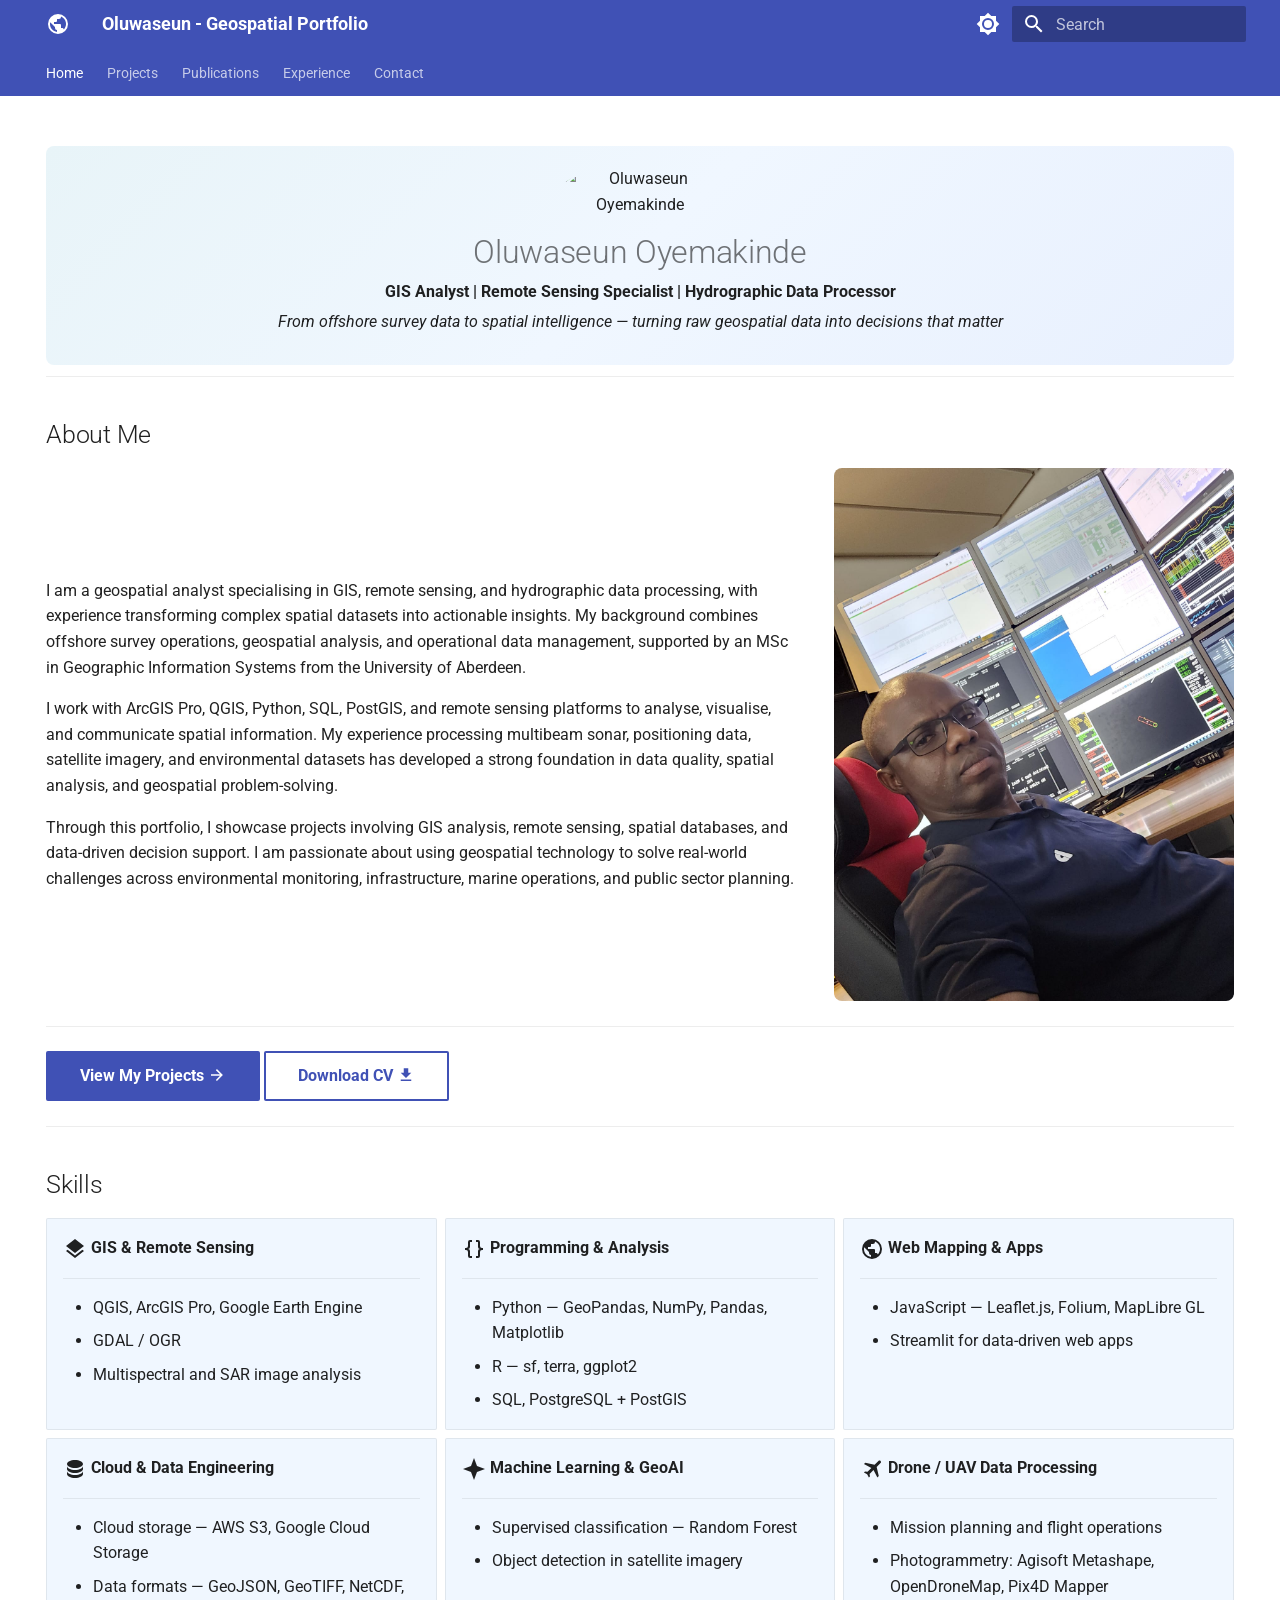
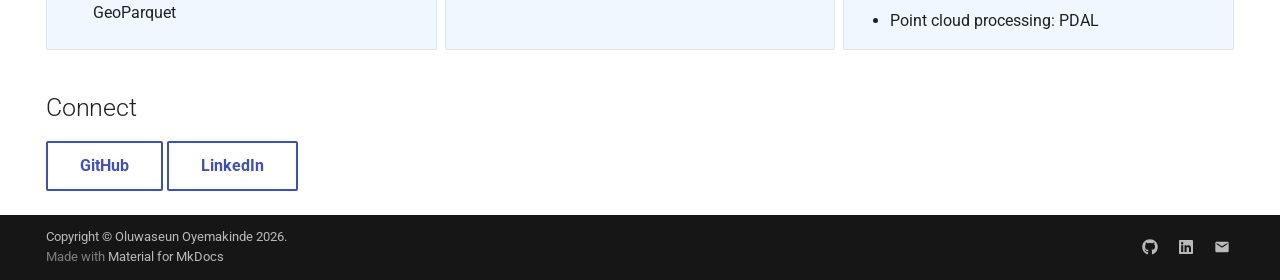
==== index.html @ c58bbd88 "Deployed 86366ca with MkDocs version: 1.6.1" ====
<!doctype html>
<html lang="en" class="no-js">
  <head>
    
      <meta charset="utf-8">
      <meta name="viewport" content="width=device-width,initial-scale=1">
      
        <meta name="description" content="Portfolio of Oluwaseun Oyemakinde — GIS, Remote Sensing, and Spatial Data Science">
      
      
        <meta name="author" content="Oluwaseun Oyemakinde">
      
      
      
      
        <link rel="next" href="projects/">
      
      
        
      
      
      <link rel="icon" href="assets/images/favicon.png">
      <meta name="generator" content="mkdocs-1.6.1, mkdocs-material-9.7.7">
    
    
      
        <title>Oluwaseun - Geospatial Portfolio</title>
      
    
    
      <link rel="stylesheet" href="assets/stylesheets/main.ec1eaa64.min.css">
      
        
        <link rel="stylesheet" href="assets/stylesheets/palette.ab4e12ef.min.css">
      
      


    
    
      
    
    
      
        
        
        <link rel="preconnect" href="https://fonts.gstatic.com" crossorigin>
        <link rel="stylesheet" href="https://fonts.googleapis.com/css?family=Roboto:300,300i,400,400i,700,700i%7CRoboto+Mono:400,400i,700,700i&display=fallback">
        <style>:root{--md-text-font:"Roboto";--md-code-font:"Roboto Mono"}</style>
      
    
    
      <link rel="stylesheet" href="assets/css/extra.css">
    
    <script>__md_scope=new URL(".",location),__md_hash=e=>[...e].reduce(((e,_)=>(e<<5)-e+_.charCodeAt(0)),0),__md_get=(e,_=localStorage,t=__md_scope)=>JSON.parse(_.getItem(t.pathname+"."+e)),__md_set=(e,_,t=localStorage,a=__md_scope)=>{try{t.setItem(a.pathname+"."+e,JSON.stringify(_))}catch(e){}}</script>
    
      

    
    
  </head>
  
  
    
    
      
    
    
    
    
    <body dir="ltr" data-md-color-scheme="default" data-md-color-primary="indigo" data-md-color-accent="blue">
  
    
    <input class="md-toggle" data-md-toggle="drawer" type="checkbox" id="__drawer" autocomplete="off">
    <input class="md-toggle" data-md-toggle="search" type="checkbox" id="__search" autocomplete="off">
    <label class="md-overlay" for="__drawer"></label>
    <div data-md-component="skip">
      
        
        <a href="#about-me" class="md-skip">
          Skip to content
        </a>
      
    </div>
    <div data-md-component="announce">
      
    </div>
    
    
      

<header class="md-header" data-md-component="header">
  <nav class="md-header__inner md-grid" aria-label="Header">
    <a href="." title="Oluwaseun - Geospatial Portfolio" class="md-header__button md-logo" aria-label="Oluwaseun - Geospatial Portfolio" data-md-component="logo">
      
  
  <svg xmlns="http://www.w3.org/2000/svg" viewBox="0 0 24 24"><path d="M17.9 17.39c-.26-.8-1.01-1.39-1.9-1.39h-1v-3a1 1 0 0 0-1-1H8v-2h2a1 1 0 0 0 1-1V7h2a2 2 0 0 0 2-2v-.41a7.984 7.984 0 0 1 2.9 12.8M11 19.93c-3.95-.49-7-3.85-7-7.93 0-.62.08-1.22.21-1.79L9 15v1a2 2 0 0 0 2 2m1-16A10 10 0 0 0 2 12a10 10 0 0 0 10 10 10 10 0 0 0 10-10A10 10 0 0 0 12 2"/></svg>

    </a>
    <label class="md-header__button md-icon" for="__drawer">
      
      <svg xmlns="http://www.w3.org/2000/svg" viewBox="0 0 24 24"><path d="M3 6h18v2H3zm0 5h18v2H3zm0 5h18v2H3z"/></svg>
    </label>
    <div class="md-header__title" data-md-component="header-title">
      <div class="md-header__ellipsis">
        <div class="md-header__topic">
          <span class="md-ellipsis">
            Oluwaseun - Geospatial Portfolio
          </span>
        </div>
        <div class="md-header__topic" data-md-component="header-topic">
          <span class="md-ellipsis">
            
              Home
            
          </span>
        </div>
      </div>
    </div>
    
      
        <form class="md-header__option" data-md-component="palette">
  
    
    
    
    <input class="md-option" data-md-color-media="" data-md-color-scheme="default" data-md-color-primary="indigo" data-md-color-accent="blue"  aria-label="Switch to dark mode"  type="radio" name="__palette" id="__palette_0">
    
      <label class="md-header__button md-icon" title="Switch to dark mode" for="__palette_1" hidden>
        <svg xmlns="http://www.w3.org/2000/svg" viewBox="0 0 24 24"><path d="M12 8a4 4 0 0 0-4 4 4 4 0 0 0 4 4 4 4 0 0 0 4-4 4 4 0 0 0-4-4m0 10a6 6 0 0 1-6-6 6 6 0 0 1 6-6 6 6 0 0 1 6 6 6 6 0 0 1-6 6m8-9.31V4h-4.69L12 .69 8.69 4H4v4.69L.69 12 4 15.31V20h4.69L12 23.31 15.31 20H20v-4.69L23.31 12z"/></svg>
      </label>
    
  
    
    
    
    <input class="md-option" data-md-color-media="" data-md-color-scheme="slate" data-md-color-primary="indigo" data-md-color-accent="blue"  aria-label="Switch to light mode"  type="radio" name="__palette" id="__palette_1">
    
      <label class="md-header__button md-icon" title="Switch to light mode" for="__palette_0" hidden>
        <svg xmlns="http://www.w3.org/2000/svg" viewBox="0 0 24 24"><path d="M12 18c-.89 0-1.74-.2-2.5-.55C11.56 16.5 13 14.42 13 12s-1.44-4.5-3.5-5.45C10.26 6.2 11.11 6 12 6a6 6 0 0 1 6 6 6 6 0 0 1-6 6m8-9.31V4h-4.69L12 .69 8.69 4H4v4.69L.69 12 4 15.31V20h4.69L12 23.31 15.31 20H20v-4.69L23.31 12z"/></svg>
      </label>
    
  
</form>
      
    
    
      <script>var palette=__md_get("__palette");if(palette&&palette.color){if("(prefers-color-scheme)"===palette.color.media){var media=matchMedia("(prefers-color-scheme: light)"),input=document.querySelector(media.matches?"[data-md-color-media='(prefers-color-scheme: light)']":"[data-md-color-media='(prefers-color-scheme: dark)']");palette.color.media=input.getAttribute("data-md-color-media"),palette.color.scheme=input.getAttribute("data-md-color-scheme"),palette.color.primary=input.getAttribute("data-md-color-primary"),palette.color.accent=input.getAttribute("data-md-color-accent")}for(var[key,value]of Object.entries(palette.color))document.body.setAttribute("data-md-color-"+key,value)}</script>
    
    
    
      
      
        <label class="md-header__button md-icon" for="__search">
          
          <svg xmlns="http://www.w3.org/2000/svg" viewBox="0 0 24 24"><path d="M9.5 3A6.5 6.5 0 0 1 16 9.5c0 1.61-.59 3.09-1.56 4.23l.27.27h.79l5 5-1.5 1.5-5-5v-.79l-.27-.27A6.52 6.52 0 0 1 9.5 16 6.5 6.5 0 0 1 3 9.5 6.5 6.5 0 0 1 9.5 3m0 2C7 5 5 7 5 9.5S7 14 9.5 14 14 12 14 9.5 12 5 9.5 5"/></svg>
        </label>
        <div class="md-search" data-md-component="search" role="dialog">
  <label class="md-search__overlay" for="__search"></label>
  <div class="md-search__inner" role="search">
    <form class="md-search__form" name="search">
      <input type="text" class="md-search__input" name="query" aria-label="Search" placeholder="Search" autocapitalize="off" autocorrect="off" autocomplete="off" spellcheck="false" data-md-component="search-query" required>
      <label class="md-search__icon md-icon" for="__search">
        
        <svg xmlns="http://www.w3.org/2000/svg" viewBox="0 0 24 24"><path d="M9.5 3A6.5 6.5 0 0 1 16 9.5c0 1.61-.59 3.09-1.56 4.23l.27.27h.79l5 5-1.5 1.5-5-5v-.79l-.27-.27A6.52 6.52 0 0 1 9.5 16 6.5 6.5 0 0 1 3 9.5 6.5 6.5 0 0 1 9.5 3m0 2C7 5 5 7 5 9.5S7 14 9.5 14 14 12 14 9.5 12 5 9.5 5"/></svg>
        
        <svg xmlns="http://www.w3.org/2000/svg" viewBox="0 0 24 24"><path d="M20 11v2H8l5.5 5.5-1.42 1.42L4.16 12l7.92-7.92L13.5 5.5 8 11z"/></svg>
      </label>
      <nav class="md-search__options" aria-label="Search">
        
        <button type="reset" class="md-search__icon md-icon" title="Clear" aria-label="Clear" tabindex="-1">
          
          <svg xmlns="http://www.w3.org/2000/svg" viewBox="0 0 24 24"><path d="M19 6.41 17.59 5 12 10.59 6.41 5 5 6.41 10.59 12 5 17.59 6.41 19 12 13.41 17.59 19 19 17.59 13.41 12z"/></svg>
        </button>
      </nav>
      
    </form>
    <div class="md-search__output">
      <div class="md-search__scrollwrap" tabindex="0" data-md-scrollfix>
        <div class="md-search-result" data-md-component="search-result">
          <div class="md-search-result__meta">
            Initializing search
          </div>
          <ol class="md-search-result__list" role="presentation"></ol>
        </div>
      </div>
    </div>
  </div>
</div>
      
    
    
  </nav>
  
</header>
    
    <div class="md-container" data-md-component="container">
      
      
        
          
            
<nav class="md-tabs" aria-label="Tabs" data-md-component="tabs">
  <div class="md-grid">
    <ul class="md-tabs__list">
      
        
  
  
  
    
  
  
    <li class="md-tabs__item md-tabs__item--active">
      <a href="." class="md-tabs__link">
        
  
  
    
  
  Home

      </a>
    </li>
  

      
        
  
  
  
  
    
    
      <li class="md-tabs__item">
        <a href="projects/" class="md-tabs__link">
          
  
  
  Projects

        </a>
      </li>
    
  

      
        
  
  
  
  
    <li class="md-tabs__item">
      <a href="publications/" class="md-tabs__link">
        
  
  
    
  
  Publications

      </a>
    </li>
  

      
        
  
  
  
  
    <li class="md-tabs__item">
      <a href="experience/" class="md-tabs__link">
        
  
  
    
  
  Experience

      </a>
    </li>
  

      
        
  
  
  
  
    <li class="md-tabs__item">
      <a href="contact/" class="md-tabs__link">
        
  
  
    
  
  Contact

      </a>
    </li>
  

      
    </ul>
  </div>
</nav>
          
        
      
      <main class="md-main" data-md-component="main">
        <div class="md-main__inner md-grid">
          
            
              
                
              
              <div class="md-sidebar md-sidebar--primary" data-md-component="sidebar" data-md-type="navigation" hidden>
                <div class="md-sidebar__scrollwrap">
                  <div class="md-sidebar__inner">
                    


  


<nav class="md-nav md-nav--primary md-nav--lifted" aria-label="Navigation" data-md-level="0">
  <label class="md-nav__title" for="__drawer">
    <a href="." title="Oluwaseun - Geospatial Portfolio" class="md-nav__button md-logo" aria-label="Oluwaseun - Geospatial Portfolio" data-md-component="logo">
      
  
  <svg xmlns="http://www.w3.org/2000/svg" viewBox="0 0 24 24"><path d="M17.9 17.39c-.26-.8-1.01-1.39-1.9-1.39h-1v-3a1 1 0 0 0-1-1H8v-2h2a1 1 0 0 0 1-1V7h2a2 2 0 0 0 2-2v-.41a7.984 7.984 0 0 1 2.9 12.8M11 19.93c-3.95-.49-7-3.85-7-7.93 0-.62.08-1.22.21-1.79L9 15v1a2 2 0 0 0 2 2m1-16A10 10 0 0 0 2 12a10 10 0 0 0 10 10 10 10 0 0 0 10-10A10 10 0 0 0 12 2"/></svg>

    </a>
    Oluwaseun - Geospatial Portfolio
  </label>
  
  <ul class="md-nav__list" data-md-scrollfix>
    
      
      
  
  
    
  
  
  
    <li class="md-nav__item md-nav__item--active">
      
      <input class="md-nav__toggle md-toggle" type="checkbox" id="__toc">
      
      
      
        <label class="md-nav__link md-nav__link--active" for="__toc">
          
  
  
  <span class="md-ellipsis">
    
  
    Home
  

    
  </span>
  
  

          <span class="md-nav__icon md-icon"></span>
        </label>
      
      <a href="." class="md-nav__link md-nav__link--active">
        
  
  
  <span class="md-ellipsis">
    
  
    Home
  

    
  </span>
  
  

      </a>
      
        

<nav class="md-nav md-nav--secondary" aria-label="Table of contents">
  
  
  
  
    <label class="md-nav__title" for="__toc">
      <span class="md-nav__icon md-icon"></span>
      Table of contents
    </label>
    <ul class="md-nav__list" data-md-component="toc" data-md-scrollfix>
      
        <li class="md-nav__item">
  <a href="#about-me" class="md-nav__link">
    <span class="md-ellipsis">
      
        About Me
      
    </span>
  </a>
  
</li>
      
        <li class="md-nav__item">
  <a href="#skills" class="md-nav__link">
    <span class="md-ellipsis">
      
        Skills
      
    </span>
  </a>
  
</li>
      
        <li class="md-nav__item">
  <a href="#connect" class="md-nav__link">
    <span class="md-ellipsis">
      
        Connect
      
    </span>
  </a>
  
</li>
      
    </ul>
  
</nav>
      
    </li>
  

    
      
      
  
  
  
  
    
    
    
    
      
      
    
    
    <li class="md-nav__item md-nav__item--nested">
      
        
        
        <input class="md-nav__toggle md-toggle " type="checkbox" id="__nav_2" >
        
          
          <label class="md-nav__link" for="__nav_2" id="__nav_2_label" tabindex="0">
            
  
  
  <span class="md-ellipsis">
    
  
    Projects
  

    
  </span>
  
  

            <span class="md-nav__icon md-icon"></span>
          </label>
        
        <nav class="md-nav" data-md-level="1" aria-labelledby="__nav_2_label" aria-expanded="false">
          <label class="md-nav__title" for="__nav_2">
            <span class="md-nav__icon md-icon"></span>
            
  
    Projects
  

          </label>
          <ul class="md-nav__list" data-md-scrollfix>
            
              
                
  
  
  
  
    <li class="md-nav__item">
      <a href="projects/" class="md-nav__link">
        
  
  
  <span class="md-ellipsis">
    
  
    All Projects
  

    
  </span>
  
  

      </a>
    </li>
  

              
            
              
                
  
  
  
  
    <li class="md-nav__item">
      <a href="projects/sample-project/" class="md-nav__link">
        
  
  
  <span class="md-ellipsis">
    
  
    Sample Project
  

    
  </span>
  
  

      </a>
    </li>
  

              
            
              
                
  
  
  
  
    <li class="md-nav__item">
      <a href="projects/sample-notebook/" class="md-nav__link">
        
  
  
  <span class="md-ellipsis">
    
  
    Sample Notebook
  

    
  </span>
  
  

      </a>
    </li>
  

              
            
          </ul>
        </nav>
      
    </li>
  

    
      
      
  
  
  
  
    <li class="md-nav__item">
      <a href="publications/" class="md-nav__link">
        
  
  
  <span class="md-ellipsis">
    
  
    Publications
  

    
  </span>
  
  

      </a>
    </li>
  

    
      
      
  
  
  
  
    <li class="md-nav__item">
      <a href="experience/" class="md-nav__link">
        
  
  
  <span class="md-ellipsis">
    
  
    Experience
  

    
  </span>
  
  

      </a>
    </li>
  

    
      
      
  
  
  
  
    <li class="md-nav__item">
      <a href="contact/" class="md-nav__link">
        
  
  
  <span class="md-ellipsis">
    
  
    Contact
  

    
  </span>
  
  

      </a>
    </li>
  

    
  </ul>
</nav>
                  </div>
                </div>
              </div>
            
            
              
                
              
              <div class="md-sidebar md-sidebar--secondary" data-md-component="sidebar" data-md-type="toc" hidden>
                <div class="md-sidebar__scrollwrap">
                  <div class="md-sidebar__inner">
                    

<nav class="md-nav md-nav--secondary" aria-label="Table of contents">
  
  
  
  
    <label class="md-nav__title" for="__toc">
      <span class="md-nav__icon md-icon"></span>
      Table of contents
    </label>
    <ul class="md-nav__list" data-md-component="toc" data-md-scrollfix>
      
        <li class="md-nav__item">
  <a href="#about-me" class="md-nav__link">
    <span class="md-ellipsis">
      
        About Me
      
    </span>
  </a>
  
</li>
      
        <li class="md-nav__item">
  <a href="#skills" class="md-nav__link">
    <span class="md-ellipsis">
      
        Skills
      
    </span>
  </a>
  
</li>
      
        <li class="md-nav__item">
  <a href="#connect" class="md-nav__link">
    <span class="md-ellipsis">
      
        Connect
      
    </span>
  </a>
  
</li>
      
    </ul>
  
</nav>
                  </div>
                </div>
              </div>
            
          
          
            <div class="md-content" data-md-component="content">
              
              <article class="md-content__inner md-typeset">
                
                  
  




<!--
CHECKLIST FOR THIS PAGE:
- [ ] Replace [YOUR NAME] with your full name (3 places)
- [ ] Replace [YOUR JOB TITLE] with your current or target role
- [ ] Replace [YOUR TAGLINE] with a short phrase describing your focus
- [ ] Rewrite the About Me paragraph with your own words
- [ ] Replace assets/images/profile.png with your actual photo (keep the filename or update it below)
- [ ] Replace assets/images/about.png with your own image (a field photo, map, or workspace shot)
- [ ] Edit the skill cards to match your actual skills (add, remove, or rename cards as needed)
- [ ] Update GitHub and LinkedIn links in the Connect section
- [ ] Add your CV PDF to docs/assets/ and update the filename in the Download CV button
-->

<div class="hero">
  <img src="assets/images/profile1.jpeg" alt="Oluwaseun Oyemakinde" class="profile-photo">
  <h1>Oluwaseun Oyemakinde</h1>
  <p><strong>GIS Analyst | Remote Sensing Specialist | Hydrographic Data Processor</strong></p>
  <p><em>From offshore survey data to spatial intelligence — turning raw geospatial data into decisions that matter</em></p>
</div>

<hr />
<h2 id="about-me">About Me</h2>
<div class="about-section">
<div class="about-text">
<p>I am a geospatial analyst specialising in GIS, remote sensing, and hydrographic data processing, with experience transforming complex spatial datasets into actionable insights. My background combines offshore survey operations, geospatial analysis, and operational data management, supported by an MSc in Geographic Information Systems from the University of Aberdeen.</p>
<p>I work with ArcGIS Pro, QGIS, Python, SQL, PostGIS, and remote sensing platforms to analyse, visualise, and communicate spatial information. My experience processing multibeam sonar, positioning data, satellite imagery, and environmental datasets has developed a strong foundation in data quality, spatial analysis, and geospatial problem-solving.</p>
<p>Through this portfolio, I showcase projects involving GIS analysis, remote sensing, spatial databases, and data-driven decision support. I am passionate about using geospatial technology to solve real-world challenges across environmental monitoring, infrastructure, marine operations, and public sector planning.</p>
</div>
<div class="about-image">
  <img src="assets/images/About Me.jpeg" alt="About">
</div>
</div>
<hr />
<p><a class="md-button md-button--primary" href="projects/">View My Projects <span class="twemoji"><svg xmlns="http://www.w3.org/2000/svg" viewBox="0 0 24 24"><path d="M4 11v2h12l-5.5 5.5 1.42 1.42L19.84 12l-7.92-7.92L10.5 5.5 16 11z"/></svg></span></a>
<a class="md-button" href="assets/Oluwaseun-CV.pdf">Download CV <span class="twemoji"><svg xmlns="http://www.w3.org/2000/svg" viewBox="0 0 24 24"><path d="M5 20h14v-2H5m14-9h-4V3H9v6H5l7 7z"/></svg></span></a></p>
<hr />
<h2 id="skills">Skills</h2>
<div class="grid cards">
<ul>
<li>
<p><span class="twemoji lg middle"><svg xmlns="http://www.w3.org/2000/svg" viewBox="0 0 24 24"><path d="m12 16 7.36-5.73L21 9l-9-7-9 7 1.63 1.27M12 18.54l-7.38-5.73L3 14.07l9 7 9-7-1.63-1.27z"/></svg></span> <strong>GIS &amp; Remote Sensing</strong></p>
<hr />
<ul>
<li>QGIS, ArcGIS Pro, Google Earth Engine</li>
<li>GDAL / OGR</li>
<li>Multispectral and SAR image analysis</li>
</ul>
</li>
<li>
<p><span class="twemoji lg middle"><svg xmlns="http://www.w3.org/2000/svg" viewBox="0 0 24 24"><path d="M8 3a2 2 0 0 0-2 2v4a2 2 0 0 1-2 2H3v2h1a2 2 0 0 1 2 2v4a2 2 0 0 0 2 2h2v-2H8v-5a2 2 0 0 0-2-2 2 2 0 0 0 2-2V5h2V3m6 0a2 2 0 0 1 2 2v4a2 2 0 0 0 2 2h1v2h-1a2 2 0 0 0-2 2v4a2 2 0 0 1-2 2h-2v-2h2v-5a2 2 0 0 1 2-2 2 2 0 0 1-2-2V5h-2V3z"/></svg></span> <strong>Programming &amp; Analysis</strong></p>
<hr />
<ul>
<li>Python — GeoPandas, NumPy, Pandas, Matplotlib</li>
<li>R — sf, terra, ggplot2</li>
<li>SQL, PostgreSQL + PostGIS</li>
</ul>
</li>
<li>
<p><span class="twemoji lg middle"><svg xmlns="http://www.w3.org/2000/svg" viewBox="0 0 24 24"><path d="M17.9 17.39c-.26-.8-1.01-1.39-1.9-1.39h-1v-3a1 1 0 0 0-1-1H8v-2h2a1 1 0 0 0 1-1V7h2a2 2 0 0 0 2-2v-.41a7.984 7.984 0 0 1 2.9 12.8M11 19.93c-3.95-.49-7-3.85-7-7.93 0-.62.08-1.22.21-1.79L9 15v1a2 2 0 0 0 2 2m1-16A10 10 0 0 0 2 12a10 10 0 0 0 10 10 10 10 0 0 0 10-10A10 10 0 0 0 12 2"/></svg></span> <strong>Web Mapping &amp; Apps</strong></p>
<hr />
<ul>
<li>JavaScript — Leaflet.js, Folium, MapLibre GL</li>
<li>Streamlit for data-driven web apps</li>
</ul>
</li>
<li>
<p><span class="twemoji lg middle"><svg xmlns="http://www.w3.org/2000/svg" viewBox="0 0 24 24"><path d="M12 3C7.58 3 4 4.79 4 7s3.58 4 8 4 8-1.79 8-4-3.58-4-8-4M4 9v3c0 2.21 3.58 4 8 4s8-1.79 8-4V9c0 2.21-3.58 4-8 4s-8-1.79-8-4m0 5v3c0 2.21 3.58 4 8 4s8-1.79 8-4v-3c0 2.21-3.58 4-8 4s-8-1.79-8-4"/></svg></span> <strong>Cloud &amp; Data Engineering</strong></p>
<hr />
<ul>
<li>Cloud storage — AWS S3, Google Cloud Storage</li>
<li>Data formats — GeoJSON, GeoTIFF, NetCDF, GeoParquet</li>
</ul>
</li>
<li>
<p><span class="twemoji lg middle"><svg xmlns="http://www.w3.org/2000/svg" viewBox="0 0 24 24"><path d="M12 1 9 9l-8 3 8 3 3 8 3-8 8-3-8-3z"/></svg></span> <strong>Machine Learning &amp; GeoAI</strong></p>
<hr />
<ul>
<li>Supervised classification — Random Forest</li>
<li>Object detection in satellite imagery</li>
</ul>
</li>
<li>
<p><span class="twemoji lg middle"><svg xmlns="http://www.w3.org/2000/svg" viewBox="0 0 24 24"><path d="M20.56 3.91c.59.59.59 1.54 0 2.12l-3.89 3.89 2.12 9.19-1.41 1.42-3.88-7.43L9.6 17l.36 2.47-1.07 1.06-1.76-3.18-3.19-1.77L5 14.5l2.5.37L11.37 11 3.94 7.09l1.42-1.41 9.19 2.12 3.89-3.89c.56-.58 1.56-.58 2.12 0"/></svg></span> <strong>Drone / UAV Data Processing</strong></p>
<hr />
<ul>
<li>Mission planning and flight operations</li>
<li>Photogrammetry: Agisoft Metashape, OpenDroneMap, Pix4D Mapper</li>
<li>Point cloud processing: PDAL</li>
</ul>
</li>
</ul>
</div>
<h2 id="connect">Connect</h2>
<p><a class="md-button" href="https://github.com/seunoye/">GitHub</a>
<a class="md-button" href="https://linkedin.com/in/oluwaseunoyemakinde/">LinkedIn</a></p>







  
  




  



                
              </article>
            </div>
          
          
<script>var target=document.getElementById(location.hash.slice(1));target&&target.name&&(target.checked=target.name.startsWith("__tabbed_"))</script>
        </div>
        
          <button type="button" class="md-top md-icon" data-md-component="top" hidden>
  
  <svg xmlns="http://www.w3.org/2000/svg" viewBox="0 0 24 24"><path d="M13 20h-2V8l-5.5 5.5-1.42-1.42L12 4.16l7.92 7.92-1.42 1.42L13 8z"/></svg>
  Back to top
</button>
        
      </main>
      
        <footer class="md-footer">
  
  <div class="md-footer-meta md-typeset">
    <div class="md-footer-meta__inner md-grid">
      <div class="md-copyright">
  
    <div class="md-copyright__highlight">
      Copyright &copy; Oluwaseun Oyemakinde 2026.
    </div>
  
  
    Made with
    <a href="https://squidfunk.github.io/mkdocs-material/" target="_blank" rel="noopener">
      Material for MkDocs
    </a>
  
</div>
      
        
<div class="md-social">
  
    
    
    
    
      
      
    
    <a href="https://github.com/seunoye/" target="_blank" rel="noopener" title="github.com" class="md-social__link">
      <svg xmlns="http://www.w3.org/2000/svg" viewBox="0 0 512 512"><!--! Font Awesome Free 7.1.0 by @fontawesome - https://fontawesome.com License - https://fontawesome.com/license/free (Icons: CC BY 4.0, Fonts: SIL OFL 1.1, Code: MIT License) Copyright 2025 Fonticons, Inc.--><path d="M173.9 397.4c0 2-2.3 3.6-5.2 3.6-3.3.3-5.6-1.3-5.6-3.6 0-2 2.3-3.6 5.2-3.6 3-.3 5.6 1.3 5.6 3.6m-31.1-4.5c-.7 2 1.3 4.3 4.3 4.9 2.6 1 5.6 0 6.2-2s-1.3-4.3-4.3-5.2c-2.6-.7-5.5.3-6.2 2.3m44.2-1.7c-2.9.7-4.9 2.6-4.6 4.9.3 2 2.9 3.3 5.9 2.6 2.9-.7 4.9-2.6 4.6-4.6-.3-1.9-3-3.2-5.9-2.9M252.8 8C114.1 8 8 113.3 8 252c0 110.9 69.8 205.8 169.5 239.2 12.8 2.3 17.3-5.6 17.3-12.1 0-6.2-.3-40.4-.3-61.4 0 0-70 15-84.7-29.8 0 0-11.4-29.1-27.8-36.6 0 0-22.9-15.7 1.6-15.4 0 0 24.9 2 38.6 25.8 21.9 38.6 58.6 27.5 72.9 20.9 2.3-16 8.8-27.1 16-33.7-55.9-6.2-112.3-14.3-112.3-110.5 0-27.5 7.6-41.3 23.6-58.9-2.6-6.5-11.1-33.3 2.6-67.9 20.9-6.5 69 27 69 27 20-5.6 41.5-8.5 62.8-8.5s42.8 2.9 62.8 8.5c0 0 48.1-33.6 69-27 13.7 34.7 5.2 61.4 2.6 67.9 16 17.7 25.8 31.5 25.8 58.9 0 96.5-58.9 104.2-114.8 110.5 9.2 7.9 17 22.9 17 46.4 0 33.7-.3 75.4-.3 83.6 0 6.5 4.6 14.4 17.3 12.1C436.2 457.8 504 362.9 504 252 504 113.3 391.5 8 252.8 8M105.2 352.9c-1.3 1-1 3.3.7 5.2 1.6 1.6 3.9 2.3 5.2 1 1.3-1 1-3.3-.7-5.2-1.6-1.6-3.9-2.3-5.2-1m-10.8-8.1c-.7 1.3.3 2.9 2.3 3.9 1.6 1 3.6.7 4.3-.7.7-1.3-.3-2.9-2.3-3.9-2-.6-3.6-.3-4.3.7m32.4 35.6c-1.6 1.3-1 4.3 1.3 6.2 2.3 2.3 5.2 2.6 6.5 1 1.3-1.3.7-4.3-1.3-6.2-2.2-2.3-5.2-2.6-6.5-1m-11.4-14.7c-1.6 1-1.6 3.6 0 5.9s4.3 3.3 5.6 2.3c1.6-1.3 1.6-3.9 0-6.2-1.4-2.3-4-3.3-5.6-2"/></svg>
    </a>
  
    
    
    
    
      
      
    
    <a href="https://linkedin.com/in/oluwaseunoyemakinde/" target="_blank" rel="noopener" title="linkedin.com" class="md-social__link">
      <svg xmlns="http://www.w3.org/2000/svg" viewBox="0 0 448 512"><!--! Font Awesome Free 7.1.0 by @fontawesome - https://fontawesome.com License - https://fontawesome.com/license/free (Icons: CC BY 4.0, Fonts: SIL OFL 1.1, Code: MIT License) Copyright 2025 Fonticons, Inc.--><path d="M416 32H31.9C14.3 32 0 46.5 0 64.3v383.4C0 465.5 14.3 480 31.9 480H416c17.6 0 32-14.5 32-32.3V64.3c0-17.8-14.4-32.3-32-32.3M135.4 416H69V202.2h66.5V416zM102.2 96a38.5 38.5 0 1 1 0 77 38.5 38.5 0 1 1 0-77m282.1 320h-66.4V312c0-24.8-.5-56.7-34.5-56.7-34.6 0-39.9 27-39.9 54.9V416h-66.4V202.2h63.7v29.2h.9c8.9-16.8 30.6-34.5 62.9-34.5 67.2 0 79.7 44.3 79.7 101.9z"/></svg>
    </a>
  
    
    
    
    
    <a href="mailto:seunoyemakinde@hotmail.com" target="_blank" rel="noopener" title="" class="md-social__link">
      <svg xmlns="http://www.w3.org/2000/svg" viewBox="0 0 24 24"><path d="m20 8-8 5-8-5V6l8 5 8-5m0-2H4c-1.11 0-2 .89-2 2v12a2 2 0 0 0 2 2h16a2 2 0 0 0 2-2V6a2 2 0 0 0-2-2"/></svg>
    </a>
  
</div>
      
    </div>
  </div>
</footer>
      
    </div>
    <div class="md-dialog" data-md-component="dialog">
      <div class="md-dialog__inner md-typeset"></div>
    </div>
    
    
    
      
      
      <script id="__config" type="application/json">{"annotate": null, "base": ".", "features": ["navigation.tabs", "navigation.top", "content.code.copy"], "search": "assets/javascripts/workers/search.2c215733.min.js", "tags": null, "translations": {"clipboard.copied": "Copied to clipboard", "clipboard.copy": "Copy to clipboard", "search.result.more.one": "1 more on this page", "search.result.more.other": "# more on this page", "search.result.none": "No matching documents", "search.result.one": "1 matching document", "search.result.other": "# matching documents", "search.result.placeholder": "Type to start searching", "search.result.term.missing": "Missing", "select.version": "Select version"}, "version": null}</script>
    
    
      <script src="assets/javascripts/bundle.d7400e89.min.js"></script>
      
    
  </body>
</html>
---- assets/stylesheets/main.ec1eaa64.min.css ----
@charset "UTF-8";html{-webkit-text-size-adjust:none;-moz-text-size-adjust:none;text-size-adjust:none;box-sizing:border-box}*,:after,:before{box-sizing:inherit}@media (prefers-reduced-motion){*,:after,:before{transition:none!important}}body{margin:0}a,button,input,label{-webkit-tap-highlight-color:transparent}a{color:inherit;text-decoration:none}hr{border:0;box-sizing:initial;display:block;height:.05rem;overflow:visible;padding:0}small{font-size:80%}sub,sup{line-height:1em}img{border-style:none}table{border-collapse:initial;border-spacing:0}td,th{font-weight:400;vertical-align:top}button{background:#0000;border:0;font-family:inherit;font-size:inherit;margin:0;padding:0}input{border:0;outline:none}:root{--md-primary-fg-color:#4051b5;--md-primary-fg-color--light:#5d6cc0;--md-primary-fg-color--dark:#303fa1;--md-primary-bg-color:#fff;--md-primary-bg-color--light:#ffffffb3;--md-accent-fg-color:#526cfe;--md-accent-fg-color--transparent:#526cfe1a;--md-accent-bg-color:#fff;--md-accent-bg-color--light:#ffffffb3}[data-md-color-scheme=default]{color-scheme:light}[data-md-color-scheme=default] img[src$="#gh-dark-mode-only"],[data-md-color-scheme=default] img[src$="#only-dark"]{display:none}:root,[data-md-color-scheme=default]{--md-hue:225deg;--md-default-fg-color:#000000de;--md-default-fg-color--light:#0000008a;--md-default-fg-color--lighter:#00000052;--md-default-fg-color--lightest:#00000012;--md-default-bg-color:#fff;--md-default-bg-color--light:#ffffffb3;--md-default-bg-color--lighter:#ffffff4d;--md-default-bg-color--lightest:#ffffff1f;--md-code-fg-color:#36464e;--md-code-bg-color:#f5f5f5;--md-code-bg-color--light:#f5f5f5b3;--md-code-bg-color--lighter:#f5f5f54d;--md-code-hl-color:#4287ff;--md-code-hl-color--light:#4287ff1a;--md-code-hl-number-color:#d52a2a;--md-code-hl-special-color:#db1457;--md-code-hl-function-color:#a846b9;--md-code-hl-constant-color:#6e59d9;--md-code-hl-keyword-color:#3f6ec6;--md-code-hl-string-color:#1c7d4d;--md-code-hl-name-color:var(--md-code-fg-color);--md-code-hl-operator-color:var(--md-default-fg-color--light);--md-code-hl-punctuation-color:var(--md-default-fg-color--light);--md-code-hl-comment-color:var(--md-default-fg-color--light);--md-code-hl-generic-color:var(--md-default-fg-color--light);--md-code-hl-variable-color:var(--md-default-fg-color--light);--md-typeset-color:var(--md-default-fg-color);--md-typeset-a-color:var(--md-primary-fg-color);--md-typeset-del-color:#f5503d26;--md-typeset-ins-color:#0bd57026;--md-typeset-kbd-color:#fafafa;--md-typeset-kbd-accent-color:#fff;--md-typeset-kbd-border-color:#b8b8b8;--md-typeset-mark-color:#ffff0080;--md-typeset-table-color:#0000001f;--md-typeset-table-color--light:rgba(0,0,0,.035);--md-admonition-fg-color:var(--md-default-fg-color);--md-admonition-bg-color:var(--md-default-bg-color);--md-warning-fg-color:#000000de;--md-warning-bg-color:#ff9;--md-footer-fg-color:#fff;--md-footer-fg-color--light:#ffffffb3;--md-footer-fg-color--lighter:#ffffff73;--md-footer-bg-color:#000000de;--md-footer-bg-color--dark:#00000052;--md-shadow-z1:0 0.2rem 0.5rem #0000000d,0 0 0.05rem #0000001a;--md-shadow-z2:0 0.2rem 0.5rem #0000001a,0 0 0.05rem #00000040;--md-shadow-z3:0 0.2rem 0.5rem #0003,0 0 0.05rem #00000059}.md-icon svg{fill:currentcolor;display:block;height:1.2rem;width:1.2rem}body{-webkit-font-smoothing:antialiased;-moz-osx-font-smoothing:grayscale;--md-text-font-family:var(--md-text-font,_),-apple-system,BlinkMacSystemFont,Helvetica,Arial,sans-serif;--md-code-font-family:var(--md-code-font,_),SFMono-Regular,Consolas,Menlo,monospace}aside,body,input{font-feature-settings:"kern","liga";color:var(--md-typeset-color);font-family:var(--md-text-font-family)}code,kbd,pre{font-feature-settings:"kern";font-family:var(--md-code-font-family)}:root{--md-typeset-table-sort-icon:url('data:image/svg+xml;charset=utf-8,<svg xmlns="http://www.w3.org/2000/svg" viewBox="0 0 24 24"><path d="m18 21-4-4h3V7h-3l4-4 4 4h-3v10h3M2 19v-2h10v2M2 13v-2h7v2M2 7V5h4v2z"/></svg>');--md-typeset-table-sort-icon--asc:url('data:image/svg+xml;charset=utf-8,<svg xmlns="http://www.w3.org/2000/svg" viewBox="0 0 24 24"><path d="M19 17h3l-4 4-4-4h3V3h2M2 17h10v2H2M6 5v2H2V5m0 6h7v2H2z"/></svg>');--md-typeset-table-sort-icon--desc:url('data:image/svg+xml;charset=utf-8,<svg xmlns="http://www.w3.org/2000/svg" viewBox="0 0 24 24"><path d="M19 7h3l-4-4-4 4h3v14h2M2 17h10v2H2M6 5v2H2V5m0 6h7v2H2z"/></svg>')}.md-typeset{-webkit-print-color-adjust:exact;color-adjust:exact;font-size:.8rem;line-height:1.6;overflow-wrap:break-word}@media print{.md-typeset{font-size:.68rem}}.md-typeset blockquote,.md-typeset dl,.md-typeset figure,.md-typeset ol,.md-typeset pre,.md-typeset ul{margin-bottom:1em;margin-top:1em}.md-typeset h1{color:var(--md-default-fg-color--light);font-size:2em;line-height:1.3;margin:0 0 1.25em}.md-typeset h1,.md-typeset h2{font-weight:300;letter-spacing:-.01em}.md-typeset h2{font-size:1.5625em;line-height:1.4;margin:1.6em 0 .64em}.md-typeset h3{font-size:1.25em;font-weight:400;letter-spacing:-.01em;line-height:1.5;margin:1.6em 0 .8em}.md-typeset h2+h3{margin-top:.8em}.md-typeset h4{font-weight:700;letter-spacing:-.01em;margin:1em 0}.md-typeset h5,.md-typeset h6{color:var(--md-default-fg-color--light);font-size:.8em;font-weight:700;letter-spacing:-.01em;margin:1.25em 0}.md-typeset h5{text-transform:uppercase}.md-typeset h5 code{text-transform:none}.md-typeset hr{border-bottom:.05rem solid var(--md-default-fg-color--lightest);display:flow-root;margin:1.5em 0}.md-typeset a{color:var(--md-typeset-a-color);word-break:break-word}.md-typeset a,.md-typeset a:before{transition:color 125ms}.md-typeset a:focus,.md-typeset a:hover{color:var(--md-accent-fg-color)}.md-typeset a:focus code,.md-typeset a:hover code{background-color:var(--md-accent-fg-color--transparent);color:var(--md-accent-fg-color)}.md-typeset a code{color:var(--md-typeset-a-color)}.md-typeset a.focus-visible{outline-color:var(--md-accent-fg-color);outline-offset:.2rem}.md-typeset code,.md-typeset kbd,.md-typeset pre{color:var(--md-code-fg-color);direction:ltr;font-variant-ligatures:none;transition:background-color 125ms}@media print{.md-typeset code,.md-typeset kbd,.md-typeset pre{white-space:pre-wrap}}.md-typeset code{background-color:var(--md-code-bg-color);border-radius:.1rem;-webkit-box-decoration-break:clone;box-decoration-break:clone;font-size:.85em;padding:0 .2941176471em;transition:color 125ms,background-color 125ms;word-break:break-word}.md-typeset code:not(.focus-visible){-webkit-tap-highlight-color:transparent;outline:none}.md-typeset pre{display:flow-root;line-height:1.4;position:relative}.md-typeset pre>code{-webkit-box-decoration-break:slice;box-decoration-break:slice;box-shadow:none;display:block;margin:0;outline-color:var(--md-accent-fg-color);overflow:auto;padding:.7720588235em 1.1764705882em;scrollbar-color:var(--md-default-fg-color--lighter) #0000;scrollbar-width:thin;touch-action:auto;word-break:normal}.md-typeset pre>code:hover{scrollbar-color:var(--md-accent-fg-color) #0000}.md-typeset pre>code::-webkit-scrollbar{height:.2rem;width:.2rem}.md-typeset pre>code::-webkit-scrollbar-thumb{background-color:var(--md-default-fg-color--lighter)}.md-typeset pre>code::-webkit-scrollbar-thumb:hover{background-color:var(--md-accent-fg-color)}.md-typeset kbd{background-color:var(--md-typeset-kbd-color);border-radius:.1rem;box-shadow:0 .1rem 0 .05rem var(--md-typeset-kbd-border-color),0 .1rem 0 var(--md-typeset-kbd-border-color),0 -.1rem .2rem var(--md-typeset-kbd-accent-color) inset;color:var(--md-default-fg-color);display:inline-block;font-size:.75em;padding:0 .6666666667em;vertical-align:text-top;word-break:break-word}.md-typeset mark{background-color:var(--md-typeset-mark-color);-webkit-box-decoration-break:clone;box-decoration-break:clone;color:inherit;word-break:break-word}.md-typeset abbr{cursor:help;text-decoration:none}.md-typeset [data-preview],.md-typeset abbr{border-bottom:.05rem dotted var(--md-default-fg-color--light)}.md-typeset small{opacity:.75}[dir=ltr] .md-typeset sub,[dir=ltr] .md-typeset sup{margin-left:.078125em}[dir=rtl] .md-typeset sub,[dir=rtl] .md-typeset sup{margin-right:.078125em}[dir=ltr] .md-typeset blockquote{padding-left:.6rem}[dir=rtl] .md-typeset blockquote{padding-right:.6rem}[dir=ltr] .md-typeset blockquote{border-left:.2rem solid var(--md-default-fg-color--lighter)}[dir=rtl] .md-typeset blockquote{border-right:.2rem solid var(--md-default-fg-color--lighter)}.md-typeset blockquote{color:var(--md-default-fg-color--light);margin-left:0;margin-right:0}.md-typeset ul{list-style-type:disc}.md-typeset ul[type]{list-style-type:revert-layer}[dir=ltr] .md-typeset ol,[dir=ltr] .md-typeset ul{margin-left:.625em}[dir=rtl] .md-typeset ol,[dir=rtl] .md-typeset ul{margin-right:.625em}.md-typeset ol,.md-typeset ul{padding:0}.md-typeset ol:not([hidden]),.md-typeset ul:not([hidden]){display:flow-root}.md-typeset ol ol,.md-typeset ul ol{list-style-type:lower-alpha}.md-typeset ol ol ol,.md-typeset ul ol ol{list-style-type:lower-roman}.md-typeset ol ol ol ol,.md-typeset ul ol ol ol{list-style-type:upper-alpha}.md-typeset ol ol ol ol ol,.md-typeset ul ol ol ol ol{list-style-type:upper-roman}.md-typeset ol[type],.md-typeset ul[type]{list-style-type:revert-layer}[dir=ltr] .md-typeset ol li,[dir=ltr] .md-typeset ul li{margin-left:1.25em}[dir=rtl] .md-typeset ol li,[dir=rtl] .md-typeset ul li{margin-right:1.25em}.md-typeset ol li,.md-typeset ul li{margin-bottom:.5em}.md-typeset ol li blockquote,.md-typeset ol li p,.md-typeset ul li blockquote,.md-typeset ul li p{margin:.5em 0}.md-typeset ol li:last-child,.md-typeset ul li:last-child{margin-bottom:0}[dir=ltr] .md-typeset ol li ol,[dir=ltr] .md-typeset ol li ul,[dir=ltr] .md-typeset ul li ol,[dir=ltr] .md-typeset ul li ul{margin-left:.625em}[dir=rtl] .md-typeset ol li ol,[dir=rtl] .md-typeset ol li ul,[dir=rtl] .md-typeset ul li ol,[dir=rtl] .md-typeset ul li ul{margin-right:.625em}.md-typeset ol li ol,.md-typeset ol li ul,.md-typeset ul li ol,.md-typeset ul li ul{margin-bottom:.5em;margin-top:.5em}[dir=ltr] .md-typeset dd{margin-left:1.875em}[dir=rtl] .md-typeset dd{margin-right:1.875em}.md-typeset dd{margin-bottom:1.5em;margin-top:1em}.md-typeset img,.md-typeset svg,.md-typeset video{height:auto;max-width:100%}.md-typeset img[align=left]{margin:1em 1em 1em 0}.md-typeset img[align=right]{margin:1em 0 1em 1em}.md-typeset img[align]:only-child{margin-top:0}.md-typeset figure{display:flow-root;margin:1em auto;max-width:100%;text-align:center;width:fit-content}.md-typeset figure img{display:block;margin:0 auto}.md-typeset figcaption{font-style:italic;margin:1em auto;max-width:24rem}.md-typeset iframe{max-width:100%}.md-typeset table:not([class]){background-color:var(--md-default-bg-color);border:.05rem solid var(--md-typeset-table-color);border-radius:.1rem;display:inline-block;font-size:.64rem;max-width:100%;overflow:auto;touch-action:auto}@media print{.md-typeset table:not([class]){display:table}}.md-typeset table:not([class])+*{margin-top:1.5em}.md-typeset table:not([class]) td>:first-child,.md-typeset table:not([class]) th>:first-child{margin-top:0}.md-typeset table:not([class]) td>:last-child,.md-typeset table:not([class]) th>:last-child{margin-bottom:0}.md-typeset table:not([class]) td:not([align]),.md-typeset table:not([class]) th:not([align]){text-align:left}[dir=rtl] .md-typeset table:not([class]) td:not([align]),[dir=rtl] .md-typeset table:not([class]) th:not([align]){text-align:right}.md-typeset table:not([class]) th{font-weight:700;min-width:5rem;padding:.9375em 1.25em;vertical-align:top}.md-typeset table:not([class]) td{border-top:.05rem solid var(--md-typeset-table-color);padding:.9375em 1.25em;vertical-align:top}.md-typeset table:not([class]) tbody tr{transition:background-color 125ms}.md-typeset table:not([class]) tbody tr:hover{background-color:var(--md-typeset-table-color--light);box-shadow:0 .05rem 0 var(--md-default-bg-color) inset}.md-typeset table:not([class]) a{word-break:normal}.md-typeset table th[role=columnheader]{cursor:pointer}[dir=ltr] .md-typeset table th[role=columnheader]:after{margin-left:.5em}[dir=rtl] .md-typeset table th[role=columnheader]:after{margin-right:.5em}.md-typeset table th[role=columnheader]:after{content:"";display:inline-block;height:1.2em;-webkit-mask-image:var(--md-typeset-table-sort-icon);mask-image:var(--md-typeset-table-sort-icon);-webkit-mask-repeat:no-repeat;mask-repeat:no-repeat;-webkit-mask-size:contain;mask-size:contain;transition:background-color 125ms;vertical-align:text-bottom;width:1.2em}.md-typeset table th[role=columnheader]:hover:after{background-color:var(--md-default-fg-color--lighter)}.md-typeset table th[role=columnheader][aria-sort=ascending]:after{background-color:var(--md-default-fg-color--light);-webkit-mask-image:var(--md-typeset-table-sort-icon--asc);mask-image:var(--md-typeset-table-sort-icon--asc)}.md-typeset table th[role=columnheader][aria-sort=descending]:after{background-color:var(--md-default-fg-color--light);-webkit-mask-image:var(--md-typeset-table-sort-icon--desc);mask-image:var(--md-typeset-table-sort-icon--desc)}.md-typeset__scrollwrap{margin:1em -.8rem;overflow-x:auto;touch-action:auto}.md-typeset__table{display:inline-block;margin-bottom:.5em;padding:0 .8rem}@media print{.md-typeset__table{display:block}}html .md-typeset__table table{display:table;margin:0;overflow:hidden;width:100%}@media screen and (max-width:44.984375em){.md-content__inner>pre{margin:1em -.8rem}.md-content__inner>pre code{border-radius:0}}.md-typeset .md-author{border-radius:100%;display:block;flex-shrink:0;height:1.6rem;overflow:hidden;position:relative;transition:color 125ms,transform 125ms;width:1.6rem}.md-typeset .md-author img{display:block}.md-typeset .md-author--more{background:var(--md-default-fg-color--lightest);color:var(--md-default-fg-color--lighter);font-size:.6rem;font-weight:700;line-height:1.6rem;text-align:center}.md-typeset .md-author--long{height:2.4rem;width:2.4rem}.md-typeset a.md-author{transform:scale(1)}.md-typeset a.md-author img{border-radius:100%;filter:grayscale(100%) opacity(75%);transition:filter 125ms}.md-typeset a.md-author:focus,.md-typeset a.md-author:hover{transform:scale(1.1);z-index:1}.md-typeset a.md-author:focus img,.md-typeset a.md-author:hover img{filter:grayscale(0)}.md-banner{background-color:var(--md-footer-bg-color);color:var(--md-footer-fg-color);overflow:auto}@media print{.md-banner{display:none}}.md-banner--warning{background-color:var(--md-warning-bg-color);color:var(--md-warning-fg-color)}.md-banner__inner{font-size:.7rem;margin:.6rem auto;padding:0 .8rem}[dir=ltr] .md-banner__button{float:right}[dir=rtl] .md-banner__button{float:left}.md-banner__button{color:inherit;cursor:pointer;transition:opacity .25s}.no-js .md-banner__button{display:none}.md-banner__button:hover{opacity:.7}html{font-size:125%;height:100%;overflow-x:hidden}@media screen and (min-width:100em){html{font-size:137.5%}}@media screen and (min-width:125em){html{font-size:150%}}body{background-color:var(--md-default-bg-color);display:flex;flex-direction:column;font-size:.5rem;min-height:100%;position:relative;width:100%}@media print{body{display:block}}@media screen and (max-width:59.984375em){body[data-md-scrolllock]{position:fixed}}.md-grid{margin-left:auto;margin-right:auto;max-width:61rem}.md-container{display:flex;flex-direction:column;flex-grow:1}@media print{.md-container{display:block}}.md-main{flex-grow:1}.md-main__inner{display:flex;height:100%;margin-top:1.5rem}.md-ellipsis{overflow:hidden;text-overflow:ellipsis}.md-toggle{display:none}.md-option{height:0;opacity:0;position:absolute;width:0}.md-option:checked+label:not([hidden]){display:block}.md-option.focus-visible+label{outline-color:var(--md-accent-fg-color);outline-style:auto}.md-skip{background-color:var(--md-default-fg-color);border-radius:.1rem;color:var(--md-default-bg-color);font-size:.64rem;margin:.5rem;opacity:0;outline-color:var(--md-accent-fg-color);padding:.3rem .5rem;position:fixed;transform:translateY(.4rem);z-index:-1}.md-skip:focus{opacity:1;transform:translateY(0);transition:transform .25s cubic-bezier(.4,0,.2,1),opacity 175ms 75ms;z-index:10}@page{margin:25mm}:root{--md-clipboard-icon:url('data:image/svg+xml;charset=utf-8,<svg xmlns="http://www.w3.org/2000/svg" viewBox="0 0 24 24"><path d="M19 21H8V7h11m0-2H8a2 2 0 0 0-2 2v14a2 2 0 0 0 2 2h11a2 2 0 0 0 2-2V7a2 2 0 0 0-2-2m-3-4H4a2 2 0 0 0-2 2v14h2V3h12z"/></svg>')}.md-clipboard{border-radius:.1rem;color:var(--md-default-fg-color--lightest);cursor:pointer;height:1.5em;outline-color:var(--md-accent-fg-color);outline-offset:.1rem;transition:color .25s;width:1.5em;z-index:1}@media print{.md-clipboard{display:none}}.md-clipboard:not(.focus-visible){-webkit-tap-highlight-color:transparent;outline:none}:hover>.md-clipboard{color:var(--md-default-fg-color--light)}.md-clipboard:focus,.md-clipboard:hover{color:var(--md-accent-fg-color)}.md-clipboard:after{background-color:currentcolor;content:"";display:block;height:1.125em;margin:0 auto;-webkit-mask-image:var(--md-clipboard-icon);mask-image:var(--md-clipboard-icon);-webkit-mask-position:center;mask-position:center;-webkit-mask-repeat:no-repeat;mask-repeat:no-repeat;-webkit-mask-size:contain;mask-size:contain;width:1.125em}.md-clipboard--inline{cursor:pointer}.md-clipboard--inline code{transition:color .25s,background-color .25s}.md-clipboard--inline:focus code,.md-clipboard--inline:hover code{background-color:var(--md-accent-fg-color--transparent);color:var(--md-accent-fg-color)}:root{--md-code-select-icon:url('data:image/svg+xml;charset=utf-8,<svg xmlns="http://www.w3.org/2000/svg" viewBox="0 0 24 24"><path d="M19 19h-4v2h4c1.1 0 2-.9 2-2v-4h-2m0-12h-4v2h4v4h2V5c0-1.1-.9-2-2-2M5 5h4V3H5c-1.1 0-2 .9-2 2v4h2m0 6H3v4c0 1.1.9 2 2 2h4v-2H5zm2-4h2v2H7zm4 0h2v2h-2zm4 0h2v2h-2zM7 7h2v2H7zm4 0h2v2h-2zm4 0h2v2h-2zm-8 8h2v2H7zm4 0h2v2h-2zm4 0h2v2h-2z"/></svg>');--md-code-copy-icon:url('data:image/svg+xml;charset=utf-8,<svg xmlns="http://www.w3.org/2000/svg" viewBox="0 0 24 24"><path d="M19 21H8V7h11m0-2H8a2 2 0 0 0-2 2v14a2 2 0 0 0 2 2h11a2 2 0 0 0 2-2V7a2 2 0 0 0-2-2m-3-4H4a2 2 0 0 0-2 2v14h2V3h12z"/></svg>')}.md-typeset .md-code__content{display:grid}.md-code__nav{background-color:var(--md-code-bg-color--lighter);border-radius:.1rem;display:flex;gap:.2rem;padding:.2rem;position:absolute;right:.25em;top:.25em;transition:background-color .25s;z-index:1}:hover>.md-code__nav{background-color:var(--md-code-bg-color--light)}.md-code__button{color:var(--md-default-fg-color--lightest);cursor:pointer;display:block;height:1.5em;outline-color:var(--md-accent-fg-color);outline-offset:.1rem;transition:color .25s;width:1.5em}:hover>*>.md-code__button{color:var(--md-default-fg-color--light)}.md-code__button.focus-visible,.md-code__button:hover{color:var(--md-accent-fg-color)}.md-code__button--active{color:var(--md-default-fg-color)!important}.md-code__button:after{background-color:currentcolor;content:"";display:block;height:1.125em;margin:0 auto;-webkit-mask-position:center;mask-position:center;-webkit-mask-repeat:no-repeat;mask-repeat:no-repeat;-webkit-mask-size:contain;mask-size:contain;width:1.125em}.md-code__button[data-md-type=select]:after{-webkit-mask-image:var(--md-code-select-icon);mask-image:var(--md-code-select-icon)}.md-code__button[data-md-type=copy]:after{-webkit-mask-image:var(--md-code-copy-icon);mask-image:var(--md-code-copy-icon)}@keyframes consent{0%{opacity:0;transform:translateY(100%)}to{opacity:1;transform:translateY(0)}}@keyframes overlay{0%{opacity:0}to{opacity:1}}.md-consent__overlay{animation:overlay .25s both;-webkit-backdrop-filter:blur(.1rem);backdrop-filter:blur(.1rem);background-color:#0000008a;height:100%;opacity:1;position:fixed;top:0;width:100%;z-index:5}.md-consent__inner{animation:consent .5s cubic-bezier(.1,.7,.1,1) both;background-color:var(--md-default-bg-color);border:0;border-radius:.1rem;bottom:0;box-shadow:0 0 .2rem #0000001a,0 .2rem .4rem #0003;max-height:100%;overflow:auto;padding:0;position:fixed;width:100%;z-index:5}.md-consent__form{padding:.8rem}.md-consent__settings{display:none;margin:1em 0}input:checked+.md-consent__settings{display:block}.md-consent__controls{margin-bottom:.8rem}.md-typeset .md-consent__controls .md-button{display:inline}@media screen and (max-width:44.984375em){.md-typeset .md-consent__controls .md-button{display:block;margin-top:.4rem;text-align:center;width:100%}}.md-consent label{cursor:pointer}.md-content{flex-grow:1;min-width:0}.md-content__inner{margin:0 .8rem 1.2rem;padding-top:.6rem}@media screen and (min-width:76.25em){[dir=ltr] .md-sidebar--primary:not([hidden])~.md-content>.md-content__inner{margin-left:1.2rem}[dir=ltr] .md-sidebar--secondary:not([hidden])~.md-content>.md-content__inner,[dir=rtl] .md-sidebar--primary:not([hidden])~.md-content>.md-content__inner{margin-right:1.2rem}[dir=rtl] .md-sidebar--secondary:not([hidden])~.md-content>.md-content__inner{margin-left:1.2rem}}.md-content__inner:before{content:"";display:block;height:.4rem}.md-content__inner>:last-child{margin-bottom:0}[dir=ltr] .md-content__button{float:right}[dir=rtl] .md-content__button{float:left}[dir=ltr] .md-content__button{margin-left:.4rem}[dir=rtl] .md-content__button{margin-right:.4rem}.md-content__button{margin:.4rem 0;padding:0}@media print{.md-content__button{display:none}}.md-typeset .md-content__button{color:var(--md-default-fg-color--lighter)}.md-content__button svg{display:inline;vertical-align:top}[dir=rtl] .md-content__button svg{transform:scaleX(-1)}[dir=ltr] .md-dialog{right:.8rem}[dir=rtl] .md-dialog{left:.8rem}.md-dialog{background-color:var(--md-default-fg-color);border-radius:.1rem;bottom:.8rem;box-shadow:var(--md-shadow-z3);min-width:11.1rem;opacity:0;padding:.4rem .6rem;pointer-events:none;position:fixed;transform:translateY(100%);transition:transform 0ms .4s,opacity .4s;z-index:4}@media print{.md-dialog{display:none}}.md-dialog--active{opacity:1;pointer-events:auto;transform:translateY(0);transition:transform .4s cubic-bezier(.075,.85,.175,1),opacity .4s}.md-dialog__inner{color:var(--md-default-bg-color);font-size:.7rem}.md-feedback{margin:2em 0 1em;text-align:center}.md-feedback fieldset{border:none;margin:0;padding:0}.md-feedback__title{font-weight:700;margin:1em auto}.md-feedback__inner{position:relative}.md-feedback__list{display:flex;flex-wrap:wrap;place-content:baseline center;position:relative}.md-feedback__list:hover .md-icon:not(:disabled){color:var(--md-default-fg-color--lighter)}:disabled .md-feedback__list{min-height:1.8rem}.md-feedback__icon{color:var(--md-default-fg-color--light);cursor:pointer;flex-shrink:0;margin:0 .1rem;transition:color 125ms}.md-feedback__icon:not(:disabled).md-icon:hover{color:var(--md-accent-fg-color)}.md-feedback__icon:disabled{color:var(--md-default-fg-color--lightest);pointer-events:none}.md-feedback__note{opacity:0;position:relative;transform:translateY(.4rem);transition:transform .4s cubic-bezier(.1,.7,.1,1),opacity .15s}.md-feedback__note>*{margin:0 auto;max-width:16rem}:disabled .md-feedback__note{opacity:1;transform:translateY(0)}@media print{.md-feedback{display:none}}.md-footer{background-color:var(--md-footer-bg-color);color:var(--md-footer-fg-color)}@media print{.md-footer{display:none}}.md-footer__inner{justify-content:space-between;overflow:auto;padding:.2rem}.md-footer__inner:not([hidden]){display:flex}.md-footer__link{align-items:end;display:flex;flex-grow:0.01;margin-bottom:.4rem;margin-top:1rem;max-width:100%;outline-color:var(--md-accent-fg-color);overflow:hidden;transition:opacity .25s}.md-footer__link:focus,.md-footer__link:hover{opacity:.7}[dir=rtl] .md-footer__link svg{transform:scaleX(-1)}@media screen and (max-width:44.984375em){.md-footer__link--prev{flex-shrink:0}.md-footer__link--prev .md-footer__title{display:none}}[dir=ltr] .md-footer__link--next{margin-left:auto}[dir=rtl] .md-footer__link--next{margin-right:auto}.md-footer__link--next{text-align:right}[dir=rtl] .md-footer__link--next{text-align:left}.md-footer__title{flex-grow:1;font-size:.9rem;margin-bottom:.7rem;max-width:calc(100% - 2.4rem);padding:0 1rem;white-space:nowrap}.md-footer__button{margin:.2rem;padding:.4rem}.md-footer__direction{font-size:.64rem;opacity:.7}.md-footer-meta{background-color:var(--md-footer-bg-color--dark)}.md-footer-meta__inner{display:flex;flex-wrap:wrap;justify-content:space-between;padding:.2rem}html .md-footer-meta.md-typeset a{color:var(--md-footer-fg-color--light)}html .md-footer-meta.md-typeset a:focus,html .md-footer-meta.md-typeset a:hover{color:var(--md-footer-fg-color)}.md-copyright{color:var(--md-footer-fg-color--lighter);font-size:.64rem;margin:auto .6rem;padding:.4rem 0;width:100%}@media screen and (min-width:45em){.md-copyright{width:auto}}.md-copyright__highlight{color:var(--md-footer-fg-color--light)}.md-social{display:inline-flex;gap:.2rem;margin:0 .4rem;padding:.2rem 0 .6rem}@media screen and (min-width:45em){.md-social{padding:.6rem 0}}.md-social__link{display:inline-block;height:1.6rem;text-align:center;width:1.6rem}.md-social__link:before{line-height:1.9}.md-social__link svg{fill:currentcolor;max-height:.8rem;vertical-align:-25%}.md-typeset .md-button{border:.1rem solid;border-radius:.1rem;color:var(--md-primary-fg-color);cursor:pointer;display:inline-block;font-weight:700;padding:.625em 2em;transition:color 125ms,background-color 125ms,border-color 125ms}.md-typeset .md-button--primary{background-color:var(--md-primary-fg-color);border-color:var(--md-primary-fg-color);color:var(--md-primary-bg-color)}.md-typeset .md-button:focus,.md-typeset .md-button:hover{background-color:var(--md-accent-fg-color);border-color:var(--md-accent-fg-color);color:var(--md-accent-bg-color)}[dir=ltr] .md-typeset .md-input{border-top-left-radius:.1rem}[dir=ltr] .md-typeset .md-input,[dir=rtl] .md-typeset .md-input{border-top-right-radius:.1rem}[dir=rtl] .md-typeset .md-input{border-top-left-radius:.1rem}.md-typeset .md-input{border-bottom:.1rem solid var(--md-default-fg-color--lighter);box-shadow:var(--md-shadow-z1);font-size:.8rem;height:1.8rem;padding:0 .6rem;transition:border .25s,box-shadow .25s}.md-typeset .md-input:focus,.md-typeset .md-input:hover{border-bottom-color:var(--md-accent-fg-color);box-shadow:var(--md-shadow-z2)}.md-typeset .md-input--stretch{width:100%}.md-header{background-color:var(--md-primary-fg-color);box-shadow:0 0 .2rem #0000,0 .2rem .4rem #0000;color:var(--md-primary-bg-color);display:block;left:0;position:sticky;right:0;top:0;z-index:4}@media print{.md-header{display:none}}.md-header[hidden]{transform:translateY(-100%);transition:transform .25s cubic-bezier(.8,0,.6,1),box-shadow .25s}.md-header--shadow{box-shadow:0 0 .2rem #0000001a,0 .2rem .4rem #0003;transition:transform .25s cubic-bezier(.1,.7,.1,1),box-shadow .25s}.md-header__inner{align-items:center;display:flex;padding:0 .2rem}.md-header__button{color:currentcolor;cursor:pointer;margin:.2rem;outline-color:var(--md-accent-fg-color);padding:.4rem;position:relative;transition:opacity .25s;vertical-align:middle;z-index:1}.md-header__button:hover{opacity:.7}.md-header__button:not([hidden]){display:inline-block}.md-header__button:not(.focus-visible){-webkit-tap-highlight-color:transparent;outline:none}.md-header__button.md-logo{margin:.2rem;padding:.4rem}@media screen and (max-width:76.234375em){.md-header__button.md-logo{display:none}}.md-header__button.md-logo img,.md-header__button.md-logo svg{fill:currentcolor;display:block;height:1.2rem;width:auto}@media screen and (min-width:60em){.md-header__button[for=__search]{display:none}}.no-js .md-header__button[for=__search]{display:none}[dir=rtl] .md-header__button[for=__search] svg{transform:scaleX(-1)}@media screen and (min-width:76.25em){.md-header__button[for=__drawer]{display:none}}.md-header__topic{display:flex;max-width:100%;position:absolute;transition:transform .4s cubic-bezier(.1,.7,.1,1),opacity .15s;white-space:nowrap}.md-header__topic+.md-header__topic{opacity:0;pointer-events:none;transform:translateX(1.25rem);transition:transform .4s cubic-bezier(1,.7,.1,.1),opacity .15s;z-index:-1}[dir=rtl] .md-header__topic+.md-header__topic{transform:translateX(-1.25rem)}.md-header__topic:first-child{font-weight:700}[dir=ltr] .md-header__title{margin-left:1rem;margin-right:.4rem}[dir=rtl] .md-header__title{margin-left:.4rem;margin-right:1rem}.md-header__title{flex-grow:1;font-size:.9rem;height:2.4rem;line-height:2.4rem}.md-header__title--active .md-header__topic{opacity:0;pointer-events:none;transform:translateX(-1.25rem);transition:transform .4s cubic-bezier(1,.7,.1,.1),opacity .15s;z-index:-1}[dir=rtl] .md-header__title--active .md-header__topic{transform:translateX(1.25rem)}.md-header__title--active .md-header__topic+.md-header__topic{opacity:1;pointer-events:auto;transform:translateX(0);transition:transform .4s cubic-bezier(.1,.7,.1,1),opacity .15s;z-index:0}.md-header__title>.md-header__ellipsis{height:100%;position:relative;width:100%}.md-header__option{display:flex;flex-shrink:0;max-width:100%;transition:max-width 0ms .25s,opacity .25s .25s;white-space:nowrap}[data-md-toggle=search]:checked~.md-header .md-header__option{max-width:0;opacity:0;transition:max-width 0ms,opacity 0ms}.md-header__option>input{bottom:0}.md-header__source{display:none}@media screen and (min-width:60em){[dir=ltr] .md-header__source{margin-left:1rem}[dir=rtl] .md-header__source{margin-right:1rem}.md-header__source{display:block;max-width:11.7rem;width:11.7rem}}@media screen and (min-width:76.25em){[dir=ltr] .md-header__source{margin-left:1.4rem}[dir=rtl] .md-header__source{margin-right:1.4rem}}.md-meta{color:var(--md-default-fg-color--light);font-size:.7rem;line-height:1.3}.md-meta__list{display:inline-flex;flex-wrap:wrap;list-style:none;margin:0;padding:0}.md-meta__item:not(:last-child):after{content:"·";margin-left:.2rem;margin-right:.2rem}.md-meta__link{color:var(--md-typeset-a-color)}.md-meta__link:focus,.md-meta__link:hover{color:var(--md-accent-fg-color)}.md-draft{background-color:#ff1744;border-radius:.125em;color:#fff;display:inline-block;font-weight:700;padding-left:.5714285714em;padding-right:.5714285714em}:root{--md-nav-icon--prev:url('data:image/svg+xml;charset=utf-8,<svg xmlns="http://www.w3.org/2000/svg" viewBox="0 0 24 24"><path d="M20 11v2H8l5.5 5.5-1.42 1.42L4.16 12l7.92-7.92L13.5 5.5 8 11z"/></svg>');--md-nav-icon--next:url('data:image/svg+xml;charset=utf-8,<svg xmlns="http://www.w3.org/2000/svg" viewBox="0 0 24 24"><path d="M8.59 16.58 13.17 12 8.59 7.41 10 6l6 6-6 6z"/></svg>');--md-toc-icon:url('data:image/svg+xml;charset=utf-8,<svg xmlns="http://www.w3.org/2000/svg" viewBox="0 0 24 24"><path d="M3 9h14V7H3zm0 4h14v-2H3zm0 4h14v-2H3zm16 0h2v-2h-2zm0-10v2h2V7zm0 6h2v-2h-2z"/></svg>')}.md-nav{font-size:.7rem;line-height:1.3}.md-nav__title{color:var(--md-default-fg-color--light);display:block;font-weight:700;overflow:hidden;padding:0 .6rem;text-overflow:ellipsis}.md-nav__title .md-nav__button{display:none}.md-nav__title .md-nav__button img{height:100%;width:auto}.md-nav__title .md-nav__button.md-logo img,.md-nav__title .md-nav__button.md-logo svg{fill:currentcolor;display:block;height:2.4rem;max-width:100%;object-fit:contain;width:auto}.md-nav__list{list-style:none;margin:0;padding:0}.md-nav__link{align-items:flex-start;display:flex;gap:.4rem;margin-top:.625em;scroll-snap-align:start;transition:color 125ms}.md-nav__link--passed,.md-nav__link--passed code{color:var(--md-default-fg-color--light)}.md-nav__item .md-nav__link--active,.md-nav__item .md-nav__link--active code{color:var(--md-typeset-a-color)}.md-nav__link .md-ellipsis{position:relative}.md-nav__link .md-ellipsis code{word-break:normal}[dir=ltr] .md-nav__link .md-icon:last-child{margin-left:auto}[dir=rtl] .md-nav__link .md-icon:last-child{margin-right:auto}.md-nav__link .md-typeset{font-size:.7rem;line-height:1.3}.md-nav__link svg{fill:currentcolor;flex-shrink:0;height:1.3em;position:relative}.md-nav__link[for]:focus,.md-nav__link[for]:hover,.md-nav__link[href]:focus,.md-nav__link[href]:hover{color:var(--md-accent-fg-color);cursor:pointer}.md-nav__link[for]:focus code,.md-nav__link[for]:hover code,.md-nav__link[href]:focus code,.md-nav__link[href]:hover code{background-color:var(--md-accent-fg-color--transparent);color:var(--md-accent-fg-color)}.md-nav__link.focus-visible{outline-color:var(--md-accent-fg-color);outline-offset:.2rem}.md-nav--primary .md-nav__link[for=__toc]{display:none}.md-nav--primary .md-nav__link[for=__toc] .md-icon:after{background-color:currentcolor;display:block;height:100%;-webkit-mask-image:var(--md-toc-icon);mask-image:var(--md-toc-icon);width:100%}.md-nav--primary .md-nav__link[for=__toc]~.md-nav{display:none}.md-nav__container>.md-nav__link{margin-top:0}.md-nav__container>.md-nav__link:first-child{flex-grow:1;min-width:0}.md-nav__icon{flex-shrink:0}.md-nav__source{display:none}@media screen and (max-width:76.234375em){.md-nav--primary,.md-nav--primary .md-nav{background-color:var(--md-default-bg-color);display:flex;flex-direction:column;height:100%;left:0;position:absolute;right:0;top:0;z-index:1}.md-nav--primary .md-nav__item,.md-nav--primary .md-nav__title{font-size:.8rem;line-height:1.5}.md-nav--primary .md-nav__title{background-color:var(--md-default-fg-color--lightest);color:var(--md-default-fg-color--light);cursor:pointer;height:5.6rem;line-height:2.4rem;padding:3rem .8rem .2rem;position:relative;white-space:nowrap}[dir=ltr] .md-nav--primary .md-nav__title .md-nav__icon{left:.4rem}[dir=rtl] .md-nav--primary .md-nav__title .md-nav__icon{right:.4rem}.md-nav--primary .md-nav__title .md-nav__icon{display:block;height:1.2rem;margin:.2rem;position:absolute;top:.4rem;width:1.2rem}.md-nav--primary .md-nav__title .md-nav__icon:after{background-color:currentcolor;content:"";display:block;height:100%;-webkit-mask-image:var(--md-nav-icon--prev);mask-image:var(--md-nav-icon--prev);-webkit-mask-position:center;mask-position:center;-webkit-mask-repeat:no-repeat;mask-repeat:no-repeat;-webkit-mask-size:contain;mask-size:contain;width:100%}.md-nav--primary .md-nav__title~.md-nav__list{background-color:var(--md-default-bg-color);box-shadow:0 .05rem 0 var(--md-default-fg-color--lightest) inset;overflow-y:auto;scroll-snap-type:y mandatory;touch-action:pan-y}.md-nav--primary .md-nav__title~.md-nav__list>:first-child{border-top:0}.md-nav--primary .md-nav__title[for=__drawer]{background-color:var(--md-primary-fg-color);color:var(--md-primary-bg-color);font-weight:700}.md-nav--primary .md-nav__title .md-logo{display:block;left:.2rem;margin:.2rem;padding:.4rem;position:absolute;right:.2rem;top:.2rem}.md-nav--primary .md-nav__list{flex:1}.md-nav--primary .md-nav__item{border-top:.05rem solid var(--md-default-fg-color--lightest)}.md-nav--primary .md-nav__item--active>.md-nav__link{color:var(--md-typeset-a-color)}.md-nav--primary .md-nav__item--active>.md-nav__link:focus,.md-nav--primary .md-nav__item--active>.md-nav__link:hover{color:var(--md-accent-fg-color)}.md-nav--primary .md-nav__link{margin-top:0;padding:.6rem .8rem}.md-nav--primary .md-nav__link svg{margin-top:.1em}.md-nav--primary .md-nav__link>.md-nav__link{padding:0}[dir=ltr] .md-nav--primary .md-nav__link .md-nav__icon{margin-right:-.2rem}[dir=rtl] .md-nav--primary .md-nav__link .md-nav__icon{margin-left:-.2rem}.md-nav--primary .md-nav__link .md-nav__icon{font-size:1.2rem;height:1.2rem;width:1.2rem}.md-nav--primary .md-nav__link .md-nav__icon:after{background-color:currentcolor;content:"";display:block;height:100%;-webkit-mask-image:var(--md-nav-icon--next);mask-image:var(--md-nav-icon--next);-webkit-mask-position:center;mask-position:center;-webkit-mask-repeat:no-repeat;mask-repeat:no-repeat;-webkit-mask-size:contain;mask-size:contain;width:100%}[dir=rtl] .md-nav--primary .md-nav__icon:after{transform:scale(-1)}.md-nav--primary .md-nav--secondary .md-nav{background-color:initial;position:static}[dir=ltr] .md-nav--primary .md-nav--secondary .md-nav .md-nav__link{padding-left:1.4rem}[dir=rtl] .md-nav--primary .md-nav--secondary .md-nav .md-nav__link{padding-right:1.4rem}[dir=ltr] .md-nav--primary .md-nav--secondary .md-nav .md-nav .md-nav__link{padding-left:2rem}[dir=rtl] .md-nav--primary .md-nav--secondary .md-nav .md-nav .md-nav__link{padding-right:2rem}[dir=ltr] .md-nav--primary .md-nav--secondary .md-nav .md-nav .md-nav .md-nav__link{padding-left:2.6rem}[dir=rtl] .md-nav--primary .md-nav--secondary .md-nav .md-nav .md-nav .md-nav__link{padding-right:2.6rem}[dir=ltr] .md-nav--primary .md-nav--secondary .md-nav .md-nav .md-nav .md-nav .md-nav__link{padding-left:3.2rem}[dir=rtl] .md-nav--primary .md-nav--secondary .md-nav .md-nav .md-nav .md-nav .md-nav__link{padding-right:3.2rem}.md-nav--secondary{background-color:initial}.md-nav__toggle~.md-nav{display:flex;opacity:0;transform:translateX(100%);transition:transform .25s cubic-bezier(.8,0,.6,1),opacity 125ms 50ms}[dir=rtl] .md-nav__toggle~.md-nav{transform:translateX(-100%)}.md-nav__toggle:checked~.md-nav{opacity:1;transform:translateX(0);transition:transform .25s cubic-bezier(.4,0,.2,1),opacity 125ms 125ms}.md-nav__toggle:checked~.md-nav>.md-nav__list{backface-visibility:hidden}}@media screen and (max-width:59.984375em){.md-nav--primary .md-nav__link[for=__toc]{display:flex}.md-nav--primary .md-nav__link[for=__toc] .md-icon:after{content:""}.md-nav--primary .md-nav__link[for=__toc]+.md-nav__link{display:none}.md-nav--primary .md-nav__link[for=__toc]~.md-nav{display:flex}.md-nav__source{background-color:var(--md-primary-fg-color--dark);color:var(--md-primary-bg-color);display:block;padding:0 .2rem}}@media screen and (min-width:60em) and (max-width:76.234375em){.md-nav--integrated .md-nav__link[for=__toc]{display:flex}.md-nav--integrated .md-nav__link[for=__toc] .md-icon:after{content:""}.md-nav--integrated .md-nav__link[for=__toc]+.md-nav__link{display:none}.md-nav--integrated .md-nav__link[for=__toc]~.md-nav{display:flex}}@media screen and (min-width:60em){.md-nav{margin-bottom:-.4rem}.md-nav--secondary .md-nav__title{background:var(--md-default-bg-color);box-shadow:0 0 .4rem .4rem var(--md-default-bg-color);position:sticky;top:0;z-index:1}.md-nav--secondary .md-nav__title[for=__toc]{scroll-snap-align:start}.md-nav--secondary .md-nav__title .md-nav__icon{display:none}[dir=ltr] .md-nav--secondary .md-nav__list{padding-left:.6rem}[dir=rtl] .md-nav--secondary .md-nav__list{padding-right:.6rem}.md-nav--secondary .md-nav__list{padding-bottom:.4rem}[dir=ltr] .md-nav--secondary .md-nav__item>.md-nav__link{margin-right:.4rem}[dir=rtl] .md-nav--secondary .md-nav__item>.md-nav__link{margin-left:.4rem}}@media screen and (min-width:76.25em){.md-nav{margin-bottom:-.4rem;transition:max-height .25s cubic-bezier(.86,0,.07,1)}.md-nav--primary .md-nav__title{background:var(--md-default-bg-color);box-shadow:0 0 .4rem .4rem var(--md-default-bg-color);position:sticky;top:0;z-index:1}.md-nav--primary .md-nav__title[for=__drawer]{scroll-snap-align:start}.md-nav--primary .md-nav__title .md-nav__icon{display:none}[dir=ltr] .md-nav--primary .md-nav__list{padding-left:.6rem}[dir=rtl] .md-nav--primary .md-nav__list{padding-right:.6rem}.md-nav--primary .md-nav__list{padding-bottom:.4rem}[dir=ltr] .md-nav--primary .md-nav__item>.md-nav__link{margin-right:.4rem}[dir=rtl] .md-nav--primary .md-nav__item>.md-nav__link{margin-left:.4rem}.md-nav__toggle~.md-nav{display:grid;grid-template-rows:minmax(.4rem,0fr);opacity:0;transition:grid-template-rows .25s cubic-bezier(.86,0,.07,1),opacity .25s,visibility 0ms .25s;visibility:collapse}.md-nav__toggle~.md-nav>.md-nav__list{overflow:hidden}.md-nav__toggle.md-toggle--indeterminate~.md-nav,.md-nav__toggle:checked~.md-nav{grid-template-rows:minmax(.4rem,1fr);opacity:1;transition:grid-template-rows .25s cubic-bezier(.86,0,.07,1),opacity .15s .1s,visibility 0ms;visibility:visible}.md-nav__toggle.md-toggle--indeterminate~.md-nav{transition:none}.md-nav__item--nested>.md-nav>.md-nav__title{display:none}.md-nav__item--section{display:block;margin:1.25em 0}.md-nav__item--section:last-child{margin-bottom:0}.md-nav__item--section>.md-nav__link{font-weight:700}.md-nav__item--section>.md-nav__link[for]{color:var(--md-default-fg-color--light)}.md-nav__item--section>.md-nav__link:not(.md-nav__container){pointer-events:none}.md-nav__item--section>.md-nav__link .md-icon,.md-nav__item--section>.md-nav__link>[for]{display:none}[dir=ltr] .md-nav__item--section>.md-nav{margin-left:-.6rem}[dir=rtl] .md-nav__item--section>.md-nav{margin-right:-.6rem}.md-nav__item--section>.md-nav{display:block;opacity:1;visibility:visible}.md-nav__item--section>.md-nav>.md-nav__list>.md-nav__item{padding:0}.md-nav__icon{border-radius:100%;height:.9rem;transition:background-color .25s;width:.9rem}.md-nav__icon:hover{background-color:var(--md-accent-fg-color--transparent)}.md-nav__icon:after{background-color:currentcolor;border-radius:100%;content:"";display:inline-block;height:100%;-webkit-mask-image:var(--md-nav-icon--next);mask-image:var(--md-nav-icon--next);-webkit-mask-position:center;mask-position:center;-webkit-mask-repeat:no-repeat;mask-repeat:no-repeat;-webkit-mask-size:contain;mask-size:contain;transition:transform .25s;vertical-align:-.1rem;width:100%}[dir=rtl] .md-nav__icon:after{transform:rotate(180deg)}.md-nav__item--nested .md-nav__toggle:checked~.md-nav__link .md-nav__icon:after,.md-nav__item--nested .md-toggle--indeterminate~.md-nav__link .md-nav__icon:after{transform:rotate(90deg)}.md-nav--lifted>.md-nav__list>.md-nav__item,.md-nav--lifted>.md-nav__title{display:none}.md-nav--lifted>.md-nav__list>.md-nav__item--active{display:block}.md-nav--lifted>.md-nav__list>.md-nav__item--active>.md-nav__link{background:var(--md-default-bg-color);box-shadow:0 0 .4rem .4rem var(--md-default-bg-color);margin-top:0;position:sticky;top:0;z-index:1}.md-nav--lifted>.md-nav__list>.md-nav__item--active>.md-nav__link:not(.md-nav__container){pointer-events:none}.md-nav--lifted>.md-nav__list>.md-nav__item--active.md-nav__item--section{margin:0}[dir=ltr] .md-nav--lifted>.md-nav__list>.md-nav__item>.md-nav:not(.md-nav--secondary){margin-left:-.6rem}[dir=rtl] .md-nav--lifted>.md-nav__list>.md-nav__item>.md-nav:not(.md-nav--secondary){margin-right:-.6rem}.md-nav--lifted>.md-nav__list>.md-nav__item>[for]{color:var(--md-default-fg-color--light)}.md-nav--lifted .md-nav[data-md-level="1"]{grid-template-rows:minmax(.4rem,1fr);opacity:1;visibility:visible}[dir=ltr] .md-nav--integrated>.md-nav__list>.md-nav__item--active .md-nav--secondary{border-left:.05rem solid var(--md-primary-fg-color)}[dir=rtl] .md-nav--integrated>.md-nav__list>.md-nav__item--active .md-nav--secondary{border-right:.05rem solid var(--md-primary-fg-color)}.md-nav--integrated>.md-nav__list>.md-nav__item--active .md-nav--secondary{display:block;margin-bottom:1.25em;opacity:1;visibility:visible}.md-nav--integrated>.md-nav__list>.md-nav__item--active .md-nav--secondary>.md-nav__list{overflow:visible;padding-bottom:0}.md-nav--integrated>.md-nav__list>.md-nav__item--active .md-nav--secondary>.md-nav__title{display:none}}.md-pagination{font-size:.8rem;font-weight:700;gap:.4rem}.md-pagination,.md-pagination>*{align-items:center;display:flex;justify-content:center}.md-pagination>*{border-radius:.2rem;height:1.8rem;min-width:1.8rem;text-align:center}.md-pagination__current{background-color:var(--md-default-fg-color--lightest);color:var(--md-default-fg-color--light)}.md-pagination__link{transition:color 125ms,background-color 125ms}.md-pagination__link:focus,.md-pagination__link:hover{background-color:var(--md-accent-fg-color--transparent);color:var(--md-accent-fg-color)}.md-pagination__link:focus svg,.md-pagination__link:hover svg{color:var(--md-accent-fg-color)}.md-pagination__link.focus-visible{outline-color:var(--md-accent-fg-color);outline-offset:.2rem}.md-pagination__link svg{fill:currentcolor;color:var(--md-default-fg-color--lighter);display:block;max-height:100%;width:1.2rem}:root{--md-path-icon:url('data:image/svg+xml;charset=utf-8,<svg xmlns="http://www.w3.org/2000/svg" viewBox="0 0 24 24"><path d="M8.59 16.58 13.17 12 8.59 7.41 10 6l6 6-6 6z"/></svg>')}.md-path{font-size:.7rem;margin:0 .8rem;overflow:auto;padding-top:1.2rem}.md-path:not([hidden]){display:block}@media screen and (min-width:76.25em){.md-path{margin:0 1.2rem}}.md-path__list{align-items:center;display:flex;gap:.2rem;list-style:none;margin:0;padding:0}.md-path__item:not(:first-child){display:inline-flex;gap:.2rem;white-space:nowrap}.md-path__item:not(:first-child):before{background-color:var(--md-default-fg-color--lighter);content:"";display:inline;height:.8rem;-webkit-mask-image:var(--md-path-icon);mask-image:var(--md-path-icon);width:.8rem}.md-path__link{align-items:center;color:var(--md-default-fg-color--light);display:flex}.md-path__link:focus,.md-path__link:hover{color:var(--md-accent-fg-color)}:root{--md-post-pin-icon:url('data:image/svg+xml;charset=utf-8,<svg xmlns="http://www.w3.org/2000/svg" viewBox="0 0 24 24"><path d="M16 12V4h1V2H7v2h1v8l-2 2v2h5.2v6h1.6v-6H18v-2z"/></svg>')}.md-post__back{border-bottom:.05rem solid var(--md-default-fg-color--lightest);margin-bottom:1.2rem;padding-bottom:1.2rem}@media screen and (max-width:76.234375em){.md-post__back{display:none}}[dir=rtl] .md-post__back svg{transform:scaleX(-1)}.md-post__authors{display:flex;flex-direction:column;gap:.6rem;margin:0 .6rem 1.2rem}.md-post .md-post__meta a{transition:color 125ms}.md-post .md-post__meta a:focus,.md-post .md-post__meta a:hover{color:var(--md-accent-fg-color)}.md-post__title{color:var(--md-default-fg-color--light);font-weight:700}.md-post--excerpt{margin-bottom:3.2rem}.md-post--excerpt .md-post__header{align-items:center;display:flex;gap:.6rem;min-height:1.6rem}.md-post--excerpt .md-post__authors{align-items:center;display:inline-flex;flex-direction:row;gap:.2rem;margin:0;min-height:2.4rem}[dir=ltr] .md-post--excerpt .md-post__meta .md-meta__list{margin-right:.4rem}[dir=rtl] .md-post--excerpt .md-post__meta .md-meta__list{margin-left:.4rem}.md-post--excerpt .md-post__content>:first-child{--md-scroll-margin:6rem;margin-top:0}.md-post>.md-nav--secondary{margin:1em 0}.md-pin{background:var(--md-default-fg-color--lightest);border-radius:1rem;margin-top:-.05rem;padding:.2rem}.md-pin:after{background-color:currentcolor;content:"";display:block;height:.6rem;margin:0 auto;-webkit-mask-image:var(--md-post-pin-icon);mask-image:var(--md-post-pin-icon);-webkit-mask-position:center;mask-position:center;-webkit-mask-repeat:no-repeat;mask-repeat:no-repeat;-webkit-mask-size:contain;mask-size:contain;width:.6rem}.md-profile{align-items:center;display:flex;font-size:.7rem;gap:.6rem;line-height:1.4;width:100%}.md-profile__description{flex-grow:1}.md-content--post{display:flex}@media screen and (max-width:76.234375em){.md-content--post{flex-flow:column-reverse}}.md-content--post>.md-content__inner{flex-grow:1;min-width:0}@media screen and (min-width:76.25em){[dir=ltr] .md-content--post>.md-content__inner{margin-left:1.2rem}[dir=rtl] .md-content--post>.md-content__inner{margin-right:1.2rem}}@media screen and (max-width:76.234375em){.md-sidebar.md-sidebar--post{padding:0;position:static;width:100%}.md-sidebar.md-sidebar--post .md-sidebar__scrollwrap{overflow:visible}.md-sidebar.md-sidebar--post .md-sidebar__inner{padding:0}.md-sidebar.md-sidebar--post .md-post__meta{margin-left:.6rem;margin-right:.6rem}.md-sidebar.md-sidebar--post .md-nav__item{border:none;display:inline}.md-sidebar.md-sidebar--post .md-nav__list{display:inline-flex;flex-wrap:wrap;gap:.6rem;padding-bottom:.6rem;padding-top:.6rem}.md-sidebar.md-sidebar--post .md-nav__link{padding:0}.md-sidebar.md-sidebar--post .md-nav{height:auto;margin-bottom:0;position:static}}:root{--md-progress-value:0;--md-progress-delay:400ms}.md-progress{background:var(--md-primary-bg-color);height:.075rem;opacity:min(clamp(0,var(--md-progress-value),1),clamp(0,100 - var(--md-progress-value),1));position:fixed;top:0;transform:scaleX(calc(var(--md-progress-value)*1%));transform-origin:left;transition:transform .5s cubic-bezier(.19,1,.22,1),opacity .25s var(--md-progress-delay);width:100%;z-index:4}:root{--md-search-result-icon:url('data:image/svg+xml;charset=utf-8,<svg xmlns="http://www.w3.org/2000/svg" viewBox="0 0 24 24"><path d="M14 2H6a2 2 0 0 0-2 2v16a2 2 0 0 0 2 2h7c-.41-.25-.8-.56-1.14-.9-.33-.33-.61-.7-.86-1.1H6V4h7v5h5v1.18c.71.16 1.39.43 2 .82V8zm6.31 16.9c1.33-2.11.69-4.9-1.4-6.22-2.11-1.33-4.91-.68-6.22 1.4-1.34 2.11-.69 4.89 1.4 6.22 1.46.93 3.32.93 4.79.02L22 23.39 23.39 22zm-3.81.1a2.5 2.5 0 0 1-2.5-2.5 2.5 2.5 0 0 1 2.5-2.5 2.5 2.5 0 0 1 2.5 2.5 2.5 2.5 0 0 1-2.5 2.5"/></svg>')}.md-search{position:relative}@media screen and (min-width:60em){.md-search{padding:.2rem 0}}.no-js .md-search{display:none}.md-search__overlay{opacity:0;z-index:1}@media screen and (max-width:59.984375em){[dir=ltr] .md-search__overlay{left:-2.2rem}[dir=rtl] .md-search__overlay{right:-2.2rem}.md-search__overlay{background-color:var(--md-default-bg-color);border-radius:1rem;height:2rem;overflow:hidden;pointer-events:none;position:absolute;top:-1rem;transform-origin:center;transition:transform .3s .1s,opacity .2s .2s;width:2rem}[data-md-toggle=search]:checked~.md-header .md-search__overlay{opacity:1;transition:transform .4s,opacity .1s}}@media screen and (min-width:60em){[dir=ltr] .md-search__overlay{left:0}[dir=rtl] .md-search__overlay{right:0}.md-search__overlay{background-color:#0000008a;cursor:pointer;height:0;position:fixed;top:0;transition:width 0ms .25s,height 0ms .25s,opacity .25s;width:0}[data-md-toggle=search]:checked~.md-header .md-search__overlay{height:200vh;opacity:1;transition:width 0ms,height 0ms,opacity .25s;width:100%}}@media screen and (max-width:29.984375em){[data-md-toggle=search]:checked~.md-header .md-search__overlay{transform:scale(45)}}@media screen and (min-width:30em) and (max-width:44.984375em){[data-md-toggle=search]:checked~.md-header .md-search__overlay{transform:scale(60)}}@media screen and (min-width:45em) and (max-width:59.984375em){[data-md-toggle=search]:checked~.md-header .md-search__overlay{transform:scale(75)}}.md-search__inner{backface-visibility:hidden}@media screen and (max-width:59.984375em){[dir=ltr] .md-search__inner{left:0}[dir=rtl] .md-search__inner{right:0}.md-search__inner{height:0;opacity:0;overflow:hidden;position:fixed;top:0;transform:translateX(5%);transition:width 0ms .3s,height 0ms .3s,transform .15s cubic-bezier(.4,0,.2,1) .15s,opacity .15s .15s;width:0;z-index:2}[dir=rtl] .md-search__inner{transform:translateX(-5%)}[data-md-toggle=search]:checked~.md-header .md-search__inner{height:100%;opacity:1;transform:translateX(0);transition:width 0ms 0ms,height 0ms 0ms,transform .15s cubic-bezier(.1,.7,.1,1) .15s,opacity .15s .15s;width:100%}}@media screen and (min-width:60em){[dir=ltr] .md-search__inner{float:right}[dir=rtl] .md-search__inner{float:left}.md-search__inner{padding:.1rem 0;position:relative;transition:width .25s cubic-bezier(.1,.7,.1,1);width:11.7rem}}@media screen and (min-width:60em) and (max-width:76.234375em){[data-md-toggle=search]:checked~.md-header .md-search__inner{width:23.4rem}}@media screen and (min-width:76.25em){[data-md-toggle=search]:checked~.md-header .md-search__inner{width:34.4rem}}.md-search__form{background-color:var(--md-default-bg-color);box-shadow:0 0 .6rem #0000;height:2.4rem;position:relative;transition:color .25s,background-color .25s;z-index:2}@media screen and (min-width:60em){.md-search__form{background-color:#00000042;border-radius:.1rem;height:1.8rem}.md-search__form:hover{background-color:#ffffff1f}}[data-md-toggle=search]:checked~.md-header .md-search__form{background-color:var(--md-default-bg-color);border-radius:.1rem .1rem 0 0;box-shadow:0 0 .6rem #00000012;color:var(--md-default-fg-color)}[dir=ltr] .md-search__input{padding-left:3.6rem;padding-right:2.2rem}[dir=rtl] .md-search__input{padding-left:2.2rem;padding-right:3.6rem}.md-search__input{background:#0000;font-size:.9rem;height:100%;position:relative;text-overflow:ellipsis;width:100%;z-index:2}.md-search__input::placeholder{transition:color .25s}.md-search__input::placeholder,.md-search__input~.md-search__icon{color:var(--md-default-fg-color--light)}.md-search__input::-ms-clear{display:none}@media screen and (max-width:59.984375em){.md-search__input{font-size:.9rem;height:2.4rem;width:100%}}@media screen and (min-width:60em){[dir=ltr] .md-search__input{padding-left:2.2rem}[dir=rtl] .md-search__input{padding-right:2.2rem}.md-search__input{color:inherit;font-size:.8rem}.md-search__input::placeholder{color:var(--md-primary-bg-color--light)}.md-search__input+.md-search__icon{color:var(--md-primary-bg-color)}[data-md-toggle=search]:checked~.md-header .md-search__input{text-overflow:clip}[data-md-toggle=search]:checked~.md-header .md-search__input+.md-search__icon{color:var(--md-default-fg-color--light)}[data-md-toggle=search]:checked~.md-header .md-search__input::placeholder{color:#0000}}.md-search__icon{cursor:pointer;display:inline-block;height:1.2rem;transition:color .25s,opacity .25s;width:1.2rem}.md-search__icon:hover{opacity:.7}[dir=ltr] .md-search__icon[for=__search]{left:.5rem}[dir=rtl] .md-search__icon[for=__search]{right:.5rem}.md-search__icon[for=__search]{position:absolute;top:.3rem;z-index:2}[dir=rtl] .md-search__icon[for=__search] svg{transform:scaleX(-1)}@media screen and (max-width:59.984375em){[dir=ltr] .md-search__icon[for=__search]{left:.8rem}[dir=rtl] .md-search__icon[for=__search]{right:.8rem}.md-search__icon[for=__search]{top:.6rem}.md-search__icon[for=__search] svg:first-child{display:none}}@media screen and (min-width:60em){.md-search__icon[for=__search]{pointer-events:none}.md-search__icon[for=__search] svg:last-child{display:none}}[dir=ltr] .md-search__options{right:.5rem}[dir=rtl] .md-search__options{left:.5rem}.md-search__options{pointer-events:none;position:absolute;top:.3rem;z-index:2}@media screen and (max-width:59.984375em){[dir=ltr] .md-search__options{right:.8rem}[dir=rtl] .md-search__options{left:.8rem}.md-search__options{top:.6rem}}[dir=ltr] .md-search__options>.md-icon{margin-left:.2rem}[dir=rtl] .md-search__options>.md-icon{margin-right:.2rem}.md-search__options>.md-icon{color:var(--md-default-fg-color--light);opacity:0;transform:scale(.75);transition:transform .15s cubic-bezier(.1,.7,.1,1),opacity .15s}.md-search__options>.md-icon:not(.focus-visible){-webkit-tap-highlight-color:transparent;outline:none}[data-md-toggle=search]:checked~.md-header .md-search__input:valid~.md-search__options>.md-icon{opacity:1;pointer-events:auto;transform:scale(1)}[data-md-toggle=search]:checked~.md-header .md-search__input:valid~.md-search__options>.md-icon:hover{opacity:.7}[dir=ltr] .md-search__suggest{padding-left:3.6rem;padding-right:2.2rem}[dir=rtl] .md-search__suggest{padding-left:2.2rem;padding-right:3.6rem}.md-search__suggest{align-items:center;color:var(--md-default-fg-color--lighter);display:flex;font-size:.9rem;height:100%;opacity:0;position:absolute;top:0;transition:opacity 50ms;white-space:pre;width:100%}@media screen and (min-width:60em){[dir=ltr] .md-search__suggest{padding-left:2.2rem}[dir=rtl] .md-search__suggest{padding-right:2.2rem}.md-search__suggest{font-size:.8rem}}[data-md-toggle=search]:checked~.md-header .md-search__suggest{opacity:1;transition:opacity .3s .1s}[dir=ltr] .md-search__output{border-bottom-left-radius:.1rem}[dir=ltr] .md-search__output,[dir=rtl] .md-search__output{border-bottom-right-radius:.1rem}[dir=rtl] .md-search__output{border-bottom-left-radius:.1rem}.md-search__output{overflow:hidden;position:absolute;width:100%;z-index:1}@media screen and (max-width:59.984375em){.md-search__output{bottom:0;top:2.4rem}}@media screen and (min-width:60em){.md-search__output{opacity:0;top:1.9rem;transition:opacity .4s}[data-md-toggle=search]:checked~.md-header .md-search__output{box-shadow:var(--md-shadow-z3);opacity:1}}.md-search__scrollwrap{backface-visibility:hidden;background-color:var(--md-default-bg-color);height:100%;overflow-y:auto;touch-action:pan-y}@media (-webkit-max-device-pixel-ratio:1),(max-resolution:1dppx){.md-search__scrollwrap{transform:translateZ(0)}}@media screen and (min-width:60em) and (max-width:76.234375em){.md-search__scrollwrap{width:23.4rem}}@media screen and (min-width:76.25em){.md-search__scrollwrap{width:34.4rem}}@media screen and (min-width:60em){.md-search__scrollwrap{max-height:0;scrollbar-color:var(--md-default-fg-color--lighter) #0000;scrollbar-width:thin}[data-md-toggle=search]:checked~.md-header .md-search__scrollwrap{max-height:75vh}.md-search__scrollwrap:hover{scrollbar-color:var(--md-accent-fg-color) #0000}.md-search__scrollwrap::-webkit-scrollbar{height:.2rem;width:.2rem}.md-search__scrollwrap::-webkit-scrollbar-thumb{background-color:var(--md-default-fg-color--lighter)}.md-search__scrollwrap::-webkit-scrollbar-thumb:hover{background-color:var(--md-accent-fg-color)}}.md-search-result{color:var(--md-default-fg-color);word-break:break-word}.md-search-result__meta{background-color:var(--md-default-fg-color--lightest);color:var(--md-default-fg-color--light);font-size:.64rem;line-height:1.8rem;padding:0 .8rem;scroll-snap-align:start}@media screen and (min-width:60em){[dir=ltr] .md-search-result__meta{padding-left:2.2rem}[dir=rtl] .md-search-result__meta{padding-right:2.2rem}}.md-search-result__list{list-style:none;margin:0;padding:0;-webkit-user-select:none;user-select:none}.md-search-result__item{box-shadow:0 -.05rem var(--md-default-fg-color--lightest)}.md-search-result__item:first-child{box-shadow:none}.md-search-result__link{display:block;outline:none;scroll-snap-align:start;transition:background-color .25s}.md-search-result__link:focus,.md-search-result__link:hover{background-color:var(--md-accent-fg-color--transparent)}.md-search-result__link:last-child p:last-child{margin-bottom:.6rem}.md-search-result__more>summary{cursor:pointer;display:block;outline:none;position:sticky;scroll-snap-align:start;top:0;z-index:1}.md-search-result__more>summary::marker{display:none}.md-search-result__more>summary::-webkit-details-marker{display:none}.md-search-result__more>summary>div{color:var(--md-typeset-a-color);font-size:.64rem;padding:.75em .8rem;transition:color .25s,background-color .25s}@media screen and (min-width:60em){[dir=ltr] .md-search-result__more>summary>div{padding-left:2.2rem}[dir=rtl] .md-search-result__more>summary>div{padding-right:2.2rem}}.md-search-result__more>summary:focus>div,.md-search-result__more>summary:hover>div{background-color:var(--md-accent-fg-color--transparent);color:var(--md-accent-fg-color)}.md-search-result__more[open]>summary{background-color:var(--md-default-bg-color)}.md-search-result__article{overflow:hidden;padding:0 .8rem;position:relative}@media screen and (min-width:60em){[dir=ltr] .md-search-result__article{padding-left:2.2rem}[dir=rtl] .md-search-result__article{padding-right:2.2rem}}[dir=ltr] .md-search-result__icon{left:0}[dir=rtl] .md-search-result__icon{right:0}.md-search-result__icon{color:var(--md-default-fg-color--light);height:1.2rem;margin:.5rem;position:absolute;width:1.2rem}@media screen and (max-width:59.984375em){.md-search-result__icon{display:none}}.md-search-result__icon:after{background-color:currentcolor;content:"";display:inline-block;height:100%;-webkit-mask-image:var(--md-search-result-icon);mask-image:var(--md-search-result-icon);-webkit-mask-position:center;mask-position:center;-webkit-mask-repeat:no-repeat;mask-repeat:no-repeat;-webkit-mask-size:contain;mask-size:contain;width:100%}[dir=rtl] .md-search-result__icon:after{transform:scaleX(-1)}.md-search-result .md-typeset{color:var(--md-default-fg-color--light);font-size:.64rem;line-height:1.6}.md-search-result .md-typeset h1{color:var(--md-default-fg-color);font-size:.8rem;font-weight:400;line-height:1.4;margin:.55rem 0}.md-search-result .md-typeset h1 mark{text-decoration:none}.md-search-result .md-typeset h2{color:var(--md-default-fg-color);font-size:.64rem;font-weight:700;line-height:1.6;margin:.5em 0}.md-search-result .md-typeset h2 mark{text-decoration:none}.md-search-result__terms{color:var(--md-default-fg-color);display:block;font-size:.64rem;font-style:italic;margin:.5em 0}.md-search-result mark{background-color:initial;color:var(--md-accent-fg-color);text-decoration:underline}.md-select{position:relative;z-index:1}.md-select__inner{background-color:var(--md-default-bg-color);border-radius:.1rem;box-shadow:var(--md-shadow-z2);color:var(--md-default-fg-color);left:50%;margin-top:.2rem;max-height:0;opacity:0;position:absolute;top:calc(100% - .2rem);transform:translate3d(-50%,.3rem,0);transition:transform .25s 375ms,opacity .25s .25s,max-height 0ms .5s}.md-select:focus-within .md-select__inner,.md-select:hover .md-select__inner{max-height:10rem;opacity:1;transform:translate3d(-50%,0,0);transition:transform .25s cubic-bezier(.1,.7,.1,1),opacity .25s,max-height 0ms}.md-select__inner:after{border-bottom:.2rem solid #0000;border-bottom-color:var(--md-default-bg-color);border-left:.2rem solid #0000;border-right:.2rem solid #0000;border-top:0;content:"";height:0;left:50%;margin-left:-.2rem;margin-top:-.2rem;position:absolute;top:0;width:0}.md-select__list{border-radius:.1rem;font-size:.8rem;list-style-type:none;margin:0;max-height:inherit;overflow:auto;padding:0}.md-select__item{line-height:1.8rem}[dir=ltr] .md-select__link{padding-left:.6rem;padding-right:1.2rem}[dir=rtl] .md-select__link{padding-left:1.2rem;padding-right:.6rem}.md-select__link{cursor:pointer;display:block;outline:none;scroll-snap-align:start;transition:background-color .25s,color .25s;width:100%}.md-select__link:focus,.md-select__link:hover{color:var(--md-accent-fg-color)}.md-select__link:focus{background-color:var(--md-default-fg-color--lightest)}.md-sidebar{align-self:flex-start;flex-shrink:0;padding:1.2rem 0;position:sticky;top:2.4rem;width:12.1rem}@media print{.md-sidebar{display:none}}@media screen and (max-width:76.234375em){[dir=ltr] .md-sidebar--primary{left:-12.1rem}[dir=rtl] .md-sidebar--primary{right:-12.1rem}.md-sidebar--primary{background-color:var(--md-default-bg-color);display:block;height:100%;position:fixed;top:0;transform:translateX(0);transition:transform .25s cubic-bezier(.4,0,.2,1),box-shadow .25s;width:12.1rem;z-index:5}[data-md-toggle=drawer]:checked~.md-container .md-sidebar--primary{box-shadow:var(--md-shadow-z3);transform:translateX(12.1rem)}[dir=rtl] [data-md-toggle=drawer]:checked~.md-container .md-sidebar--primary{transform:translateX(-12.1rem)}.md-sidebar--primary .md-sidebar__scrollwrap{bottom:0;left:0;margin:0;overflow:hidden;position:absolute;right:0;scroll-snap-type:none;top:0}}@media screen and (min-width:76.25em){.md-sidebar{height:0}.no-js .md-sidebar{height:auto}.md-header--lifted~.md-container .md-sidebar{top:4.8rem}}.md-sidebar--secondary{display:none;order:2}@media screen and (min-width:60em){.md-sidebar--secondary{height:0}.no-js .md-sidebar--secondary{height:auto}.md-sidebar--secondary:not([hidden]){display:block}.md-sidebar--secondary .md-sidebar__scrollwrap{touch-action:pan-y}}.md-sidebar__scrollwrap{backface-visibility:hidden;margin:0 .2rem;overflow-y:auto;scrollbar-color:var(--md-default-fg-color--lighter) #0000}@media screen and (min-width:60em){.md-sidebar__scrollwrap{scrollbar-gutter:stable;scrollbar-width:thin}}.md-sidebar__scrollwrap::-webkit-scrollbar{height:.2rem;width:.2rem}.md-sidebar__scrollwrap:focus-within,.md-sidebar__scrollwrap:hover{scrollbar-color:var(--md-accent-fg-color) #0000}.md-sidebar__scrollwrap:focus-within::-webkit-scrollbar-thumb,.md-sidebar__scrollwrap:hover::-webkit-scrollbar-thumb{background-color:var(--md-default-fg-color--lighter)}.md-sidebar__scrollwrap:focus-within::-webkit-scrollbar-thumb:hover,.md-sidebar__scrollwrap:hover::-webkit-scrollbar-thumb:hover{background-color:var(--md-accent-fg-color)}@supports selector(::-webkit-scrollbar){.md-sidebar__scrollwrap{scrollbar-gutter:auto}[dir=ltr] .md-sidebar__inner{padding-right:calc(100% - 11.5rem)}[dir=rtl] .md-sidebar__inner{padding-left:calc(100% - 11.5rem)}}@media screen and (max-width:76.234375em){.md-overlay{background-color:#0000008a;height:0;opacity:0;position:fixed;top:0;transition:width 0ms .25s,height 0ms .25s,opacity .25s;width:0;z-index:5}[data-md-toggle=drawer]:checked~.md-overlay{height:100%;opacity:1;transition:width 0ms,height 0ms,opacity .25s;width:100%}}@keyframes facts{0%{height:0}to{height:.65rem}}@keyframes fact{0%{opacity:0;transform:translateY(100%)}50%{opacity:0}to{opacity:1;transform:translateY(0)}}:root{--md-source-forks-icon:url('data:image/svg+xml;charset=utf-8,<svg xmlns="http://www.w3.org/2000/svg" viewBox="0 0 16 16"><path d="M5 5.372v.878c0 .414.336.75.75.75h4.5a.75.75 0 0 0 .75-.75v-.878a2.25 2.25 0 1 1 1.5 0v.878a2.25 2.25 0 0 1-2.25 2.25h-1.5v2.128a2.251 2.251 0 1 1-1.5 0V8.5h-1.5A2.25 2.25 0 0 1 3.5 6.25v-.878a2.25 2.25 0 1 1 1.5 0M5 3.25a.75.75 0 1 0-1.5 0 .75.75 0 0 0 1.5 0m6.75.75a.75.75 0 1 0 0-1.5.75.75 0 0 0 0 1.5m-3 8.75a.75.75 0 1 0-1.5 0 .75.75 0 0 0 1.5 0"/></svg>');--md-source-repositories-icon:url('data:image/svg+xml;charset=utf-8,<svg xmlns="http://www.w3.org/2000/svg" viewBox="0 0 16 16"><path d="M2 2.5A2.5 2.5 0 0 1 4.5 0h8.75a.75.75 0 0 1 .75.75v12.5a.75.75 0 0 1-.75.75h-2.5a.75.75 0 0 1 0-1.5h1.75v-2h-8a1 1 0 0 0-.714 1.7.75.75 0 1 1-1.072 1.05A2.5 2.5 0 0 1 2 11.5Zm10.5-1h-8a1 1 0 0 0-1 1v6.708A2.5 2.5 0 0 1 4.5 9h8ZM5 12.25a.25.25 0 0 1 .25-.25h3.5a.25.25 0 0 1 .25.25v3.25a.25.25 0 0 1-.4.2l-1.45-1.087a.25.25 0 0 0-.3 0L5.4 15.7a.25.25 0 0 1-.4-.2Z"/></svg>');--md-source-stars-icon:url('data:image/svg+xml;charset=utf-8,<svg xmlns="http://www.w3.org/2000/svg" viewBox="0 0 16 16"><path d="M8 .25a.75.75 0 0 1 .673.418l1.882 3.815 4.21.612a.75.75 0 0 1 .416 1.279l-3.046 2.97.719 4.192a.751.751 0 0 1-1.088.791L8 12.347l-3.766 1.98a.75.75 0 0 1-1.088-.79l.72-4.194L.818 6.374a.75.75 0 0 1 .416-1.28l4.21-.611L7.327.668A.75.75 0 0 1 8 .25m0 2.445L6.615 5.5a.75.75 0 0 1-.564.41l-3.097.45 2.24 2.184a.75.75 0 0 1 .216.664l-.528 3.084 2.769-1.456a.75.75 0 0 1 .698 0l2.77 1.456-.53-3.084a.75.75 0 0 1 .216-.664l2.24-2.183-3.096-.45a.75.75 0 0 1-.564-.41z"/></svg>');--md-source-version-icon:url('data:image/svg+xml;charset=utf-8,<svg xmlns="http://www.w3.org/2000/svg" viewBox="0 0 16 16"><path d="M1 7.775V2.75C1 1.784 1.784 1 2.75 1h5.025c.464 0 .91.184 1.238.513l6.25 6.25a1.75 1.75 0 0 1 0 2.474l-5.026 5.026a1.75 1.75 0 0 1-2.474 0l-6.25-6.25A1.75 1.75 0 0 1 1 7.775m1.5 0c0 .066.026.13.073.177l6.25 6.25a.25.25 0 0 0 .354 0l5.025-5.025a.25.25 0 0 0 0-.354l-6.25-6.25a.25.25 0 0 0-.177-.073H2.75a.25.25 0 0 0-.25.25ZM6 5a1 1 0 1 1 0 2 1 1 0 0 1 0-2"/></svg>')}.md-source{backface-visibility:hidden;display:block;font-size:.65rem;line-height:1.2;outline-color:var(--md-accent-fg-color);transition:opacity .25s;white-space:nowrap}.md-source:hover{opacity:.7}.md-source__icon{display:inline-block;height:2.4rem;vertical-align:middle;width:2rem}[dir=ltr] .md-source__icon svg{margin-left:.6rem}[dir=rtl] .md-source__icon svg{margin-right:.6rem}.md-source__icon svg{margin-top:.6rem}[dir=ltr] .md-source__icon+.md-source__repository{padding-left:2rem}[dir=rtl] .md-source__icon+.md-source__repository{padding-right:2rem}[dir=ltr] .md-source__icon+.md-source__repository{margin-left:-2rem}[dir=rtl] .md-source__icon+.md-source__repository{margin-right:-2rem}[dir=ltr] .md-source__repository{margin-left:.6rem}[dir=rtl] .md-source__repository{margin-right:.6rem}.md-source__repository{display:inline-block;max-width:calc(100% - 1.2rem);overflow:hidden;text-overflow:ellipsis;vertical-align:middle}.md-source__facts{display:flex;font-size:.55rem;gap:.4rem;list-style-type:none;margin:.1rem 0 0;opacity:.75;overflow:hidden;padding:0;width:100%}.md-source__repository--active .md-source__facts{animation:facts .25s ease-in}.md-source__fact{overflow:hidden;text-overflow:ellipsis}.md-source__repository--active .md-source__fact{animation:fact .4s ease-out}[dir=ltr] .md-source__fact:before{margin-right:.1rem}[dir=rtl] .md-source__fact:before{margin-left:.1rem}.md-source__fact:before{background-color:currentcolor;content:"";display:inline-block;height:.6rem;-webkit-mask-position:center;mask-position:center;-webkit-mask-repeat:no-repeat;mask-repeat:no-repeat;-webkit-mask-size:contain;mask-size:contain;vertical-align:text-top;width:.6rem}.md-source__fact:nth-child(1n+2){flex-shrink:0}.md-source__fact--version:before{-webkit-mask-image:var(--md-source-version-icon);mask-image:var(--md-source-version-icon)}.md-source__fact--stars:before{-webkit-mask-image:var(--md-source-stars-icon);mask-image:var(--md-source-stars-icon)}.md-source__fact--forks:before{-webkit-mask-image:var(--md-source-forks-icon);mask-image:var(--md-source-forks-icon)}.md-source__fact--repositories:before{-webkit-mask-image:var(--md-source-repositories-icon);mask-image:var(--md-source-repositories-icon)}.md-source-file{margin:1em 0}[dir=ltr] .md-source-file__fact{margin-right:.6rem}[dir=rtl] .md-source-file__fact{margin-left:.6rem}.md-source-file__fact{align-items:center;color:var(--md-default-fg-color--light);display:inline-flex;font-size:.68rem;gap:.3rem}.md-source-file__fact .md-icon{flex-shrink:0;margin-bottom:.05rem}[dir=ltr] .md-source-file__fact .md-author{float:left}[dir=rtl] .md-source-file__fact .md-author{float:right}.md-source-file__fact .md-author{margin-right:.2rem}.md-source-file__fact svg{width:.9rem}:root{--md-status:url('data:image/svg+xml;charset=utf-8,<svg xmlns="http://www.w3.org/2000/svg" viewBox="0 0 24 24"><path d="M11 9h2V7h-2m1 13c-4.41 0-8-3.59-8-8s3.59-8 8-8 8 3.59 8 8-3.59 8-8 8m0-18A10 10 0 0 0 2 12a10 10 0 0 0 10 10 10 10 0 0 0 10-10A10 10 0 0 0 12 2m-1 15h2v-6h-2z"/></svg>');--md-status--new:url('data:image/svg+xml;charset=utf-8,<svg xmlns="http://www.w3.org/2000/svg" viewBox="0 0 24 24"><path d="m23 12-2.44-2.78.34-3.68-3.61-.82-1.89-3.18L12 3 8.6 1.54 6.71 4.72l-3.61.81.34 3.68L1 12l2.44 2.78-.34 3.69 3.61.82 1.89 3.18L12 21l3.4 1.46 1.89-3.18 3.61-.82-.34-3.68zm-10 5h-2v-2h2zm0-4h-2V7h2z"/></svg>');--md-status--deprecated:url('data:image/svg+xml;charset=utf-8,<svg xmlns="http://www.w3.org/2000/svg" viewBox="0 0 24 24"><path d="M9 3v1H4v2h1v13a2 2 0 0 0 2 2h10a2 2 0 0 0 2-2V6h1V4h-5V3zm0 5h2v9H9zm4 0h2v9h-2z"/></svg>');--md-status--encrypted:url('data:image/svg+xml;charset=utf-8,<svg xmlns="http://www.w3.org/2000/svg" viewBox="0 0 24 24"><path d="M12 1 3 5v6c0 5.55 3.84 10.74 9 12 5.16-1.26 9-6.45 9-12V5zm0 6c1.4 0 2.8 1.1 2.8 2.5V11c.6 0 1.2.6 1.2 1.3v3.5c0 .6-.6 1.2-1.3 1.2H9.2c-.6 0-1.2-.6-1.2-1.3v-3.5c0-.6.6-1.2 1.2-1.2V9.5C9.2 8.1 10.6 7 12 7m0 1.2c-.8 0-1.5.5-1.5 1.3V11h3V9.5c0-.8-.7-1.3-1.5-1.3"/></svg>')}.md-status:after{background-color:var(--md-default-fg-color--light);content:"";display:inline-block;height:1.125em;-webkit-mask-image:var(--md-status);mask-image:var(--md-status);-webkit-mask-position:center;mask-position:center;-webkit-mask-repeat:no-repeat;mask-repeat:no-repeat;-webkit-mask-size:contain;mask-size:contain;vertical-align:text-bottom;width:1.125em}.md-status:hover:after{background-color:currentcolor}.md-status--new:after{-webkit-mask-image:var(--md-status--new);mask-image:var(--md-status--new)}.md-status--deprecated:after{-webkit-mask-image:var(--md-status--deprecated);mask-image:var(--md-status--deprecated)}.md-status--encrypted:after{-webkit-mask-image:var(--md-status--encrypted);mask-image:var(--md-status--encrypted)}.md-tabs{background-color:var(--md-primary-fg-color);color:var(--md-primary-bg-color);display:block;line-height:1.3;overflow:auto;width:100%;z-index:3}@media print{.md-tabs{display:none}}@media screen and (max-width:76.234375em){.md-tabs{display:none}}.md-tabs[hidden]{pointer-events:none}[dir=ltr] .md-tabs__list{margin-left:.2rem}[dir=rtl] .md-tabs__list{margin-right:.2rem}.md-tabs__list{contain:content;display:flex;list-style:none;margin:0;overflow:auto;padding:0;scrollbar-width:none;white-space:nowrap}.md-tabs__list::-webkit-scrollbar{display:none}.md-tabs__item{height:2.4rem;padding-left:.6rem;padding-right:.6rem}.md-tabs__item--active .md-tabs__link{color:inherit;opacity:1}.md-tabs__link{backface-visibility:hidden;display:flex;font-size:.7rem;margin-top:.8rem;opacity:.7;outline-color:var(--md-accent-fg-color);outline-offset:.2rem;transition:transform .4s cubic-bezier(.1,.7,.1,1),opacity .25s}.md-tabs__link:focus,.md-tabs__link:hover{color:inherit;opacity:1}[dir=ltr] .md-tabs__link svg{margin-right:.4rem}[dir=rtl] .md-tabs__link svg{margin-left:.4rem}.md-tabs__link svg{fill:currentcolor;height:1.3em}.md-tabs__item:nth-child(2) .md-tabs__link{transition-delay:20ms}.md-tabs__item:nth-child(3) .md-tabs__link{transition-delay:40ms}.md-tabs__item:nth-child(4) .md-tabs__link{transition-delay:60ms}.md-tabs__item:nth-child(5) .md-tabs__link{transition-delay:80ms}.md-tabs__item:nth-child(6) .md-tabs__link{transition-delay:.1s}.md-tabs__item:nth-child(7) .md-tabs__link{transition-delay:.12s}.md-tabs__item:nth-child(8) .md-tabs__link{transition-delay:.14s}.md-tabs__item:nth-child(9) .md-tabs__link{transition-delay:.16s}.md-tabs__item:nth-child(10) .md-tabs__link{transition-delay:.18s}.md-tabs__item:nth-child(11) .md-tabs__link{transition-delay:.2s}.md-tabs__item:nth-child(12) .md-tabs__link{transition-delay:.22s}.md-tabs__item:nth-child(13) .md-tabs__link{transition-delay:.24s}.md-tabs__item:nth-child(14) .md-tabs__link{transition-delay:.26s}.md-tabs__item:nth-child(15) .md-tabs__link{transition-delay:.28s}.md-tabs__item:nth-child(16) .md-tabs__link{transition-delay:.3s}.md-tabs[hidden] .md-tabs__link{opacity:0;transform:translateY(50%);transition:transform 0ms .1s,opacity .1s}:root{--md-tag-icon:url('data:image/svg+xml;charset=utf-8,<svg xmlns="http://www.w3.org/2000/svg" viewBox="0 0 24 24"><path d="m5.41 21 .71-4h-4l.35-2h4l1.06-6h-4l.35-2h4l.71-4h2l-.71 4h6l.71-4h2l-.71 4h4l-.35 2h-4l-1.06 6h4l-.35 2h-4l-.71 4h-2l.71-4h-6l-.71 4zM9.53 9l-1.06 6h6l1.06-6z"/></svg>')}.md-typeset .md-tags:not([hidden]){display:inline-flex;flex-wrap:wrap;gap:.5em;margin-bottom:.75em;margin-top:-.125em}.md-typeset .md-tag{align-items:center;background:var(--md-default-fg-color--lightest);border-radius:2.4rem;display:inline-flex;font-size:.64rem;font-size:min(.8em,.64rem);font-weight:700;gap:.5em;letter-spacing:normal;line-height:1.6;padding:.3125em .78125em}.md-typeset .md-tag[href]{-webkit-tap-highlight-color:transparent;color:inherit;outline:none;transition:color 125ms,background-color 125ms}.md-typeset .md-tag[href]:focus,.md-typeset .md-tag[href]:hover{background-color:var(--md-accent-fg-color);color:var(--md-accent-bg-color)}[id]>.md-typeset .md-tag{vertical-align:text-top}.md-typeset .md-tag-shadow{opacity:.5}.md-typeset .md-tag-icon:before{background-color:var(--md-default-fg-color--lighter);content:"";display:inline-block;height:1.2em;-webkit-mask-image:var(--md-tag-icon);mask-image:var(--md-tag-icon);-webkit-mask-position:center;mask-position:center;-webkit-mask-repeat:no-repeat;mask-repeat:no-repeat;-webkit-mask-size:contain;mask-size:contain;transition:background-color 125ms;vertical-align:text-bottom;width:1.2em}.md-typeset .md-tag-icon[href]:focus:before,.md-typeset .md-tag-icon[href]:hover:before{background-color:var(--md-accent-bg-color)}@keyframes pulse{0%{transform:scale(.95)}75%{transform:scale(1)}to{transform:scale(.95)}}:root{--md-annotation-bg-icon:url('data:image/svg+xml;charset=utf-8,<svg xmlns="http://www.w3.org/2000/svg" viewBox="0 0 24 24"><path d="M12 2A10 10 0 0 0 2 12a10 10 0 0 0 10 10 10 10 0 0 0 10-10A10 10 0 0 0 12 2"/></svg>');--md-annotation-icon:url('data:image/svg+xml;charset=utf-8,<svg xmlns="http://www.w3.org/2000/svg" viewBox="0 0 24 24"><path d="M17 13h-4v4h-2v-4H7v-2h4V7h2v4h4m-5-9A10 10 0 0 0 2 12a10 10 0 0 0 10 10 10 10 0 0 0 10-10A10 10 0 0 0 12 2"/></svg>')}.md-tooltip{backface-visibility:hidden;background-color:var(--md-default-bg-color);border-radius:.1rem;box-shadow:var(--md-shadow-z2);color:var(--md-default-fg-color);font-family:var(--md-text-font-family);left:clamp(var(--md-tooltip-0,0rem) + .8rem,var(--md-tooltip-x),100vw + var(--md-tooltip-0,0rem) + .8rem - var(--md-tooltip-width) - 2 * .8rem);max-width:calc(100vw - 1.6rem);opacity:0;position:absolute;top:var(--md-tooltip-y);transform:translateY(-.4rem);transition:transform 0ms .25s,opacity .25s,z-index .25s;width:var(--md-tooltip-width);z-index:0}.md-tooltip--active{opacity:1;transform:translateY(0);transition:transform .25s cubic-bezier(.1,.7,.1,1),opacity .25s,z-index 0ms;z-index:2}.md-tooltip--inline{font-weight:700;-webkit-user-select:none;user-select:none;width:auto}.md-tooltip--inline:not(.md-tooltip--active){transform:translateY(.2rem) scale(.9)}.md-tooltip--inline .md-tooltip__inner{font-size:.5rem;padding:.2rem .4rem}[hidden]+.md-tooltip--inline{display:none}.focus-visible>.md-tooltip,.md-tooltip:target{outline:var(--md-accent-fg-color) auto}.md-tooltip__inner{font-size:.64rem;padding:.8rem}.md-tooltip__inner.md-typeset>:first-child{margin-top:0}.md-tooltip__inner.md-typeset>:last-child{margin-bottom:0}.md-annotation{font-style:normal;font-weight:400;outline:none;text-align:initial;vertical-align:text-bottom;white-space:normal}[dir=rtl] .md-annotation{direction:rtl}code .md-annotation{font-family:var(--md-code-font-family);font-size:inherit}.md-annotation:not([hidden]){display:inline-block;line-height:1.25}.md-annotation__index{border-radius:.01px;cursor:pointer;display:inline-block;margin-left:.4ch;margin-right:.4ch;outline:none;overflow:hidden;position:relative;-webkit-user-select:none;user-select:none;vertical-align:text-top;z-index:0}.md-annotation .md-annotation__index{transition:z-index .25s}@media screen{.md-annotation__index{width:2.2ch}[data-md-visible]>.md-annotation__index{animation:pulse 2s infinite}.md-annotation__index:before{background:var(--md-default-bg-color);-webkit-mask-image:var(--md-annotation-bg-icon);mask-image:var(--md-annotation-bg-icon)}.md-annotation__index:after,.md-annotation__index:before{content:"";height:2.2ch;-webkit-mask-position:center;mask-position:center;-webkit-mask-repeat:no-repeat;mask-repeat:no-repeat;-webkit-mask-size:contain;mask-size:contain;position:absolute;top:-.1ch;width:2.2ch;z-index:-1}.md-annotation__index:after{background-color:var(--md-default-fg-color--lighter);-webkit-mask-image:var(--md-annotation-icon);mask-image:var(--md-annotation-icon);transform:scale(1.0001);transition:background-color .25s,transform .25s}.md-tooltip--active+.md-annotation__index:after{transform:rotate(45deg)}.md-tooltip--active+.md-annotation__index:after,:hover>.md-annotation__index:after{background-color:var(--md-accent-fg-color)}}.md-tooltip--active+.md-annotation__index{animation-play-state:paused;transition-duration:0ms;z-index:2}.md-annotation__index [data-md-annotation-id]{display:inline-block}@media print{.md-annotation__index [data-md-annotation-id]{background:var(--md-default-fg-color--lighter);border-radius:2ch;color:var(--md-default-bg-color);font-weight:700;padding:0 .6ch;white-space:nowrap}.md-annotation__index [data-md-annotation-id]:after{content:attr(data-md-annotation-id)}}.md-typeset .md-annotation-list{counter-reset:annotation;list-style:none!important}.md-typeset .md-annotation-list li{position:relative}[dir=ltr] .md-typeset .md-annotation-list li:before{left:-2.125em}[dir=rtl] .md-typeset .md-annotation-list li:before{right:-2.125em}.md-typeset .md-annotation-list li:before{background:var(--md-default-fg-color--lighter);border-radius:2ch;color:var(--md-default-bg-color);content:counter(annotation);counter-increment:annotation;font-size:.8875em;font-weight:700;height:2ch;line-height:1.25;min-width:2ch;padding:0 .6ch;position:absolute;text-align:center;top:.25em}:root{--md-tooltip-width:20rem;--md-tooltip-tail:0.3rem}.md-tooltip2{backface-visibility:hidden;color:var(--md-default-fg-color);font-family:var(--md-text-font-family);opacity:0;pointer-events:none;position:absolute;top:calc(var(--md-tooltip-host-y) + var(--md-tooltip-y));transform:translateY(-.4rem);transform-origin:calc(var(--md-tooltip-host-x) + var(--md-tooltip-x)) 0;transition:transform 0ms .25s,opacity .25s,z-index .25s;width:100%;z-index:0}.md-tooltip2:before{border-left:var(--md-tooltip-tail) solid #0000;border-right:var(--md-tooltip-tail) solid #0000;content:"";display:block;left:clamp(1.5 * .8rem,var(--md-tooltip-host-x) + var(--md-tooltip-x) - var(--md-tooltip-tail),100vw - 2 * var(--md-tooltip-tail) - 1.5 * .8rem);position:absolute;z-index:1}.md-tooltip2--top:before{border-top:var(--md-tooltip-tail) solid var(--md-default-bg-color);bottom:calc(var(--md-tooltip-tail)*-1 + .025rem);filter:drop-shadow(0 1px 0 hsla(0,0%,0%,.05))}.md-tooltip2--bottom:before{border-bottom:var(--md-tooltip-tail) solid var(--md-default-bg-color);filter:drop-shadow(0 -1px 0 hsla(0,0%,0%,.05));top:calc(var(--md-tooltip-tail)*-1 + .025rem)}.md-tooltip2--active{opacity:1;transform:translateY(0);transition:transform .4s cubic-bezier(0,1,.5,1),opacity .25s,z-index 0ms;z-index:2}.md-tooltip2__inner{scrollbar-gutter:stable;background-color:var(--md-default-bg-color);border-radius:.1rem;box-shadow:var(--md-shadow-z2);left:clamp(.8rem,var(--md-tooltip-host-x) - .8rem,100vw - var(--md-tooltip-width) - .8rem);max-height:40vh;max-width:calc(100vw - 1.6rem);position:relative;scrollbar-width:thin}.md-tooltip2__inner::-webkit-scrollbar{height:.2rem;width:.2rem}.md-tooltip2__inner::-webkit-scrollbar-thumb{background-color:var(--md-default-fg-color--lighter)}.md-tooltip2__inner::-webkit-scrollbar-thumb:hover{background-color:var(--md-accent-fg-color)}[role=dialog]>.md-tooltip2__inner{font-size:.64rem;overflow:auto;padding:0 .8rem;pointer-events:auto;width:var(--md-tooltip-width)}[role=dialog]>.md-tooltip2__inner:after,[role=dialog]>.md-tooltip2__inner:before{content:"";display:block;height:.8rem;position:sticky;width:100%;z-index:10}[role=dialog]>.md-tooltip2__inner:before{background:linear-gradient(var(--md-default-bg-color),#0000 75%);top:0}[role=dialog]>.md-tooltip2__inner:after{background:linear-gradient(#0000,var(--md-default-bg-color) 75%);bottom:0}[role=tooltip]>.md-tooltip2__inner{font-size:.5rem;font-weight:700;left:clamp(.8rem,var(--md-tooltip-host-x) + var(--md-tooltip-x) - var(--md-tooltip-width)/2,100vw - var(--md-tooltip-width) - .8rem);max-width:min(100vw - 2 * .8rem,400px);padding:.2rem .4rem;-webkit-user-select:none;user-select:none;width:fit-content}.md-tooltip2__inner.md-typeset>:first-child{margin-top:0}.md-tooltip2__inner.md-typeset>:last-child{margin-bottom:0}[dir=ltr] .md-top{margin-left:50%}[dir=rtl] .md-top{margin-right:50%}.md-top{background-color:var(--md-default-bg-color);border-radius:1.6rem;box-shadow:var(--md-shadow-z2);color:var(--md-default-fg-color--light);cursor:pointer;display:block;font-size:.7rem;outline:none;padding:.4rem .8rem;position:fixed;top:3.2rem;transform:translate(-50%);transition:color 125ms,background-color 125ms,transform 125ms cubic-bezier(.4,0,.2,1),opacity 125ms;z-index:2}@media print{.md-top{display:none}}[dir=rtl] .md-top{transform:translate(50%)}.md-top[hidden]{opacity:0;pointer-events:none;transform:translate(-50%,.2rem);transition-duration:0ms}[dir=rtl] .md-top[hidden]{transform:translate(50%,.2rem)}.md-top:focus,.md-top:hover{background-color:var(--md-accent-fg-color);color:var(--md-accent-bg-color)}.md-top svg{display:inline-block;vertical-align:-.5em}@keyframes hoverfix{0%{pointer-events:none}}:root{--md-version-icon:url('data:image/svg+xml;charset=utf-8,<svg xmlns="http://www.w3.org/2000/svg" viewBox="0 0 320 512"><!--! Font Awesome Free 7.1.0 by @fontawesome - https://fontawesome.com License - https://fontawesome.com/license/free (Icons: CC BY 4.0, Fonts: SIL OFL 1.1, Code: MIT License) Copyright 2025 Fonticons, Inc.--><path d="M140.3 376.8c12.6 10.2 31.1 9.5 42.8-2.2l128-128c9.2-9.2 11.9-22.9 6.9-34.9S301.4 192 288.5 192h-256c-12.9 0-24.6 7.8-29.6 19.8s-2.2 25.7 7 34.8l128 128z"/></svg>')}.md-version{flex-shrink:0;font-size:.8rem;height:2.4rem}[dir=ltr] .md-version__current{margin-left:1.4rem;margin-right:.4rem}[dir=rtl] .md-version__current{margin-left:.4rem;margin-right:1.4rem}.md-version__current{color:inherit;cursor:pointer;outline:none;position:relative;top:.05rem}[dir=ltr] .md-version__current:after{margin-left:.4rem}[dir=rtl] .md-version__current:after{margin-right:.4rem}.md-version__current:after{background-color:currentcolor;content:"";display:inline-block;height:.6rem;-webkit-mask-image:var(--md-version-icon);mask-image:var(--md-version-icon);-webkit-mask-position:center;mask-position:center;-webkit-mask-repeat:no-repeat;mask-repeat:no-repeat;-webkit-mask-size:contain;mask-size:contain;width:.4rem}.md-version__alias{margin-left:.3rem;opacity:.7}.md-version__list{background-color:var(--md-default-bg-color);border-radius:.1rem;box-shadow:var(--md-shadow-z2);color:var(--md-default-fg-color);list-style-type:none;margin:.2rem .8rem;max-height:0;opacity:0;overflow:auto;padding:0;position:absolute;scroll-snap-type:y mandatory;top:.15rem;transition:max-height 0ms .5s,opacity .25s .25s;z-index:3}.md-version:focus-within .md-version__list,.md-version:hover .md-version__list{max-height:10rem;opacity:1;transition:max-height 0ms,opacity .25s}@media (hover:none),(pointer:coarse){.md-version:hover .md-version__list{animation:hoverfix .25s forwards}.md-version:focus-within .md-version__list{animation:none}}.md-version__item{line-height:1.8rem}[dir=ltr] .md-version__link{padding-left:.6rem;padding-right:1.2rem}[dir=rtl] .md-version__link{padding-left:1.2rem;padding-right:.6rem}.md-version__link{cursor:pointer;display:block;outline:none;scroll-snap-align:start;transition:color .25s,background-color .25s;white-space:nowrap;width:100%}.md-version__link:focus,.md-version__link:hover{color:var(--md-accent-fg-color)}.md-version__link:focus{background-color:var(--md-default-fg-color--lightest)}:root{--md-admonition-icon--note:url('data:image/svg+xml;charset=utf-8,<svg xmlns="http://www.w3.org/2000/svg" viewBox="0 0 24 24"><path d="M12 2C6.47 2 2 6.47 2 12s4.47 10 10 10 10-4.47 10-10S17.53 2 12 2m3.1 5.07c.14 0 .28.05.4.16l1.27 1.27c.23.22.23.57 0 .78l-1 1-2.05-2.05 1-1c.1-.11.24-.16.38-.16m-1.97 1.74 2.06 2.06-6.06 6.06H7.07v-2.06z"/></svg>');--md-admonition-icon--abstract:url('data:image/svg+xml;charset=utf-8,<svg xmlns="http://www.w3.org/2000/svg" viewBox="0 0 24 24"><path d="M17 9H7V7h10m0 6H7v-2h10m-3 6H7v-2h7M12 3a1 1 0 0 1 1 1 1 1 0 0 1-1 1 1 1 0 0 1-1-1 1 1 0 0 1 1-1m7 0h-4.18C14.4 1.84 13.3 1 12 1s-2.4.84-2.82 2H5a2 2 0 0 0-2 2v14a2 2 0 0 0 2 2h14a2 2 0 0 0 2-2V5a2 2 0 0 0-2-2"/></svg>');--md-admonition-icon--info:url('data:image/svg+xml;charset=utf-8,<svg xmlns="http://www.w3.org/2000/svg" viewBox="0 0 24 24"><path d="M13 9h-2V7h2m0 10h-2v-6h2m-1-9A10 10 0 0 0 2 12a10 10 0 0 0 10 10 10 10 0 0 0 10-10A10 10 0 0 0 12 2"/></svg>');--md-admonition-icon--tip:url('data:image/svg+xml;charset=utf-8,<svg xmlns="http://www.w3.org/2000/svg" viewBox="0 0 24 24"><path d="M17.66 11.2c-.23-.3-.51-.56-.77-.82-.67-.6-1.43-1.03-2.07-1.66C13.33 7.26 13 4.85 13.95 3c-.95.23-1.78.75-2.49 1.32-2.59 2.08-3.61 5.75-2.39 8.9.04.1.08.2.08.33 0 .22-.15.42-.35.5-.23.1-.47.04-.66-.12a.6.6 0 0 1-.14-.17c-1.13-1.43-1.31-3.48-.55-5.12C5.78 10 4.87 12.3 5 14.47c.06.5.12 1 .29 1.5.14.6.41 1.2.71 1.73 1.08 1.73 2.95 2.97 4.96 3.22 2.14.27 4.43-.12 6.07-1.6 1.83-1.66 2.47-4.32 1.53-6.6l-.13-.26c-.21-.46-.77-1.26-.77-1.26m-3.16 6.3c-.28.24-.74.5-1.1.6-1.12.4-2.24-.16-2.9-.82 1.19-.28 1.9-1.16 2.11-2.05.17-.8-.15-1.46-.28-2.23-.12-.74-.1-1.37.17-2.06.19.38.39.76.63 1.06.77 1 1.98 1.44 2.24 2.8.04.14.06.28.06.43.03.82-.33 1.72-.93 2.27"/></svg>');--md-admonition-icon--success:url('data:image/svg+xml;charset=utf-8,<svg xmlns="http://www.w3.org/2000/svg" viewBox="0 0 24 24"><path d="M21 7 9 19l-5.5-5.5 1.41-1.41L9 16.17 19.59 5.59z"/></svg>');--md-admonition-icon--question:url('data:image/svg+xml;charset=utf-8,<svg xmlns="http://www.w3.org/2000/svg" viewBox="0 0 24 24"><path d="m15.07 11.25-.9.92C13.45 12.89 13 13.5 13 15h-2v-.5c0-1.11.45-2.11 1.17-2.83l1.24-1.26c.37-.36.59-.86.59-1.41a2 2 0 0 0-2-2 2 2 0 0 0-2 2H8a4 4 0 0 1 4-4 4 4 0 0 1 4 4 3.2 3.2 0 0 1-.93 2.25M13 19h-2v-2h2M12 2A10 10 0 0 0 2 12a10 10 0 0 0 10 10 10 10 0 0 0 10-10c0-5.53-4.5-10-10-10"/></svg>');--md-admonition-icon--warning:url('data:image/svg+xml;charset=utf-8,<svg xmlns="http://www.w3.org/2000/svg" viewBox="0 0 24 24"><path d="M13 14h-2V9h2m0 9h-2v-2h2M1 21h22L12 2z"/></svg>');--md-admonition-icon--failure:url('data:image/svg+xml;charset=utf-8,<svg xmlns="http://www.w3.org/2000/svg" viewBox="0 0 24 24"><path d="M19 6.41 17.59 5 12 10.59 6.41 5 5 6.41 10.59 12 5 17.59 6.41 19 12 13.41 17.59 19 19 17.59 13.41 12z"/></svg>');--md-admonition-icon--danger:url('data:image/svg+xml;charset=utf-8,<svg xmlns="http://www.w3.org/2000/svg" viewBox="0 0 24 24"><path d="m11.5 20 4.86-9.73H13V4l-5 9.73h3.5zM12 2c2.75 0 5.1 1 7.05 2.95S22 9.25 22 12s-1 5.1-2.95 7.05S14.75 22 12 22s-5.1-1-7.05-2.95S2 14.75 2 12s1-5.1 2.95-7.05S9.25 2 12 2"/></svg>');--md-admonition-icon--bug:url('data:image/svg+xml;charset=utf-8,<svg xmlns="http://www.w3.org/2000/svg" viewBox="0 0 24 24"><path d="M11 13h2v1h-2zm10-8v6c0 5.5-3.8 10.7-9 12-5.2-1.3-9-6.5-9-12V5l9-4zm-4 5h-2.2c-.2-.6-.6-1.1-1.1-1.5l1.2-1.2-.7-.7L12.8 8H12c-.2 0-.5 0-.7.1L9.9 6.6l-.8.8 1.2 1.2c-.5.3-.9.8-1.1 1.4H7v1h2v1H7v1h2v1H7v1h2.2c.4 1.2 1.5 2 2.8 2s2.4-.8 2.8-2H17v-1h-2v-1h2v-1h-2v-1h2zm-6 2h2v-1h-2z"/></svg>');--md-admonition-icon--example:url('data:image/svg+xml;charset=utf-8,<svg xmlns="http://www.w3.org/2000/svg" viewBox="0 0 24 24"><path d="M7 2v2h1v14a4 4 0 0 0 4 4 4 4 0 0 0 4-4V4h1V2zm4 14c-.6 0-1-.4-1-1s.4-1 1-1 1 .4 1 1-.4 1-1 1m2-4c-.6 0-1-.4-1-1s.4-1 1-1 1 .4 1 1-.4 1-1 1m1-5h-4V4h4z"/></svg>');--md-admonition-icon--quote:url('data:image/svg+xml;charset=utf-8,<svg xmlns="http://www.w3.org/2000/svg" viewBox="0 0 24 24"><path d="M14 17h3l2-4V7h-6v6h3M6 17h3l2-4V7H5v6h3z"/></svg>')}.md-typeset .admonition,.md-typeset details{background-color:var(--md-admonition-bg-color);border:.075rem solid #448aff;border-radius:.2rem;box-shadow:var(--md-shadow-z1);color:var(--md-admonition-fg-color);display:flow-root;font-size:.64rem;margin:1.5625em 0;padding:0 .6rem;page-break-inside:avoid;transition:box-shadow 125ms}@media print{.md-typeset .admonition,.md-typeset details{box-shadow:none}}.md-typeset .admonition:focus-within,.md-typeset details:focus-within{box-shadow:0 0 0 .2rem #448aff1a}.md-typeset .admonition>*,.md-typeset details>*{box-sizing:border-box}.md-typeset .admonition .admonition,.md-typeset .admonition details,.md-typeset details .admonition,.md-typeset details details{margin-bottom:1em;margin-top:1em}.md-typeset .admonition .md-typeset__scrollwrap,.md-typeset details .md-typeset__scrollwrap{margin:1em -.6rem}.md-typeset .admonition .md-typeset__table,.md-typeset details .md-typeset__table{padding:0 .6rem}.md-typeset .admonition>.tabbed-set:only-child,.md-typeset details>.tabbed-set:only-child{margin-top:0}html .md-typeset .admonition>:last-child,html .md-typeset details>:last-child{margin-bottom:.6rem}[dir=ltr] .md-typeset .admonition-title,[dir=ltr] .md-typeset summary{padding-left:2rem;padding-right:.6rem}[dir=rtl] .md-typeset .admonition-title,[dir=rtl] .md-typeset summary{padding-left:.6rem;padding-right:2rem}[dir=ltr] .md-typeset .admonition-title,[dir=ltr] .md-typeset summary{border-left-width:.2rem}[dir=rtl] .md-typeset .admonition-title,[dir=rtl] .md-typeset summary{border-right-width:.2rem}[dir=ltr] .md-typeset .admonition-title,[dir=ltr] .md-typeset summary{border-top-left-radius:.1rem}[dir=ltr] .md-typeset .admonition-title,[dir=ltr] .md-typeset summary,[dir=rtl] .md-typeset .admonition-title,[dir=rtl] .md-typeset summary{border-top-right-radius:.1rem}[dir=rtl] .md-typeset .admonition-title,[dir=rtl] .md-typeset summary{border-top-left-radius:.1rem}.md-typeset .admonition-title,.md-typeset summary{background-color:#448aff1a;border:none;font-weight:700;margin:0 -.6rem;padding-bottom:.4rem;padding-top:.4rem;position:relative}html .md-typeset .admonition-title:last-child,html .md-typeset summary:last-child{margin-bottom:0}[dir=ltr] .md-typeset .admonition-title:before,[dir=ltr] .md-typeset summary:before{left:.6rem}[dir=rtl] .md-typeset .admonition-title:before,[dir=rtl] .md-typeset summary:before{right:.6rem}.md-typeset .admonition-title:before,.md-typeset summary:before{background-color:#448aff;content:"";height:1rem;-webkit-mask-image:var(--md-admonition-icon--note);mask-image:var(--md-admonition-icon--note);-webkit-mask-position:center;mask-position:center;-webkit-mask-repeat:no-repeat;mask-repeat:no-repeat;-webkit-mask-size:contain;mask-size:contain;position:absolute;top:.625em;width:1rem}.md-typeset .admonition-title code,.md-typeset summary code{box-shadow:0 0 0 .05rem var(--md-default-fg-color--lightest)}.md-typeset .admonition.note,.md-typeset details.note{border-color:#448aff}.md-typeset .admonition.note:focus-within,.md-typeset details.note:focus-within{box-shadow:0 0 0 .2rem #448aff1a}.md-typeset .note>.admonition-title,.md-typeset .note>summary{background-color:#448aff1a}.md-typeset .note>.admonition-title:before,.md-typeset .note>summary:before{background-color:#448aff;-webkit-mask-image:var(--md-admonition-icon--note);mask-image:var(--md-admonition-icon--note)}.md-typeset .note>.admonition-title:after,.md-typeset .note>summary:after{color:#448aff}.md-typeset .admonition.abstract,.md-typeset details.abstract{border-color:#00b0ff}.md-typeset .admonition.abstract:focus-within,.md-typeset details.abstract:focus-within{box-shadow:0 0 0 .2rem #00b0ff1a}.md-typeset .abstract>.admonition-title,.md-typeset .abstract>summary{background-color:#00b0ff1a}.md-typeset .abstract>.admonition-title:before,.md-typeset .abstract>summary:before{background-color:#00b0ff;-webkit-mask-image:var(--md-admonition-icon--abstract);mask-image:var(--md-admonition-icon--abstract)}.md-typeset .abstract>.admonition-title:after,.md-typeset .abstract>summary:after{color:#00b0ff}.md-typeset .admonition.info,.md-typeset details.info{border-color:#00b8d4}.md-typeset .admonition.info:focus-within,.md-typeset details.info:focus-within{box-shadow:0 0 0 .2rem #00b8d41a}.md-typeset .info>.admonition-title,.md-typeset .info>summary{background-color:#00b8d41a}.md-typeset .info>.admonition-title:before,.md-typeset .info>summary:before{background-color:#00b8d4;-webkit-mask-image:var(--md-admonition-icon--info);mask-image:var(--md-admonition-icon--info)}.md-typeset .info>.admonition-title:after,.md-typeset .info>summary:after{color:#00b8d4}.md-typeset .admonition.tip,.md-typeset details.tip{border-color:#00bfa5}.md-typeset .admonition.tip:focus-within,.md-typeset details.tip:focus-within{box-shadow:0 0 0 .2rem #00bfa51a}.md-typeset .tip>.admonition-title,.md-typeset .tip>summary{background-color:#00bfa51a}.md-typeset .tip>.admonition-title:before,.md-typeset .tip>summary:before{background-color:#00bfa5;-webkit-mask-image:var(--md-admonition-icon--tip);mask-image:var(--md-admonition-icon--tip)}.md-typeset .tip>.admonition-title:after,.md-typeset .tip>summary:after{color:#00bfa5}.md-typeset .admonition.success,.md-typeset details.success{border-color:#00c853}.md-typeset .admonition.success:focus-within,.md-typeset details.success:focus-within{box-shadow:0 0 0 .2rem #00c8531a}.md-typeset .success>.admonition-title,.md-typeset .success>summary{background-color:#00c8531a}.md-typeset .success>.admonition-title:before,.md-typeset .success>summary:before{background-color:#00c853;-webkit-mask-image:var(--md-admonition-icon--success);mask-image:var(--md-admonition-icon--success)}.md-typeset .success>.admonition-title:after,.md-typeset .success>summary:after{color:#00c853}.md-typeset .admonition.question,.md-typeset details.question{border-color:#64dd17}.md-typeset .admonition.question:focus-within,.md-typeset details.question:focus-within{box-shadow:0 0 0 .2rem #64dd171a}.md-typeset .question>.admonition-title,.md-typeset .question>summary{background-color:#64dd171a}.md-typeset .question>.admonition-title:before,.md-typeset .question>summary:before{background-color:#64dd17;-webkit-mask-image:var(--md-admonition-icon--question);mask-image:var(--md-admonition-icon--question)}.md-typeset .question>.admonition-title:after,.md-typeset .question>summary:after{color:#64dd17}.md-typeset .admonition.warning,.md-typeset details.warning{border-color:#ff9100}.md-typeset .admonition.warning:focus-within,.md-typeset details.warning:focus-within{box-shadow:0 0 0 .2rem #ff91001a}.md-typeset .warning>.admonition-title,.md-typeset .warning>summary{background-color:#ff91001a}.md-typeset .warning>.admonition-title:before,.md-typeset .warning>summary:before{background-color:#ff9100;-webkit-mask-image:var(--md-admonition-icon--warning);mask-image:var(--md-admonition-icon--warning)}.md-typeset .warning>.admonition-title:after,.md-typeset .warning>summary:after{color:#ff9100}.md-typeset .admonition.failure,.md-typeset details.failure{border-color:#ff5252}.md-typeset .admonition.failure:focus-within,.md-typeset details.failure:focus-within{box-shadow:0 0 0 .2rem #ff52521a}.md-typeset .failure>.admonition-title,.md-typeset .failure>summary{background-color:#ff52521a}.md-typeset .failure>.admonition-title:before,.md-typeset .failure>summary:before{background-color:#ff5252;-webkit-mask-image:var(--md-admonition-icon--failure);mask-image:var(--md-admonition-icon--failure)}.md-typeset .failure>.admonition-title:after,.md-typeset .failure>summary:after{color:#ff5252}.md-typeset .admonition.danger,.md-typeset details.danger{border-color:#ff1744}.md-typeset .admonition.danger:focus-within,.md-typeset details.danger:focus-within{box-shadow:0 0 0 .2rem #ff17441a}.md-typeset .danger>.admonition-title,.md-typeset .danger>summary{background-color:#ff17441a}.md-typeset .danger>.admonition-title:before,.md-typeset .danger>summary:before{background-color:#ff1744;-webkit-mask-image:var(--md-admonition-icon--danger);mask-image:var(--md-admonition-icon--danger)}.md-typeset .danger>.admonition-title:after,.md-typeset .danger>summary:after{color:#ff1744}.md-typeset .admonition.bug,.md-typeset details.bug{border-color:#f50057}.md-typeset .admonition.bug:focus-within,.md-typeset details.bug:focus-within{box-shadow:0 0 0 .2rem #f500571a}.md-typeset .bug>.admonition-title,.md-typeset .bug>summary{background-color:#f500571a}.md-typeset .bug>.admonition-title:before,.md-typeset .bug>summary:before{background-color:#f50057;-webkit-mask-image:var(--md-admonition-icon--bug);mask-image:var(--md-admonition-icon--bug)}.md-typeset .bug>.admonition-title:after,.md-typeset .bug>summary:after{color:#f50057}.md-typeset .admonition.example,.md-typeset details.example{border-color:#7c4dff}.md-typeset .admonition.example:focus-within,.md-typeset details.example:focus-within{box-shadow:0 0 0 .2rem #7c4dff1a}.md-typeset .example>.admonition-title,.md-typeset .example>summary{background-color:#7c4dff1a}.md-typeset .example>.admonition-title:before,.md-typeset .example>summary:before{background-color:#7c4dff;-webkit-mask-image:var(--md-admonition-icon--example);mask-image:var(--md-admonition-icon--example)}.md-typeset .example>.admonition-title:after,.md-typeset .example>summary:after{color:#7c4dff}.md-typeset .admonition.quote,.md-typeset details.quote{border-color:#9e9e9e}.md-typeset .admonition.quote:focus-within,.md-typeset details.quote:focus-within{box-shadow:0 0 0 .2rem #9e9e9e1a}.md-typeset .quote>.admonition-title,.md-typeset .quote>summary{background-color:#9e9e9e1a}.md-typeset .quote>.admonition-title:before,.md-typeset .quote>summary:before{background-color:#9e9e9e;-webkit-mask-image:var(--md-admonition-icon--quote);mask-image:var(--md-admonition-icon--quote)}.md-typeset .quote>.admonition-title:after,.md-typeset .quote>summary:after{color:#9e9e9e}:root{--md-footnotes-icon:url('data:image/svg+xml;charset=utf-8,<svg xmlns="http://www.w3.org/2000/svg" viewBox="0 0 24 24"><path d="M19 7v4H5.83l3.58-3.59L8 6l-6 6 6 6 1.41-1.42L5.83 13H21V7z"/></svg>')}.md-typeset .footnote{color:var(--md-default-fg-color--light);font-size:.64rem}[dir=ltr] .md-typeset .footnote>ol{margin-left:0}[dir=rtl] .md-typeset .footnote>ol{margin-right:0}.md-typeset .footnote>ol>li{transition:color 125ms}.md-typeset .footnote>ol>li:target{color:var(--md-default-fg-color)}.md-typeset .footnote>ol>li:focus-within .footnote-backref{opacity:1;transform:translateX(0);transition:none}.md-typeset .footnote>ol>li:hover .footnote-backref,.md-typeset .footnote>ol>li:target .footnote-backref{opacity:1;transform:translateX(0)}.md-typeset .footnote>ol>li>:first-child{margin-top:0}.md-typeset .footnote-ref{font-size:.75em;font-weight:700}html .md-typeset .footnote-ref{outline-offset:.1rem}.md-typeset [id^="fnref:"]:target>.footnote-ref{outline:auto}.md-typeset .footnote-backref{color:var(--md-typeset-a-color);display:inline-block;font-size:0;opacity:0;transform:translateX(.25rem);transition:color .25s,transform .25s .25s,opacity 125ms .25s;vertical-align:text-bottom}@media print{.md-typeset .footnote-backref{color:var(--md-typeset-a-color);opacity:1;transform:translateX(0)}}[dir=rtl] .md-typeset .footnote-backref{transform:translateX(-.25rem)}.md-typeset .footnote-backref:hover{color:var(--md-accent-fg-color)}.md-typeset .footnote-backref:before{background-color:currentcolor;content:"";display:inline-block;height:.8rem;-webkit-mask-image:var(--md-footnotes-icon);mask-image:var(--md-footnotes-icon);-webkit-mask-position:center;mask-position:center;-webkit-mask-repeat:no-repeat;mask-repeat:no-repeat;-webkit-mask-size:contain;mask-size:contain;width:.8rem}[dir=rtl] .md-typeset .footnote-backref:before{transform:scaleX(-1)}[dir=ltr] .md-typeset .headerlink{margin-left:.5rem}[dir=rtl] .md-typeset .headerlink{margin-right:.5rem}.md-typeset .headerlink{color:var(--md-default-fg-color--lighter);display:inline-block;opacity:0;transition:color .25s,opacity 125ms}@media print{.md-typeset .headerlink{display:none}}.md-typeset .headerlink:focus,.md-typeset :hover>.headerlink,.md-typeset :target>.headerlink{opacity:1;transition:color .25s,opacity 125ms}.md-typeset .headerlink:focus,.md-typeset .headerlink:hover,.md-typeset :target>.headerlink{color:var(--md-accent-fg-color)}.md-typeset :target{--md-scroll-margin:3.6rem;--md-scroll-offset:0rem;scroll-margin-top:calc(var(--md-scroll-margin) - var(--md-scroll-offset))}@media screen and (min-width:76.25em){.md-header--lifted~.md-container .md-typeset :target{--md-scroll-margin:6rem}}.md-typeset h1:target,.md-typeset h2:target,.md-typeset h3:target{--md-scroll-offset:0.2rem}.md-typeset h4:target{--md-scroll-offset:0.15rem}.md-typeset div.arithmatex{overflow:auto}@media screen and (max-width:44.984375em){.md-typeset div.arithmatex{margin:0 -.8rem}.md-typeset div.arithmatex>*{width:min-content}}.md-typeset div.arithmatex>*{margin-left:auto!important;margin-right:auto!important;padding:0 .8rem;touch-action:auto}.md-typeset div.arithmatex>* mjx-container{margin:0!important}.md-typeset div.arithmatex mjx-assistive-mml{height:0}.md-typeset .katex-html svg{max-width:revert}.md-typeset del.critic{background-color:var(--md-typeset-del-color)}.md-typeset del.critic,.md-typeset ins.critic{-webkit-box-decoration-break:clone;box-decoration-break:clone}.md-typeset ins.critic{background-color:var(--md-typeset-ins-color)}.md-typeset .critic.comment{-webkit-box-decoration-break:clone;box-decoration-break:clone;color:var(--md-code-hl-comment-color)}.md-typeset .critic.comment:before{content:"/* "}.md-typeset .critic.comment:after{content:" */"}.md-typeset .critic.block{box-shadow:none;display:block;margin:1em 0;overflow:auto;padding-left:.8rem;padding-right:.8rem}.md-typeset .critic.block>:first-child{margin-top:.5em}.md-typeset .critic.block>:last-child{margin-bottom:.5em}:root{--md-details-icon:url('data:image/svg+xml;charset=utf-8,<svg xmlns="http://www.w3.org/2000/svg" viewBox="0 0 24 24"><path d="M8.59 16.58 13.17 12 8.59 7.41 10 6l6 6-6 6z"/></svg>')}.md-typeset details{display:flow-root;overflow:visible;padding-top:0}.md-typeset details[open]>summary:after{transform:rotate(90deg)}.md-typeset details:not([open]){box-shadow:none;padding-bottom:0}.md-typeset details:not([open])>summary{border-radius:.1rem}[dir=ltr] .md-typeset summary{padding-right:1.8rem}[dir=rtl] .md-typeset summary{padding-left:1.8rem}[dir=ltr] .md-typeset summary{border-top-left-radius:.1rem}[dir=ltr] .md-typeset summary,[dir=rtl] .md-typeset summary{border-top-right-radius:.1rem}[dir=rtl] .md-typeset summary{border-top-left-radius:.1rem}.md-typeset summary{cursor:pointer;display:block;min-height:1rem;overflow:hidden}.md-typeset summary.focus-visible{outline-color:var(--md-accent-fg-color);outline-offset:.2rem}.md-typeset summary:not(.focus-visible){-webkit-tap-highlight-color:transparent;outline:none}[dir=ltr] .md-typeset summary:after{right:.4rem}[dir=rtl] .md-typeset summary:after{left:.4rem}.md-typeset summary:after{background-color:currentcolor;content:"";height:1rem;-webkit-mask-image:var(--md-details-icon);mask-image:var(--md-details-icon);-webkit-mask-position:center;mask-position:center;-webkit-mask-repeat:no-repeat;mask-repeat:no-repeat;-webkit-mask-size:contain;mask-size:contain;position:absolute;top:.625em;transform:rotate(0deg);transition:transform .25s;width:1rem}[dir=rtl] .md-typeset summary:after{transform:rotate(180deg)}.md-typeset summary::marker{display:none}.md-typeset summary::-webkit-details-marker{display:none}.md-typeset .emojione,.md-typeset .gemoji,.md-typeset .twemoji{--md-icon-size:1.125em;display:inline-flex;height:var(--md-icon-size);vertical-align:text-top}.md-typeset .emojione svg,.md-typeset .gemoji svg,.md-typeset .twemoji svg{fill:currentcolor;max-height:100%;width:var(--md-icon-size)}.md-typeset .lg,.md-typeset .xl,.md-typeset .xxl,.md-typeset .xxxl{vertical-align:text-bottom}.md-typeset .middle{vertical-align:middle}.md-typeset .lg{--md-icon-size:1.5em}.md-typeset .xl{--md-icon-size:2.25em}.md-typeset .xxl{--md-icon-size:3em}.md-typeset .xxxl{--md-icon-size:4em}.highlight .o,.highlight .ow{color:var(--md-code-hl-operator-color)}.highlight .p{color:var(--md-code-hl-punctuation-color)}.highlight .cpf,.highlight .l,.highlight .s,.highlight .s1,.highlight .s2,.highlight .sb,.highlight .sc,.highlight .si,.highlight .ss{color:var(--md-code-hl-string-color)}.highlight .cp,.highlight .se,.highlight .sh,.highlight .sr,.highlight .sx{color:var(--md-code-hl-special-color)}.highlight .il,.highlight .m,.highlight .mb,.highlight .mf,.highlight .mh,.highlight .mi,.highlight .mo{color:var(--md-code-hl-number-color)}.highlight .k,.highlight .kd,.highlight .kn,.highlight .kp,.highlight .kr,.highlight .kt{color:var(--md-code-hl-keyword-color)}.highlight .kc,.highlight .n{color:var(--md-code-hl-name-color)}.highlight .bp,.highlight .nb,.highlight .no{color:var(--md-code-hl-constant-color)}.highlight .nc,.highlight .ne,.highlight .nf,.highlight .nn{color:var(--md-code-hl-function-color)}.highlight .nd,.highlight .ni,.highlight .nl,.highlight .nt{color:var(--md-code-hl-keyword-color)}.highlight .c,.highlight .c1,.highlight .ch,.highlight .cm,.highlight .cs,.highlight .sd{color:var(--md-code-hl-comment-color)}.highlight .na,.highlight .nv,.highlight .vc,.highlight .vg,.highlight .vi{color:var(--md-code-hl-variable-color)}.highlight .ge,.highlight .gh,.highlight .go,.highlight .gp,.highlight .gr,.highlight .gs,.highlight .gt,.highlight .gu{color:var(--md-code-hl-generic-color)}.highlight .gd,.highlight .gi{border-radius:.1rem;margin:0 -.125em;padding:0 .125em}.highlight .gd{background-color:var(--md-typeset-del-color)}.highlight .gi{background-color:var(--md-typeset-ins-color)}.highlight .hll{background-color:var(--md-code-hl-color--light);box-shadow:2px 0 0 0 var(--md-code-hl-color) inset;display:block;margin:0 -1.1764705882em;padding:0 1.1764705882em}.highlight span.filename{background-color:var(--md-code-bg-color);border-bottom:.05rem solid var(--md-default-fg-color--lightest);border-top-left-radius:.1rem;border-top-right-radius:.1rem;display:flow-root;font-size:.85em;font-weight:700;margin-top:1em;padding:.6617647059em 1.1764705882em;position:relative}.highlight span.filename+pre{margin-top:0}.highlight span.filename+pre>code{border-top-left-radius:0;border-top-right-radius:0}.highlight [data-linenos]:before{background-color:var(--md-code-bg-color);box-shadow:-.05rem 0 var(--md-default-fg-color--lightest) inset;color:var(--md-default-fg-color--light);content:attr(data-linenos);float:left;left:-1.1764705882em;margin-left:-1.1764705882em;margin-right:1.1764705882em;padding-left:1.1764705882em;position:sticky;-webkit-user-select:none;user-select:none;z-index:3}.highlight code a[id]{position:absolute;visibility:hidden}.highlight code[data-md-copying]{display:initial}.highlight code[data-md-copying] .hll{display:contents}.highlight code[data-md-copying] .md-annotation{display:none}.highlighttable{display:flow-root}.highlighttable tbody,.highlighttable td{display:block;padding:0}.highlighttable tr{display:flex}.highlighttable pre{margin:0}.highlighttable th.filename{flex-grow:1;padding:0;text-align:left}.highlighttable th.filename span.filename{margin-top:0}.highlighttable .linenos{background-color:var(--md-code-bg-color);border-bottom-left-radius:.1rem;border-top-left-radius:.1rem;font-size:.85em;padding:.7720588235em 0 .7720588235em 1.1764705882em;-webkit-user-select:none;user-select:none}.highlighttable .linenodiv{box-shadow:-.05rem 0 var(--md-default-fg-color--lightest) inset}.highlighttable .linenodiv pre{color:var(--md-default-fg-color--light);text-align:right}.highlighttable .linenodiv span[class]{padding-right:.5882352941em}.highlighttable .code{flex:1;min-width:0}.linenodiv a{color:inherit}.md-typeset .highlighttable{direction:ltr;margin:1em 0}.md-typeset .highlighttable>tbody>tr>.code>div>pre>code{border-bottom-left-radius:0;border-top-left-radius:0}.md-typeset .highlight+.result{border:.05rem solid var(--md-code-bg-color);border-bottom-left-radius:.1rem;border-bottom-right-radius:.1rem;border-top-width:.1rem;margin-top:-1.125em;overflow:visible;padding:0 1em}.md-typeset .highlight+.result:after{clear:both;content:"";display:block}@media screen and (max-width:44.984375em){.md-content__inner>.highlight{margin:1em -.8rem}.md-content__inner>.highlight>.filename,.md-content__inner>.highlight>.highlighttable>tbody>tr>.code>div>pre>code,.md-content__inner>.highlight>.highlighttable>tbody>tr>.filename span.filename,.md-content__inner>.highlight>.highlighttable>tbody>tr>.linenos,.md-content__inner>.highlight>pre>code{border-radius:0}.md-content__inner>.highlight+.result{border-left-width:0;border-radius:0;border-right-width:0;margin-left:-.8rem;margin-right:-.8rem}}.md-typeset .keys kbd:after,.md-typeset .keys kbd:before{-moz-osx-font-smoothing:initial;-webkit-font-smoothing:initial;color:inherit;margin:0;position:relative}.md-typeset .keys span{color:var(--md-default-fg-color--light);padding:0 .2em}.md-typeset .keys .key-alt:before,.md-typeset .keys .key-left-alt:before,.md-typeset .keys .key-right-alt:before{content:"⎇";padding-right:.4em}.md-typeset .keys .key-command:before,.md-typeset .keys .key-left-command:before,.md-typeset .keys .key-right-command:before{content:"⌘";padding-right:.4em}.md-typeset .keys .key-control:before,.md-typeset .keys .key-left-control:before,.md-typeset .keys .key-right-control:before{content:"⌃";padding-right:.4em}.md-typeset .keys .key-left-meta:before,.md-typeset .keys .key-meta:before,.md-typeset .keys .key-right-meta:before{content:"◆";padding-right:.4em}.md-typeset .keys .key-left-option:before,.md-typeset .keys .key-option:before,.md-typeset .keys .key-right-option:before{content:"⌥";padding-right:.4em}.md-typeset .keys .key-left-shift:before,.md-typeset .keys .key-right-shift:before,.md-typeset .keys .key-shift:before{content:"⇧";padding-right:.4em}.md-typeset .keys .key-left-super:before,.md-typeset .keys .key-right-super:before,.md-typeset .keys .key-super:before{content:"❖";padding-right:.4em}.md-typeset .keys .key-left-windows:before,.md-typeset .keys .key-right-windows:before,.md-typeset .keys .key-windows:before{content:"⊞";padding-right:.4em}.md-typeset .keys .key-arrow-down:before{content:"↓";padding-right:.4em}.md-typeset .keys .key-arrow-left:before{content:"←";padding-right:.4em}.md-typeset .keys .key-arrow-right:before{content:"→";padding-right:.4em}.md-typeset .keys .key-arrow-up:before{content:"↑";padding-right:.4em}.md-typeset .keys .key-backspace:before{content:"⌫";padding-right:.4em}.md-typeset .keys .key-backtab:before{content:"⇤";padding-right:.4em}.md-typeset .keys .key-caps-lock:before{content:"⇪";padding-right:.4em}.md-typeset .keys .key-clear:before{content:"⌧";padding-right:.4em}.md-typeset .keys .key-context-menu:before{content:"☰";padding-right:.4em}.md-typeset .keys .key-delete:before{content:"⌦";padding-right:.4em}.md-typeset .keys .key-eject:before{content:"⏏";padding-right:.4em}.md-typeset .keys .key-end:before{content:"⤓";padding-right:.4em}.md-typeset .keys .key-escape:before{content:"⎋";padding-right:.4em}.md-typeset .keys .key-home:before{content:"⤒";padding-right:.4em}.md-typeset .keys .key-insert:before{content:"⎀";padding-right:.4em}.md-typeset .keys .key-page-down:before{content:"⇟";padding-right:.4em}.md-typeset .keys .key-page-up:before{content:"⇞";padding-right:.4em}.md-typeset .keys .key-print-screen:before{content:"⎙";padding-right:.4em}.md-typeset .keys .key-tab:after{content:"⇥";padding-left:.4em}.md-typeset .keys .key-num-enter:after{content:"⌤";padding-left:.4em}.md-typeset .keys .key-enter:after{content:"⏎";padding-left:.4em}:root{--md-tabbed-icon--prev:url('data:image/svg+xml;charset=utf-8,<svg xmlns="http://www.w3.org/2000/svg" viewBox="0 0 24 24"><path d="M15.41 16.58 10.83 12l4.58-4.59L14 6l-6 6 6 6z"/></svg>');--md-tabbed-icon--next:url('data:image/svg+xml;charset=utf-8,<svg xmlns="http://www.w3.org/2000/svg" viewBox="0 0 24 24"><path d="M8.59 16.58 13.17 12 8.59 7.41 10 6l6 6-6 6z"/></svg>')}.md-typeset .tabbed-set{border-radius:.1rem;display:flex;flex-flow:column wrap;margin:1em 0;position:relative}.md-typeset .tabbed-set>input{height:0;opacity:0;position:absolute;width:0}.md-typeset .tabbed-set>input:target{--md-scroll-offset:0.625em}.md-typeset .tabbed-set>input.focus-visible~.tabbed-labels:before{background-color:var(--md-accent-fg-color)}.md-typeset .tabbed-labels{-ms-overflow-style:none;box-shadow:0 -.05rem var(--md-default-fg-color--lightest) inset;display:flex;max-width:100%;overflow:auto;scrollbar-width:none}@media print{.md-typeset .tabbed-labels{display:contents}}@media screen{.js .md-typeset .tabbed-labels{position:relative}.js .md-typeset .tabbed-labels:before{background:var(--md-default-fg-color);bottom:0;content:"";display:block;height:2px;left:0;position:absolute;transform:translateX(var(--md-indicator-x));transition:width 225ms,background-color .25s,transform .25s;transition-timing-function:cubic-bezier(.4,0,.2,1);width:var(--md-indicator-width)}}.md-typeset .tabbed-labels::-webkit-scrollbar{display:none}.md-typeset .tabbed-labels>label{border-bottom:.1rem solid #0000;border-radius:.1rem .1rem 0 0;color:var(--md-default-fg-color--light);cursor:pointer;flex-shrink:0;font-size:.64rem;font-weight:700;padding:.78125em 1.25em .625em;scroll-margin-inline-start:1rem;transition:background-color .25s,color .25s;white-space:nowrap;width:auto}@media print{.md-typeset .tabbed-labels>label:first-child{order:1}.md-typeset .tabbed-labels>label:nth-child(2){order:2}.md-typeset .tabbed-labels>label:nth-child(3){order:3}.md-typeset .tabbed-labels>label:nth-child(4){order:4}.md-typeset .tabbed-labels>label:nth-child(5){order:5}.md-typeset .tabbed-labels>label:nth-child(6){order:6}.md-typeset .tabbed-labels>label:nth-child(7){order:7}.md-typeset .tabbed-labels>label:nth-child(8){order:8}.md-typeset .tabbed-labels>label:nth-child(9){order:9}.md-typeset .tabbed-labels>label:nth-child(10){order:10}.md-typeset .tabbed-labels>label:nth-child(11){order:11}.md-typeset .tabbed-labels>label:nth-child(12){order:12}.md-typeset .tabbed-labels>label:nth-child(13){order:13}.md-typeset .tabbed-labels>label:nth-child(14){order:14}.md-typeset .tabbed-labels>label:nth-child(15){order:15}.md-typeset .tabbed-labels>label:nth-child(16){order:16}.md-typeset .tabbed-labels>label:nth-child(17){order:17}.md-typeset .tabbed-labels>label:nth-child(18){order:18}.md-typeset .tabbed-labels>label:nth-child(19){order:19}.md-typeset .tabbed-labels>label:nth-child(20){order:20}}.md-typeset .tabbed-labels>label:hover{color:var(--md-default-fg-color)}.md-typeset .tabbed-labels>label>[href]:first-child{color:inherit}.md-typeset .tabbed-labels--linked>label{padding:0}.md-typeset .tabbed-labels--linked>label>a{display:block;padding:.78125em 1.25em .625em}.md-typeset .tabbed-content{width:100%}@media print{.md-typeset .tabbed-content{display:contents}}.md-typeset .tabbed-block{display:none}@media print{.md-typeset .tabbed-block{display:block}.md-typeset .tabbed-block:first-child{order:1}.md-typeset .tabbed-block:nth-child(2){order:2}.md-typeset .tabbed-block:nth-child(3){order:3}.md-typeset .tabbed-block:nth-child(4){order:4}.md-typeset .tabbed-block:nth-child(5){order:5}.md-typeset .tabbed-block:nth-child(6){order:6}.md-typeset .tabbed-block:nth-child(7){order:7}.md-typeset .tabbed-block:nth-child(8){order:8}.md-typeset .tabbed-block:nth-child(9){order:9}.md-typeset .tabbed-block:nth-child(10){order:10}.md-typeset .tabbed-block:nth-child(11){order:11}.md-typeset .tabbed-block:nth-child(12){order:12}.md-typeset .tabbed-block:nth-child(13){order:13}.md-typeset .tabbed-block:nth-child(14){order:14}.md-typeset .tabbed-block:nth-child(15){order:15}.md-typeset .tabbed-block:nth-child(16){order:16}.md-typeset .tabbed-block:nth-child(17){order:17}.md-typeset .tabbed-block:nth-child(18){order:18}.md-typeset .tabbed-block:nth-child(19){order:19}.md-typeset .tabbed-block:nth-child(20){order:20}}.md-typeset .tabbed-block>.highlight:first-child>pre,.md-typeset .tabbed-block>pre:first-child{margin:0}.md-typeset .tabbed-block>.highlight:first-child>pre>code,.md-typeset .tabbed-block>pre:first-child>code{border-top-left-radius:0;border-top-right-radius:0}.md-typeset .tabbed-block>.highlight:first-child>.filename{border-top-left-radius:0;border-top-right-radius:0;margin:0}.md-typeset .tabbed-block>.highlight:first-child>.highlighttable{margin:0}.md-typeset .tabbed-block>.highlight:first-child>.highlighttable>tbody>tr>.filename span.filename,.md-typeset .tabbed-block>.highlight:first-child>.highlighttable>tbody>tr>.linenos{border-top-left-radius:0;border-top-right-radius:0;margin:0}.md-typeset .tabbed-block>.highlight:first-child>.highlighttable>tbody>tr>.code>div>pre>code{border-top-left-radius:0;border-top-right-radius:0}.md-typeset .tabbed-block>.highlight:first-child+.result{margin-top:-.125em}.md-typeset .tabbed-block>.tabbed-set{margin:0}.md-typeset .tabbed-button{align-self:center;border-radius:100%;color:var(--md-default-fg-color--light);cursor:pointer;display:block;height:.9rem;margin-top:.1rem;pointer-events:auto;transition:background-color .25s;width:.9rem}.md-typeset .tabbed-button:hover{background-color:var(--md-accent-fg-color--transparent);color:var(--md-accent-fg-color)}.md-typeset .tabbed-button:after{background-color:currentcolor;content:"";display:block;height:100%;-webkit-mask-image:var(--md-tabbed-icon--prev);mask-image:var(--md-tabbed-icon--prev);-webkit-mask-position:center;mask-position:center;-webkit-mask-repeat:no-repeat;mask-repeat:no-repeat;-webkit-mask-size:contain;mask-size:contain;transition:background-color .25s,transform .25s;width:100%}.md-typeset .tabbed-control{background:linear-gradient(to right,var(--md-default-bg-color) 60%,#0000);display:flex;height:1.9rem;justify-content:start;pointer-events:none;position:absolute;transition:opacity 125ms;width:1.2rem}[dir=rtl] .md-typeset .tabbed-control{transform:rotate(180deg)}.md-typeset .tabbed-control[hidden]{opacity:0}.md-typeset .tabbed-control--next{background:linear-gradient(to left,var(--md-default-bg-color) 60%,#0000);justify-content:end;right:0}.md-typeset .tabbed-control--next .tabbed-button:after{-webkit-mask-image:var(--md-tabbed-icon--next);mask-image:var(--md-tabbed-icon--next)}@media screen and (max-width:44.984375em){[dir=ltr] .md-content__inner>.tabbed-set .tabbed-labels{padding-left:.8rem}[dir=rtl] .md-content__inner>.tabbed-set .tabbed-labels{padding-right:.8rem}.md-content__inner>.tabbed-set .tabbed-labels{margin:0 -.8rem;max-width:100vw;scroll-padding-inline-start:.8rem}[dir=ltr] .md-content__inner>.tabbed-set .tabbed-labels:after{padding-right:.8rem}[dir=rtl] .md-content__inner>.tabbed-set .tabbed-labels:after{padding-left:.8rem}.md-content__inner>.tabbed-set .tabbed-labels:after{content:""}[dir=ltr] .md-content__inner>.tabbed-set .tabbed-labels~.tabbed-control--prev{padding-left:.8rem}[dir=rtl] .md-content__inner>.tabbed-set .tabbed-labels~.tabbed-control--prev{padding-right:.8rem}[dir=ltr] .md-content__inner>.tabbed-set .tabbed-labels~.tabbed-control--prev{margin-left:-.8rem}[dir=rtl] .md-content__inner>.tabbed-set .tabbed-labels~.tabbed-control--prev{margin-right:-.8rem}.md-content__inner>.tabbed-set .tabbed-labels~.tabbed-control--prev{width:2rem}[dir=ltr] .md-content__inner>.tabbed-set .tabbed-labels~.tabbed-control--next{padding-right:.8rem}[dir=rtl] .md-content__inner>.tabbed-set .tabbed-labels~.tabbed-control--next{padding-left:.8rem}[dir=ltr] .md-content__inner>.tabbed-set .tabbed-labels~.tabbed-control--next{margin-right:-.8rem}[dir=rtl] .md-content__inner>.tabbed-set .tabbed-labels~.tabbed-control--next{margin-left:-.8rem}.md-content__inner>.tabbed-set .tabbed-labels~.tabbed-control--next{width:2rem}}@media screen{.md-typeset .tabbed-set>input:first-child:checked~.tabbed-labels>:first-child,.md-typeset .tabbed-set>input:nth-child(10):checked~.tabbed-labels>:nth-child(10),.md-typeset .tabbed-set>input:nth-child(11):checked~.tabbed-labels>:nth-child(11),.md-typeset .tabbed-set>input:nth-child(12):checked~.tabbed-labels>:nth-child(12),.md-typeset .tabbed-set>input:nth-child(13):checked~.tabbed-labels>:nth-child(13),.md-typeset .tabbed-set>input:nth-child(14):checked~.tabbed-labels>:nth-child(14),.md-typeset .tabbed-set>input:nth-child(15):checked~.tabbed-labels>:nth-child(15),.md-typeset .tabbed-set>input:nth-child(16):checked~.tabbed-labels>:nth-child(16),.md-typeset .tabbed-set>input:nth-child(17):checked~.tabbed-labels>:nth-child(17),.md-typeset .tabbed-set>input:nth-child(18):checked~.tabbed-labels>:nth-child(18),.md-typeset .tabbed-set>input:nth-child(19):checked~.tabbed-labels>:nth-child(19),.md-typeset .tabbed-set>input:nth-child(2):checked~.tabbed-labels>:nth-child(2),.md-typeset .tabbed-set>input:nth-child(20):checked~.tabbed-labels>:nth-child(20),.md-typeset .tabbed-set>input:nth-child(3):checked~.tabbed-labels>:nth-child(3),.md-typeset .tabbed-set>input:nth-child(4):checked~.tabbed-labels>:nth-child(4),.md-typeset .tabbed-set>input:nth-child(5):checked~.tabbed-labels>:nth-child(5),.md-typeset .tabbed-set>input:nth-child(6):checked~.tabbed-labels>:nth-child(6),.md-typeset .tabbed-set>input:nth-child(7):checked~.tabbed-labels>:nth-child(7),.md-typeset .tabbed-set>input:nth-child(8):checked~.tabbed-labels>:nth-child(8),.md-typeset .tabbed-set>input:nth-child(9):checked~.tabbed-labels>:nth-child(9){color:var(--md-default-fg-color)}.md-typeset .no-js .tabbed-set>input:first-child:checked~.tabbed-labels>:first-child,.md-typeset .no-js .tabbed-set>input:nth-child(10):checked~.tabbed-labels>:nth-child(10),.md-typeset .no-js .tabbed-set>input:nth-child(11):checked~.tabbed-labels>:nth-child(11),.md-typeset .no-js .tabbed-set>input:nth-child(12):checked~.tabbed-labels>:nth-child(12),.md-typeset .no-js .tabbed-set>input:nth-child(13):checked~.tabbed-labels>:nth-child(13),.md-typeset .no-js .tabbed-set>input:nth-child(14):checked~.tabbed-labels>:nth-child(14),.md-typeset .no-js .tabbed-set>input:nth-child(15):checked~.tabbed-labels>:nth-child(15),.md-typeset .no-js .tabbed-set>input:nth-child(16):checked~.tabbed-labels>:nth-child(16),.md-typeset .no-js .tabbed-set>input:nth-child(17):checked~.tabbed-labels>:nth-child(17),.md-typeset .no-js .tabbed-set>input:nth-child(18):checked~.tabbed-labels>:nth-child(18),.md-typeset .no-js .tabbed-set>input:nth-child(19):checked~.tabbed-labels>:nth-child(19),.md-typeset .no-js .tabbed-set>input:nth-child(2):checked~.tabbed-labels>:nth-child(2),.md-typeset .no-js .tabbed-set>input:nth-child(20):checked~.tabbed-labels>:nth-child(20),.md-typeset .no-js .tabbed-set>input:nth-child(3):checked~.tabbed-labels>:nth-child(3),.md-typeset .no-js .tabbed-set>input:nth-child(4):checked~.tabbed-labels>:nth-child(4),.md-typeset .no-js .tabbed-set>input:nth-child(5):checked~.tabbed-labels>:nth-child(5),.md-typeset .no-js .tabbed-set>input:nth-child(6):checked~.tabbed-labels>:nth-child(6),.md-typeset .no-js .tabbed-set>input:nth-child(7):checked~.tabbed-labels>:nth-child(7),.md-typeset .no-js .tabbed-set>input:nth-child(8):checked~.tabbed-labels>:nth-child(8),.md-typeset .no-js .tabbed-set>input:nth-child(9):checked~.tabbed-labels>:nth-child(9),.md-typeset [role=dialog] .tabbed-set>input:first-child:checked~.tabbed-labels>:first-child,.md-typeset [role=dialog] .tabbed-set>input:nth-child(10):checked~.tabbed-labels>:nth-child(10),.md-typeset [role=dialog] .tabbed-set>input:nth-child(11):checked~.tabbed-labels>:nth-child(11),.md-typeset [role=dialog] .tabbed-set>input:nth-child(12):checked~.tabbed-labels>:nth-child(12),.md-typeset [role=dialog] .tabbed-set>input:nth-child(13):checked~.tabbed-labels>:nth-child(13),.md-typeset [role=dialog] .tabbed-set>input:nth-child(14):checked~.tabbed-labels>:nth-child(14),.md-typeset [role=dialog] .tabbed-set>input:nth-child(15):checked~.tabbed-labels>:nth-child(15),.md-typeset [role=dialog] .tabbed-set>input:nth-child(16):checked~.tabbed-labels>:nth-child(16),.md-typeset [role=dialog] .tabbed-set>input:nth-child(17):checked~.tabbed-labels>:nth-child(17),.md-typeset [role=dialog] .tabbed-set>input:nth-child(18):checked~.tabbed-labels>:nth-child(18),.md-typeset [role=dialog] .tabbed-set>input:nth-child(19):checked~.tabbed-labels>:nth-child(19),.md-typeset [role=dialog] .tabbed-set>input:nth-child(2):checked~.tabbed-labels>:nth-child(2),.md-typeset [role=dialog] .tabbed-set>input:nth-child(20):checked~.tabbed-labels>:nth-child(20),.md-typeset [role=dialog] .tabbed-set>input:nth-child(3):checked~.tabbed-labels>:nth-child(3),.md-typeset [role=dialog] .tabbed-set>input:nth-child(4):checked~.tabbed-labels>:nth-child(4),.md-typeset [role=dialog] .tabbed-set>input:nth-child(5):checked~.tabbed-labels>:nth-child(5),.md-typeset [role=dialog] .tabbed-set>input:nth-child(6):checked~.tabbed-labels>:nth-child(6),.md-typeset [role=dialog] .tabbed-set>input:nth-child(7):checked~.tabbed-labels>:nth-child(7),.md-typeset [role=dialog] .tabbed-set>input:nth-child(8):checked~.tabbed-labels>:nth-child(8),.md-typeset [role=dialog] .tabbed-set>input:nth-child(9):checked~.tabbed-labels>:nth-child(9),.no-js .md-typeset .tabbed-set>input:first-child:checked~.tabbed-labels>:first-child,.no-js .md-typeset .tabbed-set>input:nth-child(10):checked~.tabbed-labels>:nth-child(10),.no-js .md-typeset .tabbed-set>input:nth-child(11):checked~.tabbed-labels>:nth-child(11),.no-js .md-typeset .tabbed-set>input:nth-child(12):checked~.tabbed-labels>:nth-child(12),.no-js .md-typeset .tabbed-set>input:nth-child(13):checked~.tabbed-labels>:nth-child(13),.no-js .md-typeset .tabbed-set>input:nth-child(14):checked~.tabbed-labels>:nth-child(14),.no-js .md-typeset .tabbed-set>input:nth-child(15):checked~.tabbed-labels>:nth-child(15),.no-js .md-typeset .tabbed-set>input:nth-child(16):checked~.tabbed-labels>:nth-child(16),.no-js .md-typeset .tabbed-set>input:nth-child(17):checked~.tabbed-labels>:nth-child(17),.no-js .md-typeset .tabbed-set>input:nth-child(18):checked~.tabbed-labels>:nth-child(18),.no-js .md-typeset .tabbed-set>input:nth-child(19):checked~.tabbed-labels>:nth-child(19),.no-js .md-typeset .tabbed-set>input:nth-child(2):checked~.tabbed-labels>:nth-child(2),.no-js .md-typeset .tabbed-set>input:nth-child(20):checked~.tabbed-labels>:nth-child(20),.no-js .md-typeset .tabbed-set>input:nth-child(3):checked~.tabbed-labels>:nth-child(3),.no-js .md-typeset .tabbed-set>input:nth-child(4):checked~.tabbed-labels>:nth-child(4),.no-js .md-typeset .tabbed-set>input:nth-child(5):checked~.tabbed-labels>:nth-child(5),.no-js .md-typeset .tabbed-set>input:nth-child(6):checked~.tabbed-labels>:nth-child(6),.no-js .md-typeset .tabbed-set>input:nth-child(7):checked~.tabbed-labels>:nth-child(7),.no-js .md-typeset .tabbed-set>input:nth-child(8):checked~.tabbed-labels>:nth-child(8),.no-js .md-typeset .tabbed-set>input:nth-child(9):checked~.tabbed-labels>:nth-child(9),[role=dialog] .md-typeset .tabbed-set>input:first-child:checked~.tabbed-labels>:first-child,[role=dialog] .md-typeset .tabbed-set>input:nth-child(10):checked~.tabbed-labels>:nth-child(10),[role=dialog] .md-typeset .tabbed-set>input:nth-child(11):checked~.tabbed-labels>:nth-child(11),[role=dialog] .md-typeset .tabbed-set>input:nth-child(12):checked~.tabbed-labels>:nth-child(12),[role=dialog] .md-typeset .tabbed-set>input:nth-child(13):checked~.tabbed-labels>:nth-child(13),[role=dialog] .md-typeset .tabbed-set>input:nth-child(14):checked~.tabbed-labels>:nth-child(14),[role=dialog] .md-typeset .tabbed-set>input:nth-child(15):checked~.tabbed-labels>:nth-child(15),[role=dialog] .md-typeset .tabbed-set>input:nth-child(16):checked~.tabbed-labels>:nth-child(16),[role=dialog] .md-typeset .tabbed-set>input:nth-child(17):checked~.tabbed-labels>:nth-child(17),[role=dialog] .md-typeset .tabbed-set>input:nth-child(18):checked~.tabbed-labels>:nth-child(18),[role=dialog] .md-typeset .tabbed-set>input:nth-child(19):checked~.tabbed-labels>:nth-child(19),[role=dialog] .md-typeset .tabbed-set>input:nth-child(2):checked~.tabbed-labels>:nth-child(2),[role=dialog] .md-typeset .tabbed-set>input:nth-child(20):checked~.tabbed-labels>:nth-child(20),[role=dialog] .md-typeset .tabbed-set>input:nth-child(3):checked~.tabbed-labels>:nth-child(3),[role=dialog] .md-typeset .tabbed-set>input:nth-child(4):checked~.tabbed-labels>:nth-child(4),[role=dialog] .md-typeset .tabbed-set>input:nth-child(5):checked~.tabbed-labels>:nth-child(5),[role=dialog] .md-typeset .tabbed-set>input:nth-child(6):checked~.tabbed-labels>:nth-child(6),[role=dialog] .md-typeset .tabbed-set>input:nth-child(7):checked~.tabbed-labels>:nth-child(7),[role=dialog] .md-typeset .tabbed-set>input:nth-child(8):checked~.tabbed-labels>:nth-child(8),[role=dialog] .md-typeset .tabbed-set>input:nth-child(9):checked~.tabbed-labels>:nth-child(9){border-color:var(--md-default-fg-color)}}.md-typeset .tabbed-set>input:first-child.focus-visible~.tabbed-labels>:first-child,.md-typeset .tabbed-set>input:nth-child(10).focus-visible~.tabbed-labels>:nth-child(10),.md-typeset .tabbed-set>input:nth-child(11).focus-visible~.tabbed-labels>:nth-child(11),.md-typeset .tabbed-set>input:nth-child(12).focus-visible~.tabbed-labels>:nth-child(12),.md-typeset .tabbed-set>input:nth-child(13).focus-visible~.tabbed-labels>:nth-child(13),.md-typeset .tabbed-set>input:nth-child(14).focus-visible~.tabbed-labels>:nth-child(14),.md-typeset .tabbed-set>input:nth-child(15).focus-visible~.tabbed-labels>:nth-child(15),.md-typeset .tabbed-set>input:nth-child(16).focus-visible~.tabbed-labels>:nth-child(16),.md-typeset .tabbed-set>input:nth-child(17).focus-visible~.tabbed-labels>:nth-child(17),.md-typeset .tabbed-set>input:nth-child(18).focus-visible~.tabbed-labels>:nth-child(18),.md-typeset .tabbed-set>input:nth-child(19).focus-visible~.tabbed-labels>:nth-child(19),.md-typeset .tabbed-set>input:nth-child(2).focus-visible~.tabbed-labels>:nth-child(2),.md-typeset .tabbed-set>input:nth-child(20).focus-visible~.tabbed-labels>:nth-child(20),.md-typeset .tabbed-set>input:nth-child(3).focus-visible~.tabbed-labels>:nth-child(3),.md-typeset .tabbed-set>input:nth-child(4).focus-visible~.tabbed-labels>:nth-child(4),.md-typeset .tabbed-set>input:nth-child(5).focus-visible~.tabbed-labels>:nth-child(5),.md-typeset .tabbed-set>input:nth-child(6).focus-visible~.tabbed-labels>:nth-child(6),.md-typeset .tabbed-set>input:nth-child(7).focus-visible~.tabbed-labels>:nth-child(7),.md-typeset .tabbed-set>input:nth-child(8).focus-visible~.tabbed-labels>:nth-child(8),.md-typeset .tabbed-set>input:nth-child(9).focus-visible~.tabbed-labels>:nth-child(9){color:var(--md-accent-fg-color)}.md-typeset .tabbed-set>input:first-child:checked~.tabbed-content>:first-child,.md-typeset .tabbed-set>input:nth-child(10):checked~.tabbed-content>:nth-child(10),.md-typeset .tabbed-set>input:nth-child(11):checked~.tabbed-content>:nth-child(11),.md-typeset .tabbed-set>input:nth-child(12):checked~.tabbed-content>:nth-child(12),.md-typeset .tabbed-set>input:nth-child(13):checked~.tabbed-content>:nth-child(13),.md-typeset .tabbed-set>input:nth-child(14):checked~.tabbed-content>:nth-child(14),.md-typeset .tabbed-set>input:nth-child(15):checked~.tabbed-content>:nth-child(15),.md-typeset .tabbed-set>input:nth-child(16):checked~.tabbed-content>:nth-child(16),.md-typeset .tabbed-set>input:nth-child(17):checked~.tabbed-content>:nth-child(17),.md-typeset .tabbed-set>input:nth-child(18):checked~.tabbed-content>:nth-child(18),.md-typeset .tabbed-set>input:nth-child(19):checked~.tabbed-content>:nth-child(19),.md-typeset .tabbed-set>input:nth-child(2):checked~.tabbed-content>:nth-child(2),.md-typeset .tabbed-set>input:nth-child(20):checked~.tabbed-content>:nth-child(20),.md-typeset .tabbed-set>input:nth-child(3):checked~.tabbed-content>:nth-child(3),.md-typeset .tabbed-set>input:nth-child(4):checked~.tabbed-content>:nth-child(4),.md-typeset .tabbed-set>input:nth-child(5):checked~.tabbed-content>:nth-child(5),.md-typeset .tabbed-set>input:nth-child(6):checked~.tabbed-content>:nth-child(6),.md-typeset .tabbed-set>input:nth-child(7):checked~.tabbed-content>:nth-child(7),.md-typeset .tabbed-set>input:nth-child(8):checked~.tabbed-content>:nth-child(8),.md-typeset .tabbed-set>input:nth-child(9):checked~.tabbed-content>:nth-child(9){display:block}:root{--md-tasklist-icon:url('data:image/svg+xml;charset=utf-8,<svg xmlns="http://www.w3.org/2000/svg" viewBox="0 0 24 24"><path d="M1 12C1 5.925 5.925 1 12 1s11 4.925 11 11-4.925 11-11 11S1 18.075 1 12m16.28-2.72a.75.75 0 0 0-.018-1.042.75.75 0 0 0-1.042-.018l-5.97 5.97-2.47-2.47a.75.75 0 0 0-1.042.018.75.75 0 0 0-.018 1.042l3 3a.75.75 0 0 0 1.06 0Z"/></svg>');--md-tasklist-icon--checked:url('data:image/svg+xml;charset=utf-8,<svg xmlns="http://www.w3.org/2000/svg" viewBox="0 0 24 24"><path d="M1 12C1 5.925 5.925 1 12 1s11 4.925 11 11-4.925 11-11 11S1 18.075 1 12m16.28-2.72a.75.75 0 0 0-.018-1.042.75.75 0 0 0-1.042-.018l-5.97 5.97-2.47-2.47a.75.75 0 0 0-1.042.018.75.75 0 0 0-.018 1.042l3 3a.75.75 0 0 0 1.06 0Z"/></svg>')}.md-typeset .task-list-item{list-style-type:none;position:relative}[dir=ltr] .md-typeset .task-list-item [type=checkbox]{left:-2em}[dir=rtl] .md-typeset .task-list-item [type=checkbox]{right:-2em}.md-typeset .task-list-item [type=checkbox]{position:absolute;top:.45em}.md-typeset .task-list-control [type=checkbox]{opacity:0;z-index:-1}[dir=ltr] .md-typeset .task-list-indicator:before{left:-1.5em}[dir=rtl] .md-typeset .task-list-indicator:before{right:-1.5em}.md-typeset .task-list-indicator:before{background-color:var(--md-default-fg-color--lightest);content:"";height:1.25em;-webkit-mask-image:var(--md-tasklist-icon);mask-image:var(--md-tasklist-icon);-webkit-mask-position:center;mask-position:center;-webkit-mask-repeat:no-repeat;mask-repeat:no-repeat;-webkit-mask-size:contain;mask-size:contain;position:absolute;top:.15em;width:1.25em}.md-typeset [type=checkbox]:checked+.task-list-indicator:before{background-color:#00e676;-webkit-mask-image:var(--md-tasklist-icon--checked);mask-image:var(--md-tasklist-icon--checked)}@media print{.giscus,[id=__comments]{display:none}}:root>*{--md-mermaid-font-family:var(--md-text-font-family),sans-serif;--md-mermaid-edge-color:var(--md-code-fg-color);--md-mermaid-node-bg-color:var(--md-accent-fg-color--transparent);--md-mermaid-node-fg-color:var(--md-accent-fg-color);--md-mermaid-label-bg-color:var(--md-default-bg-color);--md-mermaid-label-fg-color:var(--md-code-fg-color);--md-mermaid-sequence-actor-bg-color:var(--md-mermaid-label-bg-color);--md-mermaid-sequence-actor-fg-color:var(--md-mermaid-label-fg-color);--md-mermaid-sequence-actor-border-color:var(--md-mermaid-node-fg-color);--md-mermaid-sequence-actor-line-color:var(--md-default-fg-color--lighter);--md-mermaid-sequence-actorman-bg-color:var(--md-mermaid-label-bg-color);--md-mermaid-sequence-actorman-line-color:var(--md-mermaid-node-fg-color);--md-mermaid-sequence-box-bg-color:var(--md-mermaid-node-bg-color);--md-mermaid-sequence-box-fg-color:var(--md-mermaid-edge-color);--md-mermaid-sequence-label-bg-color:var(--md-mermaid-node-bg-color);--md-mermaid-sequence-label-fg-color:var(--md-mermaid-node-fg-color);--md-mermaid-sequence-loop-bg-color:var(--md-mermaid-node-bg-color);--md-mermaid-sequence-loop-fg-color:var(--md-mermaid-edge-color);--md-mermaid-sequence-loop-border-color:var(--md-mermaid-node-fg-color);--md-mermaid-sequence-message-fg-color:var(--md-mermaid-edge-color);--md-mermaid-sequence-message-line-color:var(--md-mermaid-edge-color);--md-mermaid-sequence-note-bg-color:var(--md-mermaid-label-bg-color);--md-mermaid-sequence-note-fg-color:var(--md-mermaid-edge-color);--md-mermaid-sequence-note-border-color:var(--md-mermaid-label-fg-color);--md-mermaid-sequence-number-bg-color:var(--md-mermaid-node-fg-color);--md-mermaid-sequence-number-fg-color:var(--md-accent-bg-color)}.mermaid{line-height:normal;margin:1em 0}.md-typeset .grid{grid-gap:.4rem;display:grid;grid-template-columns:repeat(auto-fit,minmax(min(100%,16rem),1fr));margin:1em 0}.md-typeset .grid.cards>ol,.md-typeset .grid.cards>ul{display:contents}.md-typeset .grid.cards>ol>li,.md-typeset .grid.cards>ul>li,.md-typeset .grid>.card{border:.05rem solid var(--md-default-fg-color--lightest);border-radius:.1rem;display:block;margin:0;padding:.8rem;transition:border .25s,box-shadow .25s}.md-typeset .grid.cards>ol>li:focus-within,.md-typeset .grid.cards>ol>li:hover,.md-typeset .grid.cards>ul>li:focus-within,.md-typeset .grid.cards>ul>li:hover,.md-typeset .grid>.card:focus-within,.md-typeset .grid>.card:hover{border-color:#0000;box-shadow:var(--md-shadow-z2)}.md-typeset .grid.cards>ol>li>hr,.md-typeset .grid.cards>ul>li>hr,.md-typeset .grid>.card>hr{margin-bottom:1em;margin-top:1em}.md-typeset .grid.cards>ol>li>:first-child,.md-typeset .grid.cards>ul>li>:first-child,.md-typeset .grid>.card>:first-child{margin-top:0}.md-typeset .grid.cards>ol>li>:last-child,.md-typeset .grid.cards>ul>li>:last-child,.md-typeset .grid>.card>:last-child{margin-bottom:0}.md-typeset .grid>*,.md-typeset .grid>.admonition,.md-typeset .grid>.highlight>*,.md-typeset .grid>.highlighttable,.md-typeset .grid>.md-typeset details,.md-typeset .grid>details,.md-typeset .grid>pre{margin-bottom:0;margin-top:0}.md-typeset .grid>.highlight>pre:only-child,.md-typeset .grid>.highlight>pre>code,.md-typeset .grid>.highlighttable,.md-typeset .grid>.highlighttable>tbody,.md-typeset .grid>.highlighttable>tbody>tr,.md-typeset .grid>.highlighttable>tbody>tr>.code,.md-typeset .grid>.highlighttable>tbody>tr>.code>.highlight,.md-typeset .grid>.highlighttable>tbody>tr>.code>.highlight>pre,.md-typeset .grid>.highlighttable>tbody>tr>.code>.highlight>pre>code{height:100%}.md-typeset .grid>.tabbed-set{margin-bottom:0;margin-top:0}@media screen and (min-width:45em){[dir=ltr] .md-typeset .inline{float:left}[dir=rtl] .md-typeset .inline{float:right}[dir=ltr] .md-typeset .inline{margin-right:.8rem}[dir=rtl] .md-typeset .inline{margin-left:.8rem}.md-typeset .inline{margin-bottom:.8rem;margin-top:0;width:11.7rem}[dir=ltr] .md-typeset .inline.end{float:right}[dir=rtl] .md-typeset .inline.end{float:left}[dir=ltr] .md-typeset .inline.end{margin-left:.8rem;margin-right:0}[dir=rtl] .md-typeset .inline.end{margin-left:0;margin-right:.8rem}}
---- assets/stylesheets/palette.ab4e12ef.min.css ----
@media screen{[data-md-color-scheme=slate]{--md-default-fg-color:hsla(var(--md-hue),15%,90%,0.82);--md-default-fg-color--light:hsla(var(--md-hue),15%,90%,0.56);--md-default-fg-color--lighter:hsla(var(--md-hue),15%,90%,0.32);--md-default-fg-color--lightest:hsla(var(--md-hue),15%,90%,0.12);--md-default-bg-color:hsla(var(--md-hue),15%,14%,1);--md-default-bg-color--light:hsla(var(--md-hue),15%,14%,0.54);--md-default-bg-color--lighter:hsla(var(--md-hue),15%,14%,0.26);--md-default-bg-color--lightest:hsla(var(--md-hue),15%,14%,0.07);--md-code-fg-color:hsla(var(--md-hue),18%,86%,0.82);--md-code-bg-color:hsla(var(--md-hue),15%,18%,1);--md-code-bg-color--light:hsla(var(--md-hue),15%,18%,0.9);--md-code-bg-color--lighter:hsla(var(--md-hue),15%,18%,0.54);--md-code-hl-color:#2977ff;--md-code-hl-color--light:#2977ff1a;--md-code-hl-number-color:#e6695b;--md-code-hl-special-color:#f06090;--md-code-hl-function-color:#c973d9;--md-code-hl-constant-color:#9383e2;--md-code-hl-keyword-color:#6791e0;--md-code-hl-string-color:#2fb170;--md-code-hl-name-color:var(--md-code-fg-color);--md-code-hl-operator-color:var(--md-default-fg-color--light);--md-code-hl-punctuation-color:var(--md-default-fg-color--light);--md-code-hl-comment-color:var(--md-default-fg-color--light);--md-code-hl-generic-color:var(--md-default-fg-color--light);--md-code-hl-variable-color:var(--md-default-fg-color--light);--md-typeset-color:var(--md-default-fg-color);--md-typeset-a-color:var(--md-primary-fg-color);--md-typeset-kbd-color:hsla(var(--md-hue),15%,90%,0.12);--md-typeset-kbd-accent-color:hsla(var(--md-hue),15%,90%,0.2);--md-typeset-kbd-border-color:hsla(var(--md-hue),15%,14%,1);--md-typeset-mark-color:#4287ff4d;--md-typeset-table-color:hsla(var(--md-hue),15%,95%,0.12);--md-typeset-table-color--light:hsla(var(--md-hue),15%,95%,0.035);--md-admonition-fg-color:var(--md-default-fg-color);--md-admonition-bg-color:var(--md-default-bg-color);--md-footer-bg-color:hsla(var(--md-hue),15%,10%,0.87);--md-footer-bg-color--dark:hsla(var(--md-hue),15%,8%,1);--md-shadow-z1:0 0.2rem 0.5rem #0000000d,0 0 0.05rem #0000001a;--md-shadow-z2:0 0.2rem 0.5rem #00000040,0 0 0.05rem #00000040;--md-shadow-z3:0 0.2rem 0.5rem #0006,0 0 0.05rem #00000059;color-scheme:dark}[data-md-color-scheme=slate] img[src$="#gh-light-mode-only"],[data-md-color-scheme=slate] img[src$="#only-light"]{display:none}[data-md-color-scheme=slate][data-md-color-primary=pink]{--md-typeset-a-color:#ed5487}[data-md-color-scheme=slate][data-md-color-primary=purple]{--md-typeset-a-color:#c46fd3}[data-md-color-scheme=slate][data-md-color-primary=deep-purple]{--md-typeset-a-color:#a47bea}[data-md-color-scheme=slate][data-md-color-primary=indigo]{--md-typeset-a-color:#5488e8}[data-md-color-scheme=slate][data-md-color-primary=teal]{--md-typeset-a-color:#00ccb8}[data-md-color-scheme=slate][data-md-color-primary=green]{--md-typeset-a-color:#71c174}[data-md-color-scheme=slate][data-md-color-primary=deep-orange]{--md-typeset-a-color:#ff764d}[data-md-color-scheme=slate][data-md-color-primary=brown]{--md-typeset-a-color:#c1775c}[data-md-color-scheme=slate][data-md-color-primary=black],[data-md-color-scheme=slate][data-md-color-primary=blue-grey],[data-md-color-scheme=slate][data-md-color-primary=grey],[data-md-color-scheme=slate][data-md-color-primary=white]{--md-typeset-a-color:#5e8bde}[data-md-color-switching] *,[data-md-color-switching] :after,[data-md-color-switching] :before{transition-duration:0ms!important}}[data-md-color-accent=red]{--md-accent-fg-color:#ff1947;--md-accent-fg-color--transparent:#ff19471a;--md-accent-bg-color:#fff;--md-accent-bg-color--light:#ffffffb3}[data-md-color-accent=pink]{--md-accent-fg-color:#f50056;--md-accent-fg-color--transparent:#f500561a;--md-accent-bg-color:#fff;--md-accent-bg-color--light:#ffffffb3}[data-md-color-accent=purple]{--md-accent-fg-color:#df41fb;--md-accent-fg-color--transparent:#df41fb1a;--md-accent-bg-color:#fff;--md-accent-bg-color--light:#ffffffb3}[data-md-color-accent=deep-purple]{--md-accent-fg-color:#7c4dff;--md-accent-fg-color--transparent:#7c4dff1a;--md-accent-bg-color:#fff;--md-accent-bg-color--light:#ffffffb3}[data-md-color-accent=indigo]{--md-accent-fg-color:#526cfe;--md-accent-fg-color--transparent:#526cfe1a;--md-accent-bg-color:#fff;--md-accent-bg-color--light:#ffffffb3}[data-md-color-accent=blue]{--md-accent-fg-color:#4287ff;--md-accent-fg-color--transparent:#4287ff1a;--md-accent-bg-color:#fff;--md-accent-bg-color--light:#ffffffb3}[data-md-color-accent=light-blue]{--md-accent-fg-color:#0091eb;--md-accent-fg-color--transparent:#0091eb1a;--md-accent-bg-color:#fff;--md-accent-bg-color--light:#ffffffb3}[data-md-color-accent=cyan]{--md-accent-fg-color:#00bad6;--md-accent-fg-color--transparent:#00bad61a;--md-accent-bg-color:#fff;--md-accent-bg-color--light:#ffffffb3}[data-md-color-accent=teal]{--md-accent-fg-color:#00bda4;--md-accent-fg-color--transparent:#00bda41a;--md-accent-bg-color:#fff;--md-accent-bg-color--light:#ffffffb3}[data-md-color-accent=green]{--md-accent-fg-color:#00c753;--md-accent-fg-color--transparent:#00c7531a;--md-accent-bg-color:#fff;--md-accent-bg-color--light:#ffffffb3}[data-md-color-accent=light-green]{--md-accent-fg-color:#63de17;--md-accent-fg-color--transparent:#63de171a;--md-accent-bg-color:#fff;--md-accent-bg-color--light:#ffffffb3}[data-md-color-accent=lime]{--md-accent-fg-color:#b0eb00;--md-accent-fg-color--transparent:#b0eb001a;--md-accent-bg-color:#000000de;--md-accent-bg-color--light:#0000008a}[data-md-color-accent=yellow]{--md-accent-fg-color:#ffd500;--md-accent-fg-color--transparent:#ffd5001a;--md-accent-bg-color:#000000de;--md-accent-bg-color--light:#0000008a}[data-md-color-accent=amber]{--md-accent-fg-color:#fa0;--md-accent-fg-color--transparent:#ffaa001a;--md-accent-bg-color:#000000de;--md-accent-bg-color--light:#0000008a}[data-md-color-accent=orange]{--md-accent-fg-color:#ff9100;--md-accent-fg-color--transparent:#ff91001a;--md-accent-bg-color:#000000de;--md-accent-bg-color--light:#0000008a}[data-md-color-accent=deep-orange]{--md-accent-fg-color:#ff6e42;--md-accent-fg-color--transparent:#ff6e421a;--md-accent-bg-color:#fff;--md-accent-bg-color--light:#ffffffb3}[data-md-color-primary=red]{--md-primary-fg-color:#ef5552;--md-primary-fg-color--light:#e57171;--md-primary-fg-color--dark:#e53734;--md-primary-bg-color:#fff;--md-primary-bg-color--light:#ffffffb3}[data-md-color-primary=pink]{--md-primary-fg-color:#e92063;--md-primary-fg-color--light:#ec417a;--md-primary-fg-color--dark:#c3185d;--md-primary-bg-color:#fff;--md-primary-bg-color--light:#ffffffb3}[data-md-color-primary=purple]{--md-primary-fg-color:#ab47bd;--md-primary-fg-color--light:#bb69c9;--md-primary-fg-color--dark:#8c24a8;--md-primary-bg-color:#fff;--md-primary-bg-color--light:#ffffffb3}[data-md-color-primary=deep-purple]{--md-primary-fg-color:#7e56c2;--md-primary-fg-color--light:#9574cd;--md-primary-fg-color--dark:#673ab6;--md-primary-bg-color:#fff;--md-primary-bg-color--light:#ffffffb3}[data-md-color-primary=indigo]{--md-primary-fg-color:#4051b5;--md-primary-fg-color--light:#5d6cc0;--md-primary-fg-color--dark:#303fa1;--md-primary-bg-color:#fff;--md-primary-bg-color--light:#ffffffb3}[data-md-color-primary=blue]{--md-primary-fg-color:#2094f3;--md-primary-fg-color--light:#42a5f5;--md-primary-fg-color--dark:#1975d2;--md-primary-bg-color:#fff;--md-primary-bg-color--light:#ffffffb3}[data-md-color-primary=light-blue]{--md-primary-fg-color:#02a6f2;--md-primary-fg-color--light:#28b5f6;--md-primary-fg-color--dark:#0287cf;--md-primary-bg-color:#fff;--md-primary-bg-color--light:#ffffffb3}[data-md-color-primary=cyan]{--md-primary-fg-color:#00bdd6;--md-primary-fg-color--light:#25c5da;--md-primary-fg-color--dark:#0097a8;--md-primary-bg-color:#fff;--md-primary-bg-color--light:#ffffffb3}[data-md-color-primary=teal]{--md-primary-fg-color:#009485;--md-primary-fg-color--light:#26a699;--md-primary-fg-color--dark:#007a6c;--md-primary-bg-color:#fff;--md-primary-bg-color--light:#ffffffb3}[data-md-color-primary=green]{--md-primary-fg-color:#4cae4f;--md-primary-fg-color--light:#68bb6c;--md-primary-fg-color--dark:#398e3d;--md-primary-bg-color:#fff;--md-primary-bg-color--light:#ffffffb3}[data-md-color-primary=light-green]{--md-primary-fg-color:#8bc34b;--md-primary-fg-color--light:#9ccc66;--md-primary-fg-color--dark:#689f38;--md-primary-bg-color:#fff;--md-primary-bg-color--light:#ffffffb3}[data-md-color-primary=lime]{--md-primary-fg-color:#cbdc38;--md-primary-fg-color--light:#d3e156;--md-primary-fg-color--dark:#b0b52c;--md-primary-bg-color:#000000de;--md-primary-bg-color--light:#0000008a}[data-md-color-primary=yellow]{--md-primary-fg-color:#ffec3d;--md-primary-fg-color--light:#ffee57;--md-primary-fg-color--dark:#fbc02d;--md-primary-bg-color:#000000de;--md-primary-bg-color--light:#0000008a}[data-md-color-primary=amber]{--md-primary-fg-color:#ffc105;--md-primary-fg-color--light:#ffc929;--md-primary-fg-color--dark:#ffa200;--md-primary-bg-color:#000000de;--md-primary-bg-color--light:#0000008a}[data-md-color-primary=orange]{--md-primary-fg-color:#ffa724;--md-primary-fg-color--light:#ffa724;--md-primary-fg-color--dark:#fa8900;--md-primary-bg-color:#000000de;--md-primary-bg-color--light:#0000008a}[data-md-color-primary=deep-orange]{--md-primary-fg-color:#ff6e42;--md-primary-fg-color--light:#ff8a66;--md-primary-fg-color--dark:#f4511f;--md-primary-bg-color:#fff;--md-primary-bg-color--light:#ffffffb3}[data-md-color-primary=brown]{--md-primary-fg-color:#795649;--md-primary-fg-color--light:#8d6e62;--md-primary-fg-color--dark:#5d4037;--md-primary-bg-color:#fff;--md-primary-bg-color--light:#ffffffb3}[data-md-color-primary=grey]{--md-primary-fg-color:#757575;--md-primary-fg-color--light:#9e9e9e;--md-primary-fg-color--dark:#616161;--md-primary-bg-color:#fff;--md-primary-bg-color--light:#ffffffb3;--md-typeset-a-color:#4051b5}[data-md-color-primary=blue-grey]{--md-primary-fg-color:#546d78;--md-primary-fg-color--light:#607c8a;--md-primary-fg-color--dark:#455a63;--md-primary-bg-color:#fff;--md-primary-bg-color--light:#ffffffb3;--md-typeset-a-color:#4051b5}[data-md-color-primary=light-green]:not([data-md-color-scheme=slate]){--md-typeset-a-color:#72ad2e}[data-md-color-primary=lime]:not([data-md-color-scheme=slate]){--md-typeset-a-color:#8b990a}[data-md-color-primary=yellow]:not([data-md-color-scheme=slate]){--md-typeset-a-color:#b8a500}[data-md-color-primary=amber]:not([data-md-color-scheme=slate]){--md-typeset-a-color:#d19d00}[data-md-color-primary=orange]:not([data-md-color-scheme=slate]){--md-typeset-a-color:#e68a00}[data-md-color-primary=white]{--md-primary-fg-color:hsla(var(--md-hue),0%,100%,1);--md-primary-fg-color--light:hsla(var(--md-hue),0%,100%,0.7);--md-primary-fg-color--dark:hsla(var(--md-hue),0%,0%,0.07);--md-primary-bg-color:hsla(var(--md-hue),0%,0%,0.87);--md-primary-bg-color--light:hsla(var(--md-hue),0%,0%,0.54);--md-typeset-a-color:#4051b5}[data-md-color-primary=white] .md-button{color:var(--md-typeset-a-color)}[data-md-color-primary=white] .md-button--primary{background-color:var(--md-typeset-a-color);border-color:var(--md-typeset-a-color);color:hsla(var(--md-hue),0%,100%,1)}@media screen and (min-width:60em){[data-md-color-primary=white] .md-search__form{background-color:hsla(var(--md-hue),0%,0%,.07)}[data-md-color-primary=white] .md-search__form:hover{background-color:hsla(var(--md-hue),0%,0%,.32)}[data-md-color-primary=white] .md-search__input+.md-search__icon{color:hsla(var(--md-hue),0%,0%,.87)}}@media screen and (min-width:76.25em){[data-md-color-primary=white] .md-tabs{border-bottom:.05rem solid #00000012}}[data-md-color-primary=black]{--md-primary-fg-color:hsla(var(--md-hue),15%,9%,1);--md-primary-fg-color--light:hsla(var(--md-hue),15%,9%,0.54);--md-primary-fg-color--dark:hsla(var(--md-hue),15%,9%,1);--md-primary-bg-color:hsla(var(--md-hue),15%,100%,1);--md-primary-bg-color--light:hsla(var(--md-hue),15%,100%,0.7);--md-typeset-a-color:#4051b5}[data-md-color-primary=black] .md-button{color:var(--md-typeset-a-color)}[data-md-color-primary=black] .md-button--primary{background-color:var(--md-typeset-a-color);border-color:var(--md-typeset-a-color);color:hsla(var(--md-hue),0%,100%,1)}[data-md-color-primary=black] .md-header{background-color:hsla(var(--md-hue),15%,9%,1)}@media screen and (max-width:59.984375em){[data-md-color-primary=black] .md-nav__source{background-color:hsla(var(--md-hue),15%,11%,.87)}}@media screen and (max-width:76.234375em){html [data-md-color-primary=black] .md-nav--primary .md-nav__title[for=__drawer]{background-color:hsla(var(--md-hue),15%,9%,1)}}@media screen and (min-width:76.25em){[data-md-color-primary=black] .md-tabs{background-color:hsla(var(--md-hue),15%,9%,1)}}
---- assets/css/extra.css ----
/* Profile photo on the Home page */
.profile-photo {
  border-radius: 50%;
  width: 160px;
  height: 160px;
  object-fit: cover;
  display: block;
  margin: 0 auto 0.75rem auto;
}

/* Hero section on the Home page */
.hero {
  text-align: center;
  padding: 1rem 1rem 1.25rem 1rem;
  background: linear-gradient(135deg, #e8f4f8 0%, #f0f7ff 50%, #e8f0fe 100%);
  border-radius: 8px;
}

.hero h1 {
  margin-top: 0.25rem;
  margin-bottom: 0.25rem;
}

.hero p {
  margin-top: 0;
  margin-bottom: 0.25rem;
}

.hero + hr {
  margin-top: 0.5rem;
}

/* About Me section on the Home page */
.about-section {
  display: flex;
  gap: 2rem;
  align-items: center;
}

.about-text {
  flex: 1;
}

.about-image {
  flex: 0 0 auto;
}

.about-image img {
  width: 400px;
  border-radius: 8px;
  display: block;
}

@media (max-width: 600px) {
  .about-section {
    flex-direction: column;
  }
  .about-image img {
    width: 100%;
  }
}

/* Timeline on the Experience page */
.timeline {
  padding-left: 1.75rem;
  border-left: 3px solid var(--md-primary-fg-color--light);
}

.timeline-entry {
  position: relative;
  margin-bottom: 1.75rem;
}

.timeline-entry::before {
  content: '';
  position: absolute;
  left: -2.2rem;
  top: 0.45rem;
  width: 0.9rem;
  height: 0.9rem;
  border-radius: 50%;
  background-color: var(--md-primary-fg-color);
  border: 2px solid var(--md-default-bg-color);
}

.timeline-entry h3 {
  margin-top: 0;
}

/* Skills grid cards on the Home page */
.md-typeset .grid.cards > ul > li {
  background-color: #f0f7ff;
}

/* Project cards on the Projects gallery page */
.project-card {
  border: 1px solid var(--md-default-fg-color--lightest);
  border-radius: 8px;
  padding: 1rem;
  background-color: #f0f7ff;
  transition: box-shadow 0.2s;
}

.project-card:hover {
  box-shadow: 0 4px 16px rgba(0, 0, 0, 0.12);
}

.project-card img {
  width: 100%;
  height: 180px;
  object-fit: cover;
  border-radius: 4px;
  margin-bottom: 0.75rem;
}
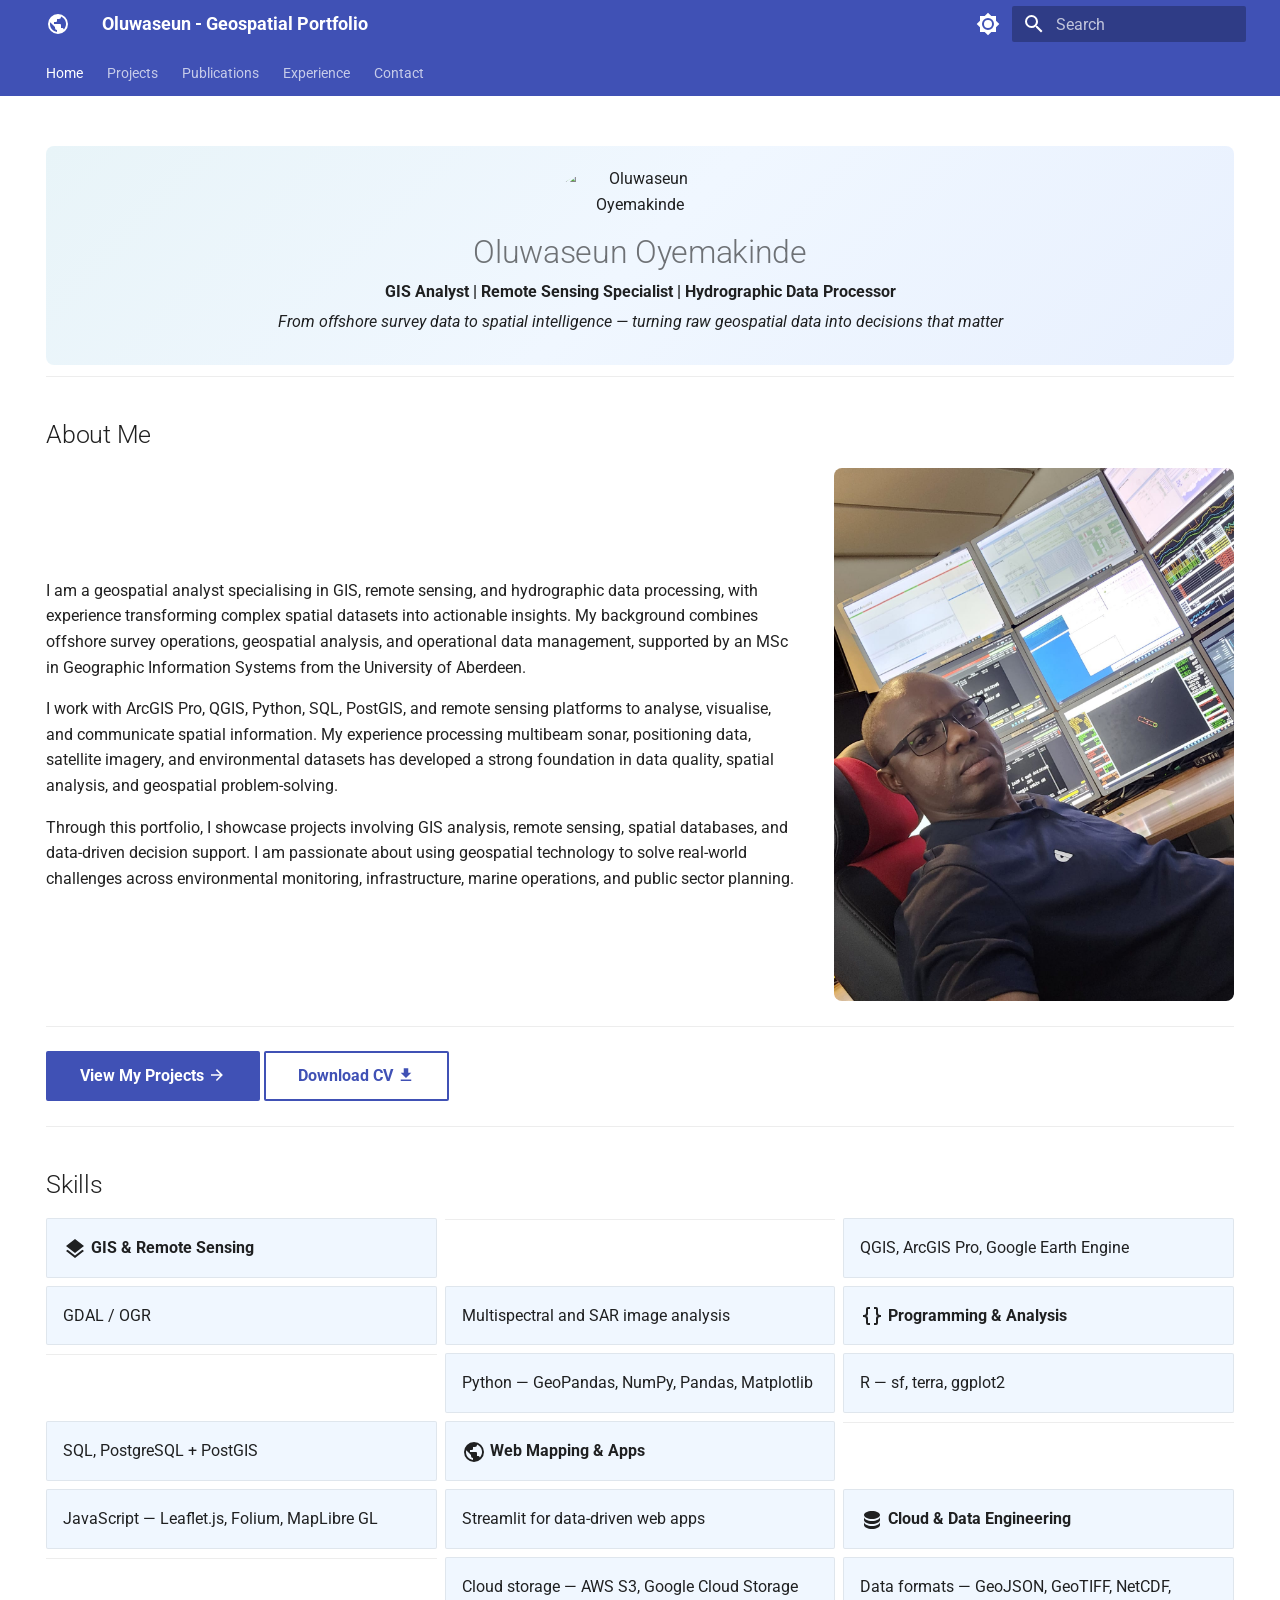
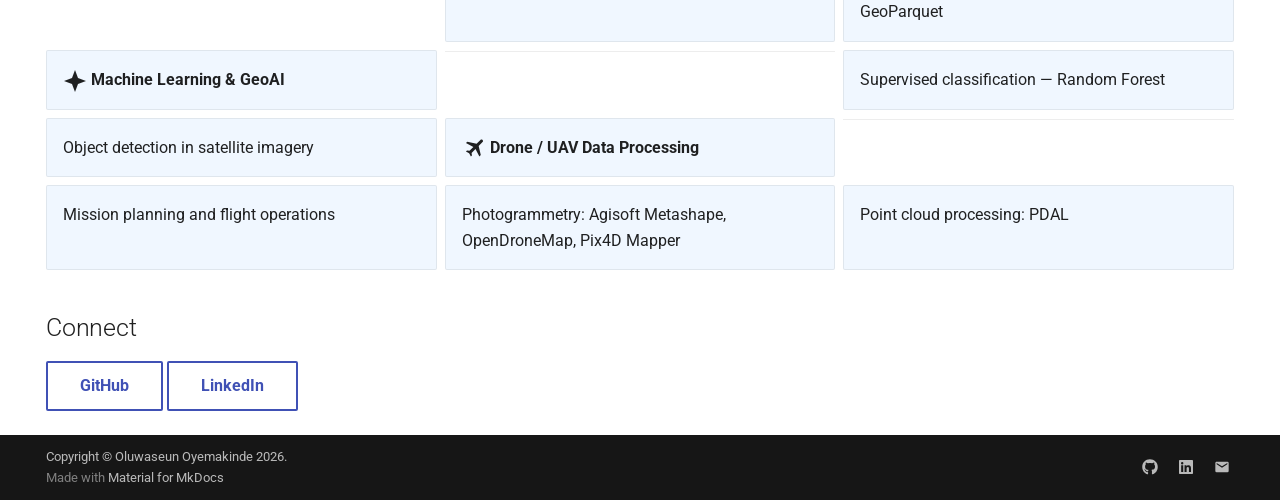
==== commit 296d71ec: "Deployed c23d6fc with MkDocs version: 1.6.1" ====
--- a/index.html
+++ b/index.html
@@ -780,58 +780,66 @@
 <h2 id="skills">Skills</h2>
 <div class="grid cards">
 <ul>
-<li>
-<p><span class="twemoji lg middle"><svg xmlns="http://www.w3.org/2000/svg" viewBox="0 0 24 24"><path d="m12 16 7.36-5.73L21 9l-9-7-9 7 1.63 1.27M12 18.54l-7.38-5.73L3 14.07l9 7 9-7-1.63-1.27z"/></svg></span> <strong>GIS &amp; Remote Sensing</strong></p>
+<li><span class="twemoji lg middle"><svg xmlns="http://www.w3.org/2000/svg" viewBox="0 0 24 24"><path d="m12 16 7.36-5.73L21 9l-9-7-9 7 1.63 1.27M12 18.54l-7.38-5.73L3 14.07l9 7 9-7-1.63-1.27z"/></svg></span> <strong>GIS &amp; Remote Sensing</strong></li>
+</ul>
 <hr />
 <ul>
 <li>QGIS, ArcGIS Pro, Google Earth Engine</li>
 <li>GDAL / OGR</li>
-<li>Multispectral and SAR image analysis</li>
-</ul>
+<li>
+<p>Multispectral and SAR image analysis</p>
 </li>
 <li>
 <p><span class="twemoji lg middle"><svg xmlns="http://www.w3.org/2000/svg" viewBox="0 0 24 24"><path d="M8 3a2 2 0 0 0-2 2v4a2 2 0 0 1-2 2H3v2h1a2 2 0 0 1 2 2v4a2 2 0 0 0 2 2h2v-2H8v-5a2 2 0 0 0-2-2 2 2 0 0 0 2-2V5h2V3m6 0a2 2 0 0 1 2 2v4a2 2 0 0 0 2 2h1v2h-1a2 2 0 0 0-2 2v4a2 2 0 0 1-2 2h-2v-2h2v-5a2 2 0 0 1 2-2 2 2 0 0 1-2-2V5h-2V3z"/></svg></span> <strong>Programming &amp; Analysis</strong></p>
+</li>
+</ul>
 <hr />
 <ul>
 <li>Python — GeoPandas, NumPy, Pandas, Matplotlib</li>
 <li>R — sf, terra, ggplot2</li>
-<li>SQL, PostgreSQL + PostGIS</li>
-</ul>
+<li>
+<p>SQL, PostgreSQL + PostGIS</p>
 </li>
 <li>
 <p><span class="twemoji lg middle"><svg xmlns="http://www.w3.org/2000/svg" viewBox="0 0 24 24"><path d="M17.9 17.39c-.26-.8-1.01-1.39-1.9-1.39h-1v-3a1 1 0 0 0-1-1H8v-2h2a1 1 0 0 0 1-1V7h2a2 2 0 0 0 2-2v-.41a7.984 7.984 0 0 1 2.9 12.8M11 19.93c-3.95-.49-7-3.85-7-7.93 0-.62.08-1.22.21-1.79L9 15v1a2 2 0 0 0 2 2m1-16A10 10 0 0 0 2 12a10 10 0 0 0 10 10 10 10 0 0 0 10-10A10 10 0 0 0 12 2"/></svg></span> <strong>Web Mapping &amp; Apps</strong></p>
+</li>
+</ul>
 <hr />
 <ul>
 <li>JavaScript — Leaflet.js, Folium, MapLibre GL</li>
-<li>Streamlit for data-driven web apps</li>
-</ul>
+<li>
+<p>Streamlit for data-driven web apps</p>
 </li>
 <li>
 <p><span class="twemoji lg middle"><svg xmlns="http://www.w3.org/2000/svg" viewBox="0 0 24 24"><path d="M12 3C7.58 3 4 4.79 4 7s3.58 4 8 4 8-1.79 8-4-3.58-4-8-4M4 9v3c0 2.21 3.58 4 8 4s8-1.79 8-4V9c0 2.21-3.58 4-8 4s-8-1.79-8-4m0 5v3c0 2.21 3.58 4 8 4s8-1.79 8-4v-3c0 2.21-3.58 4-8 4s-8-1.79-8-4"/></svg></span> <strong>Cloud &amp; Data Engineering</strong></p>
+</li>
+</ul>
 <hr />
 <ul>
 <li>Cloud storage — AWS S3, Google Cloud Storage</li>
-<li>Data formats — GeoJSON, GeoTIFF, NetCDF, GeoParquet</li>
-</ul>
+<li>
+<p>Data formats — GeoJSON, GeoTIFF, NetCDF, GeoParquet</p>
 </li>
 <li>
 <p><span class="twemoji lg middle"><svg xmlns="http://www.w3.org/2000/svg" viewBox="0 0 24 24"><path d="M12 1 9 9l-8 3 8 3 3 8 3-8 8-3-8-3z"/></svg></span> <strong>Machine Learning &amp; GeoAI</strong></p>
+</li>
+</ul>
 <hr />
 <ul>
 <li>Supervised classification — Random Forest</li>
-<li>Object detection in satellite imagery</li>
-</ul>
+<li>
+<p>Object detection in satellite imagery</p>
 </li>
 <li>
 <p><span class="twemoji lg middle"><svg xmlns="http://www.w3.org/2000/svg" viewBox="0 0 24 24"><path d="M20.56 3.91c.59.59.59 1.54 0 2.12l-3.89 3.89 2.12 9.19-1.41 1.42-3.88-7.43L9.6 17l.36 2.47-1.07 1.06-1.76-3.18-3.19-1.77L5 14.5l2.5.37L11.37 11 3.94 7.09l1.42-1.41 9.19 2.12 3.89-3.89c.56-.58 1.56-.58 2.12 0"/></svg></span> <strong>Drone / UAV Data Processing</strong></p>
+</li>
+</ul>
 <hr />
 <ul>
 <li>Mission planning and flight operations</li>
 <li>Photogrammetry: Agisoft Metashape, OpenDroneMap, Pix4D Mapper</li>
 <li>Point cloud processing: PDAL</li>
 </ul>
-</li>
-</ul>
 </div>
 <h2 id="connect">Connect</h2>
 <p><a class="md-button" href="https://github.com/seunoye/">GitHub</a>
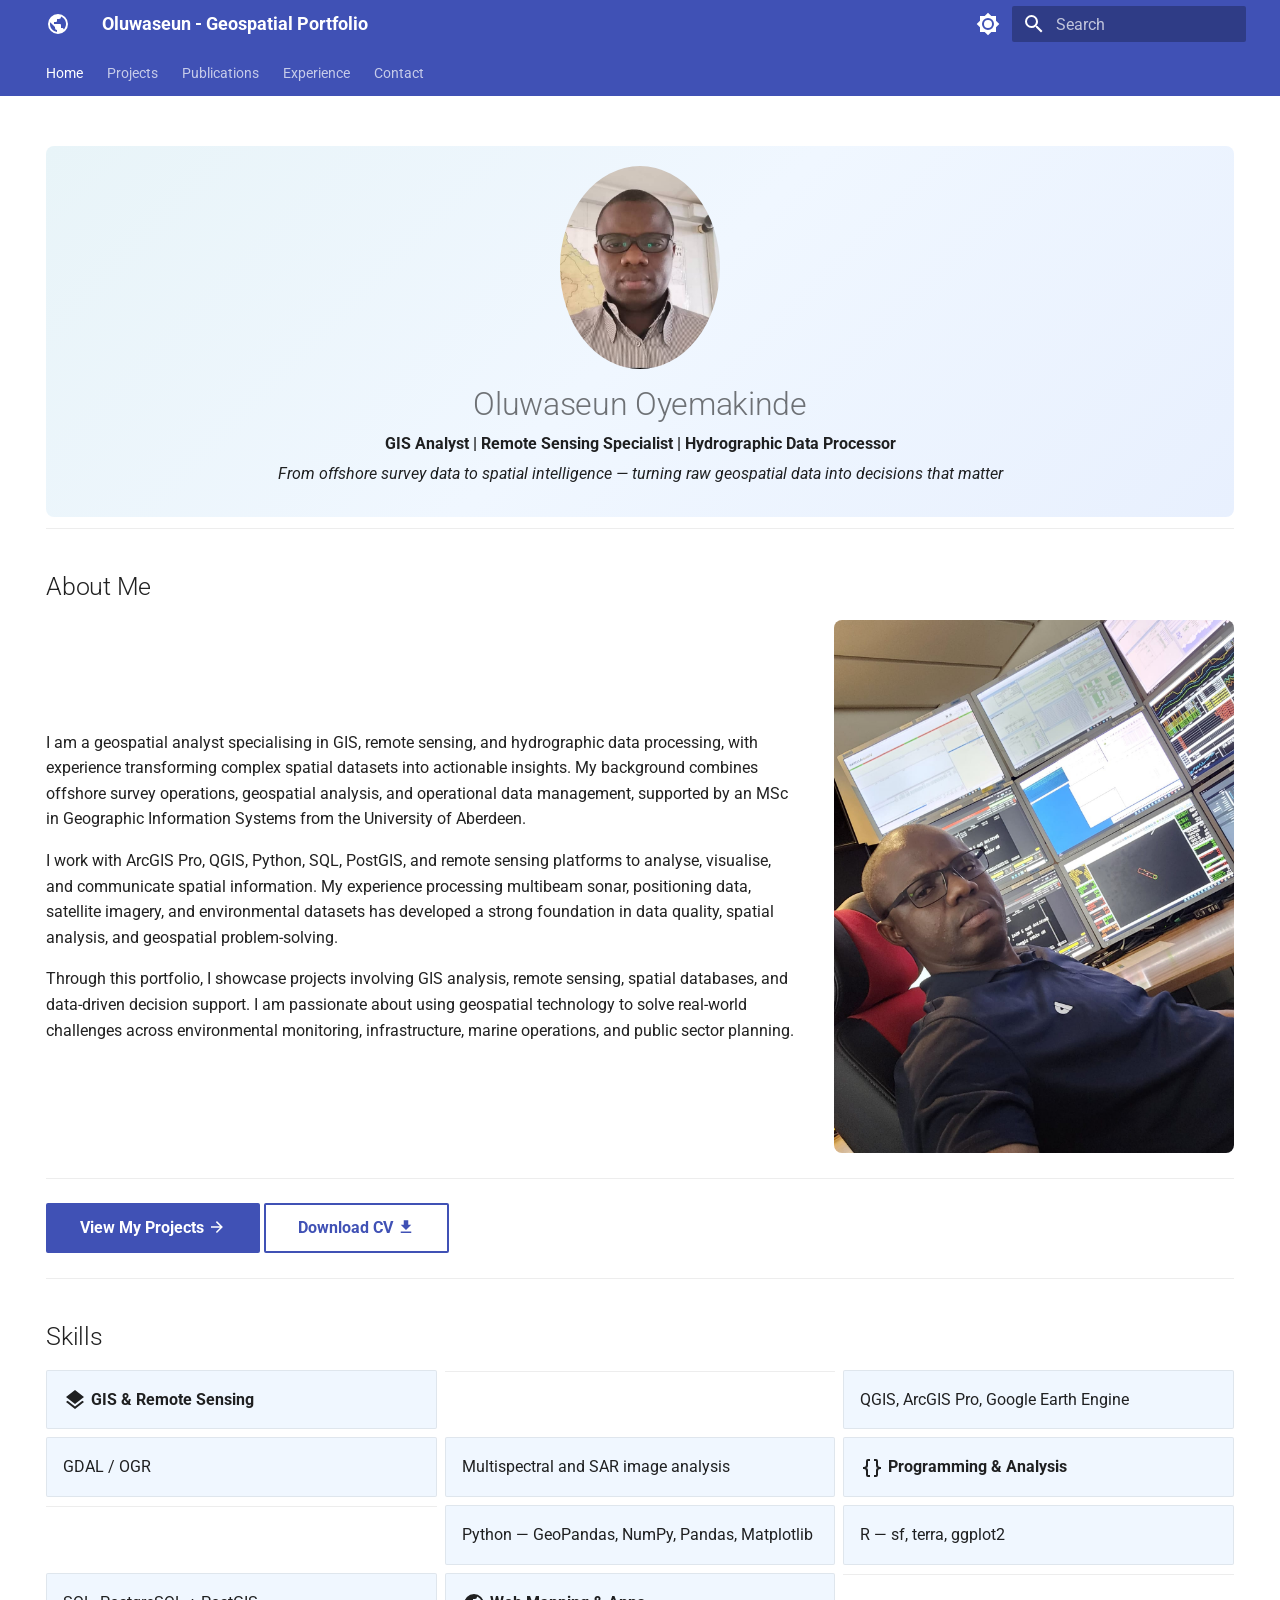
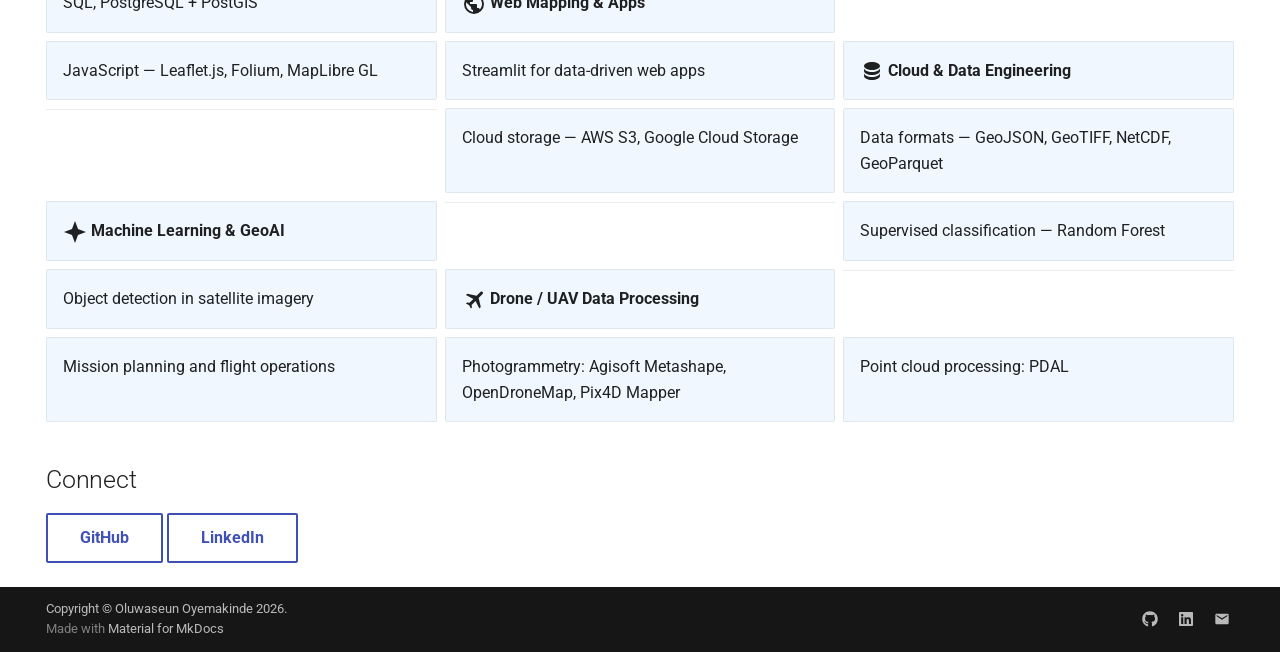
==== commit 86029a18: "Deployed e31769e with MkDocs version: 1.6.1" ====
--- a/index.html
+++ b/index.html
@@ -526,14 +526,14 @@
   
   
     <li class="md-nav__item">
-      <a href="projects/sample-project/" class="md-nav__link">
+      <a href="projects/urban-heat-island/" class="md-nav__link">
         
   
   
   <span class="md-ellipsis">
     
   
-    Sample Project
+    Urban Heat Island & Air Quality
   
 
     
@@ -554,14 +554,14 @@
   
   
     <li class="md-nav__item">
-      <a href="projects/sample-notebook/" class="md-nav__link">
+      <a href="projects/urban-heat-islands-lagos/" class="md-nav__link">
         
   
   
   <span class="md-ellipsis">
     
   
-    Sample Notebook
+    Urban Heat Islands Python Codes
   
 
     
@@ -770,12 +770,12 @@
 <p>Through this portfolio, I showcase projects involving GIS analysis, remote sensing, spatial databases, and data-driven decision support. I am passionate about using geospatial technology to solve real-world challenges across environmental monitoring, infrastructure, marine operations, and public sector planning.</p>
 </div>
 <div class="about-image">
-  <img src="assets/images/About Me.jpeg" alt="About">
+  <img src="assets/images/about-me.jpeg" alt="About">
 </div>
 </div>
 <hr />
 <p><a class="md-button md-button--primary" href="projects/">View My Projects <span class="twemoji"><svg xmlns="http://www.w3.org/2000/svg" viewBox="0 0 24 24"><path d="M4 11v2h12l-5.5 5.5 1.42 1.42L19.84 12l-7.92-7.92L10.5 5.5 16 11z"/></svg></span></a>
-<a class="md-button" href="assets/Oluwaseun-CV.pdf">Download CV <span class="twemoji"><svg xmlns="http://www.w3.org/2000/svg" viewBox="0 0 24 24"><path d="M5 20h14v-2H5m14-9h-4V3H9v6H5l7 7z"/></svg></span></a></p>
+<a class="md-button" href="assets/oluwaseun-cv.pdf">Download CV <span class="twemoji"><svg xmlns="http://www.w3.org/2000/svg" viewBox="0 0 24 24"><path d="M5 20h14v-2H5m14-9h-4V3H9v6H5l7 7z"/></svg></span></a></p>
 <hr />
 <h2 id="skills">Skills</h2>
 <div class="grid cards">
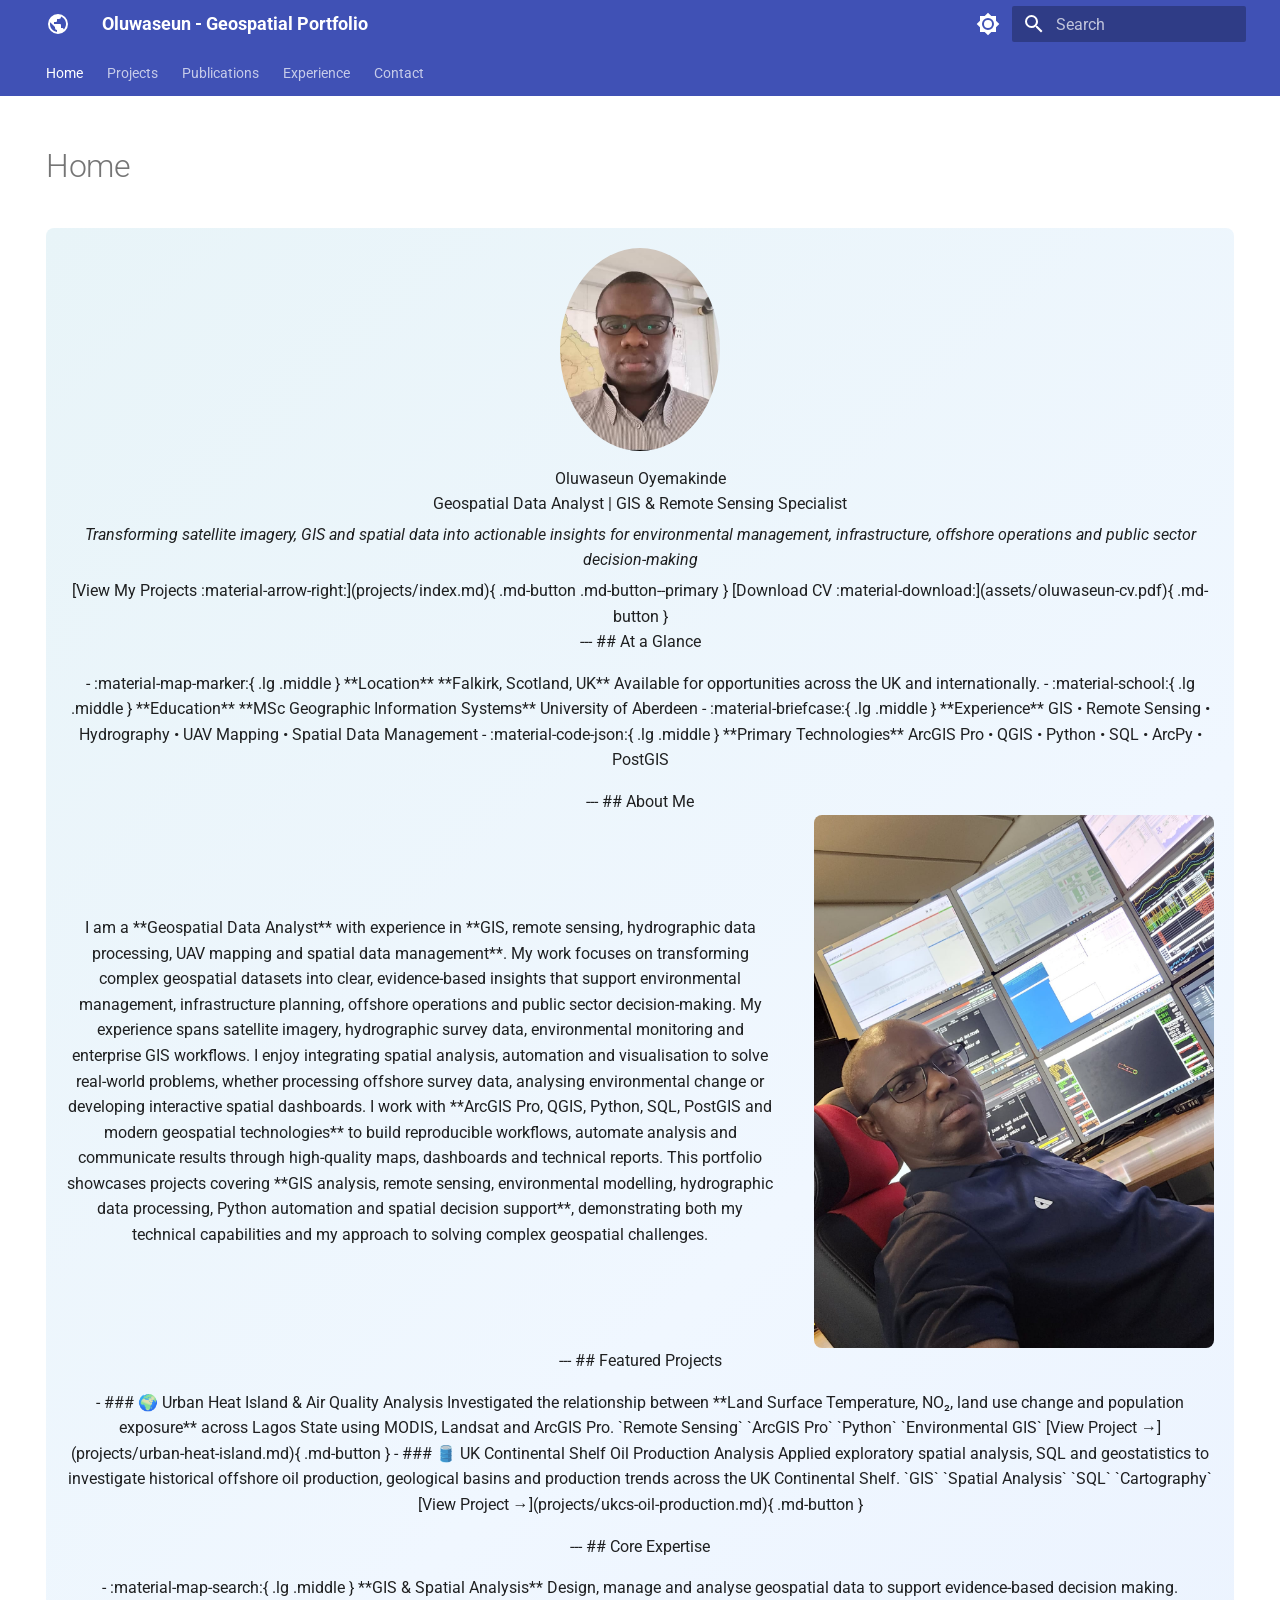
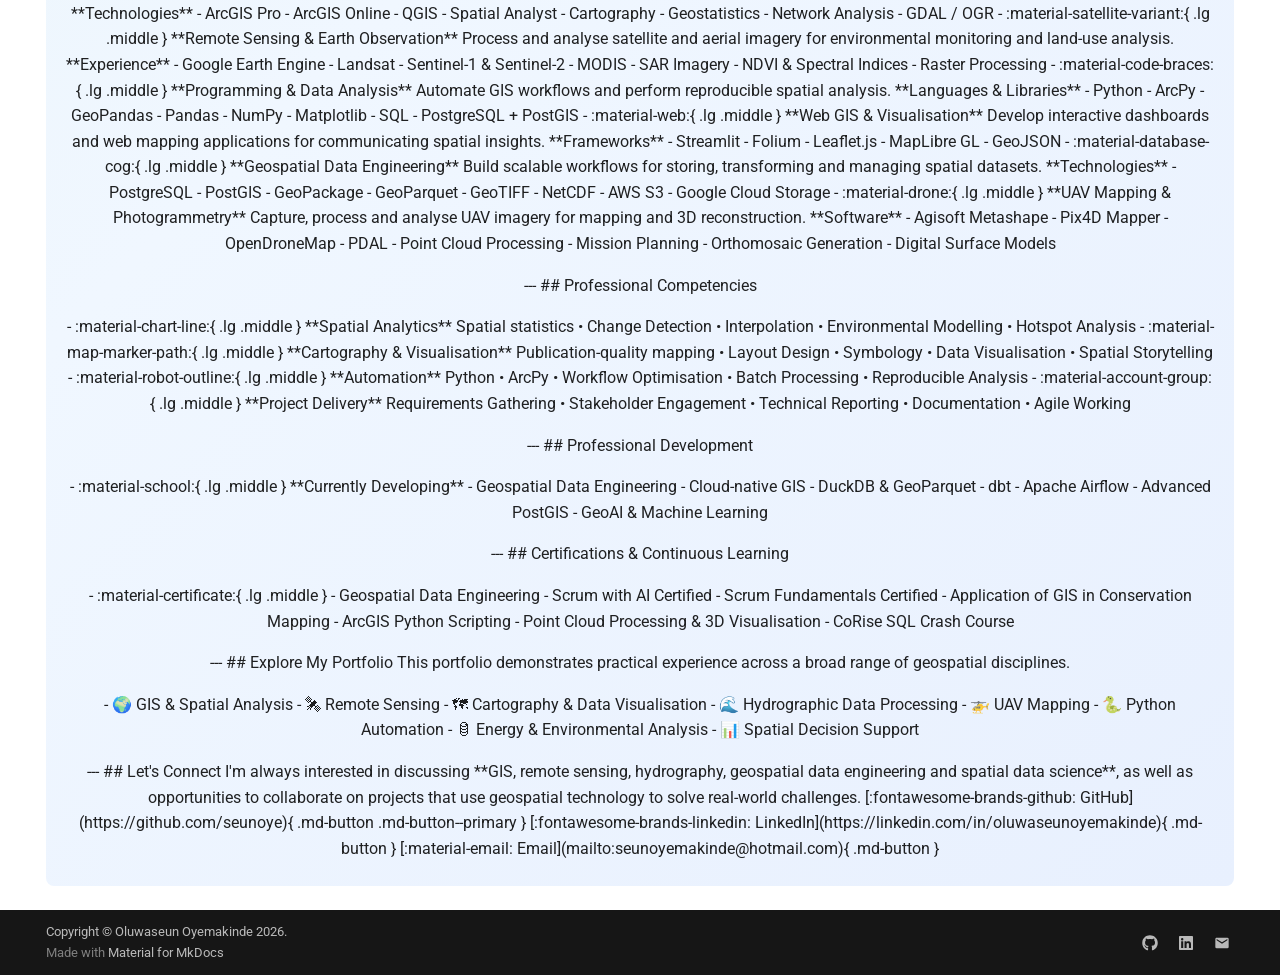
==== commit 09dada66: "Deployed 48fba0b with MkDocs version: 1.6.1" ====
--- a/index.html
+++ b/index.html
@@ -76,11 +76,6 @@
     <input class="md-toggle" data-md-toggle="search" type="checkbox" id="__search" autocomplete="off">
     <label class="md-overlay" for="__drawer"></label>
     <div data-md-component="skip">
-      
-        
-        <a href="#about-me" class="md-skip">
-          Skip to content
-        </a>
       
     </div>
     <div data-md-component="announce">
@@ -352,8 +347,8 @@
       
       
       
-        <label class="md-nav__link md-nav__link--active" for="__toc">
-          
+      <a href="." class="md-nav__link md-nav__link--active">
+        
   
   
   <span class="md-ellipsis">
@@ -367,75 +362,7 @@
   
   
 
-          <span class="md-nav__icon md-icon"></span>
-        </label>
-      
-      <a href="." class="md-nav__link md-nav__link--active">
-        
-  
-  
-  <span class="md-ellipsis">
-    
-  
-    Home
-  
-
-    
-  </span>
-  
-  
-
       </a>
-      
-        
-
-<nav class="md-nav md-nav--secondary" aria-label="Table of contents">
-  
-  
-  
-  
-    <label class="md-nav__title" for="__toc">
-      <span class="md-nav__icon md-icon"></span>
-      Table of contents
-    </label>
-    <ul class="md-nav__list" data-md-component="toc" data-md-scrollfix>
-      
-        <li class="md-nav__item">
-  <a href="#about-me" class="md-nav__link">
-    <span class="md-ellipsis">
-      
-        About Me
-      
-    </span>
-  </a>
-  
-</li>
-      
-        <li class="md-nav__item">
-  <a href="#skills" class="md-nav__link">
-    <span class="md-ellipsis">
-      
-        Skills
-      
-    </span>
-  </a>
-  
-</li>
-      
-        <li class="md-nav__item">
-  <a href="#connect" class="md-nav__link">
-    <span class="md-ellipsis">
-      
-        Connect
-      
-    </span>
-  </a>
-  
-</li>
-      
-    </ul>
-  
-</nav>
       
     </li>
   
@@ -554,14 +481,14 @@
   
   
     <li class="md-nav__item">
-      <a href="projects/urban-heat-islands-lagos/" class="md-nav__link">
+      <a href="projects/ukcs-oil-production/" class="md-nav__link">
         
   
   
   <span class="md-ellipsis">
     
   
-    Urban Heat Islands Python Codes
+    UK Continental Shelf Oil Production
   
 
     
@@ -683,47 +610,6 @@
   
   
   
-    <label class="md-nav__title" for="__toc">
-      <span class="md-nav__icon md-icon"></span>
-      Table of contents
-    </label>
-    <ul class="md-nav__list" data-md-component="toc" data-md-scrollfix>
-      
-        <li class="md-nav__item">
-  <a href="#about-me" class="md-nav__link">
-    <span class="md-ellipsis">
-      
-        About Me
-      
-    </span>
-  </a>
-  
-</li>
-      
-        <li class="md-nav__item">
-  <a href="#skills" class="md-nav__link">
-    <span class="md-ellipsis">
-      
-        Skills
-      
-    </span>
-  </a>
-  
-</li>
-      
-        <li class="md-nav__item">
-  <a href="#connect" class="md-nav__link">
-    <span class="md-ellipsis">
-      
-        Connect
-      
-    </span>
-  </a>
-  
-</li>
-      
-    </ul>
-  
 </nav>
                   </div>
                 </div>
@@ -740,6 +626,8 @@
 
 
 
+
+  <h1>Home</h1>
 
 <!--
 CHECKLIST FOR THIS PAGE:
@@ -755,95 +643,279 @@
 -->
 
 <div class="hero">
-  <img src="assets/images/profile1.jpeg" alt="Oluwaseun Oyemakinde" class="profile-photo">
-  <h1>Oluwaseun Oyemakinde</h1>
-  <p><strong>GIS Analyst | Remote Sensing Specialist | Hydrographic Data Processor</strong></p>
-  <p><em>From offshore survey data to spatial intelligence — turning raw geospatial data into decisions that matter</em></p>
-</div>
-
-<hr />
-<h2 id="about-me">About Me</h2>
-<div class="about-section">
-<div class="about-text">
-<p>I am a geospatial analyst specialising in GIS, remote sensing, and hydrographic data processing, with experience transforming complex spatial datasets into actionable insights. My background combines offshore survey operations, geospatial analysis, and operational data management, supported by an MSc in Geographic Information Systems from the University of Aberdeen.</p>
-<p>I work with ArcGIS Pro, QGIS, Python, SQL, PostGIS, and remote sensing platforms to analyse, visualise, and communicate spatial information. My experience processing multibeam sonar, positioning data, satellite imagery, and environmental datasets has developed a strong foundation in data quality, spatial analysis, and geospatial problem-solving.</p>
-<p>Through this portfolio, I showcase projects involving GIS analysis, remote sensing, spatial databases, and data-driven decision support. I am passionate about using geospatial technology to solve real-world challenges across environmental monitoring, infrastructure, marine operations, and public sector planning.</p>
-</div>
+
+<img src="assets/images/profile1.jpeg" alt="Oluwaseun Oyemakinde" class="profile-photo">
+
+<h>Oluwaseun Oyemakinde</h>
+
+<p>Geospatial Data Analyst | GIS & Remote Sensing Specialist</p>
+<p><em>Transforming satellite imagery, GIS and spatial data into actionable insights for environmental management, infrastructure, offshore operations and public sector decision-making</em></p>
+
+<div class="hero-buttons" markdown>
+
+[View My Projects :material-arrow-right:](projects/index.md){ .md-button .md-button--primary }
+
+[Download CV :material-download:](assets/oluwaseun-cv.pdf){ .md-button }
+
+</div>
+
+---
+
+## At a Glance
+
+<div class="grid cards" markdown>
+
+- :material-map-marker:{ .lg .middle } **Location**
+
+    **Falkirk, Scotland, UK**
+
+    Available for opportunities across the UK and internationally.
+
+- :material-school:{ .lg .middle } **Education**
+
+    **MSc Geographic Information Systems**
+
+    University of Aberdeen
+
+- :material-briefcase:{ .lg .middle } **Experience**
+
+    GIS • Remote Sensing • Hydrography • UAV Mapping • Spatial Data Management
+
+- :material-code-json:{ .lg .middle } **Primary Technologies**
+
+    ArcGIS Pro • QGIS • Python • SQL • ArcPy • PostGIS
+
+</div>
+
+---
+
+## About Me
+
+<div class="about-section" markdown>
+
+<div class="about-text" markdown>
+
+I am a **Geospatial Data Analyst** with experience in **GIS, remote sensing, hydrographic data processing, UAV mapping and spatial data management**. My work focuses on transforming complex geospatial datasets into clear, evidence-based insights that support environmental management, infrastructure planning, offshore operations and public sector decision-making.
+
+My experience spans satellite imagery, hydrographic survey data, environmental monitoring and enterprise GIS workflows. I enjoy integrating spatial analysis, automation and visualisation to solve real-world problems, whether processing offshore survey data, analysing environmental change or developing interactive spatial dashboards.
+
+I work with **ArcGIS Pro, QGIS, Python, SQL, PostGIS and modern geospatial technologies** to build reproducible workflows, automate analysis and communicate results through high-quality maps, dashboards and technical reports.
+
+This portfolio showcases projects covering **GIS analysis, remote sensing, environmental modelling, hydrographic data processing, Python automation and spatial decision support**, demonstrating both my technical capabilities and my approach to solving complex geospatial challenges.
+
+</div>
+
 <div class="about-image">
-  <img src="assets/images/about-me.jpeg" alt="About">
-</div>
-</div>
-<hr />
-<p><a class="md-button md-button--primary" href="projects/">View My Projects <span class="twemoji"><svg xmlns="http://www.w3.org/2000/svg" viewBox="0 0 24 24"><path d="M4 11v2h12l-5.5 5.5 1.42 1.42L19.84 12l-7.92-7.92L10.5 5.5 16 11z"/></svg></span></a>
-<a class="md-button" href="assets/oluwaseun-cv.pdf">Download CV <span class="twemoji"><svg xmlns="http://www.w3.org/2000/svg" viewBox="0 0 24 24"><path d="M5 20h14v-2H5m14-9h-4V3H9v6H5l7 7z"/></svg></span></a></p>
-<hr />
-<h2 id="skills">Skills</h2>
-<div class="grid cards">
-<ul>
-<li><span class="twemoji lg middle"><svg xmlns="http://www.w3.org/2000/svg" viewBox="0 0 24 24"><path d="m12 16 7.36-5.73L21 9l-9-7-9 7 1.63 1.27M12 18.54l-7.38-5.73L3 14.07l9 7 9-7-1.63-1.27z"/></svg></span> <strong>GIS &amp; Remote Sensing</strong></li>
-</ul>
-<hr />
-<ul>
-<li>QGIS, ArcGIS Pro, Google Earth Engine</li>
-<li>GDAL / OGR</li>
-<li>
-<p>Multispectral and SAR image analysis</p>
-</li>
-<li>
-<p><span class="twemoji lg middle"><svg xmlns="http://www.w3.org/2000/svg" viewBox="0 0 24 24"><path d="M8 3a2 2 0 0 0-2 2v4a2 2 0 0 1-2 2H3v2h1a2 2 0 0 1 2 2v4a2 2 0 0 0 2 2h2v-2H8v-5a2 2 0 0 0-2-2 2 2 0 0 0 2-2V5h2V3m6 0a2 2 0 0 1 2 2v4a2 2 0 0 0 2 2h1v2h-1a2 2 0 0 0-2 2v4a2 2 0 0 1-2 2h-2v-2h2v-5a2 2 0 0 1 2-2 2 2 0 0 1-2-2V5h-2V3z"/></svg></span> <strong>Programming &amp; Analysis</strong></p>
-</li>
-</ul>
-<hr />
-<ul>
-<li>Python — GeoPandas, NumPy, Pandas, Matplotlib</li>
-<li>R — sf, terra, ggplot2</li>
-<li>
-<p>SQL, PostgreSQL + PostGIS</p>
-</li>
-<li>
-<p><span class="twemoji lg middle"><svg xmlns="http://www.w3.org/2000/svg" viewBox="0 0 24 24"><path d="M17.9 17.39c-.26-.8-1.01-1.39-1.9-1.39h-1v-3a1 1 0 0 0-1-1H8v-2h2a1 1 0 0 0 1-1V7h2a2 2 0 0 0 2-2v-.41a7.984 7.984 0 0 1 2.9 12.8M11 19.93c-3.95-.49-7-3.85-7-7.93 0-.62.08-1.22.21-1.79L9 15v1a2 2 0 0 0 2 2m1-16A10 10 0 0 0 2 12a10 10 0 0 0 10 10 10 10 0 0 0 10-10A10 10 0 0 0 12 2"/></svg></span> <strong>Web Mapping &amp; Apps</strong></p>
-</li>
-</ul>
-<hr />
-<ul>
-<li>JavaScript — Leaflet.js, Folium, MapLibre GL</li>
-<li>
-<p>Streamlit for data-driven web apps</p>
-</li>
-<li>
-<p><span class="twemoji lg middle"><svg xmlns="http://www.w3.org/2000/svg" viewBox="0 0 24 24"><path d="M12 3C7.58 3 4 4.79 4 7s3.58 4 8 4 8-1.79 8-4-3.58-4-8-4M4 9v3c0 2.21 3.58 4 8 4s8-1.79 8-4V9c0 2.21-3.58 4-8 4s-8-1.79-8-4m0 5v3c0 2.21 3.58 4 8 4s8-1.79 8-4v-3c0 2.21-3.58 4-8 4s-8-1.79-8-4"/></svg></span> <strong>Cloud &amp; Data Engineering</strong></p>
-</li>
-</ul>
-<hr />
-<ul>
-<li>Cloud storage — AWS S3, Google Cloud Storage</li>
-<li>
-<p>Data formats — GeoJSON, GeoTIFF, NetCDF, GeoParquet</p>
-</li>
-<li>
-<p><span class="twemoji lg middle"><svg xmlns="http://www.w3.org/2000/svg" viewBox="0 0 24 24"><path d="M12 1 9 9l-8 3 8 3 3 8 3-8 8-3-8-3z"/></svg></span> <strong>Machine Learning &amp; GeoAI</strong></p>
-</li>
-</ul>
-<hr />
-<ul>
-<li>Supervised classification — Random Forest</li>
-<li>
-<p>Object detection in satellite imagery</p>
-</li>
-<li>
-<p><span class="twemoji lg middle"><svg xmlns="http://www.w3.org/2000/svg" viewBox="0 0 24 24"><path d="M20.56 3.91c.59.59.59 1.54 0 2.12l-3.89 3.89 2.12 9.19-1.41 1.42-3.88-7.43L9.6 17l.36 2.47-1.07 1.06-1.76-3.18-3.19-1.77L5 14.5l2.5.37L11.37 11 3.94 7.09l1.42-1.41 9.19 2.12 3.89-3.89c.56-.58 1.56-.58 2.12 0"/></svg></span> <strong>Drone / UAV Data Processing</strong></p>
-</li>
-</ul>
-<hr />
-<ul>
-<li>Mission planning and flight operations</li>
-<li>Photogrammetry: Agisoft Metashape, OpenDroneMap, Pix4D Mapper</li>
-<li>Point cloud processing: PDAL</li>
-</ul>
-</div>
-<h2 id="connect">Connect</h2>
-<p><a class="md-button" href="https://github.com/seunoye/">GitHub</a>
-<a class="md-button" href="https://linkedin.com/in/oluwaseunoyemakinde/">LinkedIn</a></p>
+
+<img src="assets/images/about-me.jpeg" alt="About Me">
+
+</div>
+
+</div>
+
+---
+
+## Featured Projects
+
+<div class="grid cards" markdown>
+
+- ### 🌍 Urban Heat Island & Air Quality Analysis
+
+    Investigated the relationship between **Land Surface Temperature, NO₂, land use change and population exposure** across Lagos State using MODIS, Landsat and ArcGIS Pro.
+
+    `Remote Sensing` `ArcGIS Pro` `Python` `Environmental GIS`
+
+    [View Project →](projects/urban-heat-island.md){ .md-button }
+
+- ### 🛢️ UK Continental Shelf Oil Production Analysis
+
+    Applied exploratory spatial analysis, SQL and geostatistics to investigate historical offshore oil production, geological basins and production trends across the UK Continental Shelf.
+
+    `GIS` `Spatial Analysis` `SQL` `Cartography`
+
+    [View Project →](projects/ukcs-oil-production.md){ .md-button }
+
+</div>
+
+--- 
+
+## Core Expertise
+
+<div class="grid cards" markdown>
+
+- :material-map-search:{ .lg .middle } **GIS & Spatial Analysis**
+
+    Design, manage and analyse geospatial data to support evidence-based decision making.
+
+    **Technologies**
+    - ArcGIS Pro
+    - ArcGIS Online
+    - QGIS
+    - Spatial Analyst
+    - Cartography
+    - Geostatistics
+    - Network Analysis
+    - GDAL / OGR
+
+- :material-satellite-variant:{ .lg .middle } **Remote Sensing & Earth Observation**
+
+    Process and analyse satellite and aerial imagery for environmental monitoring and land-use analysis.
+
+    **Experience**
+    - Google Earth Engine
+    - Landsat
+    - Sentinel-1 & Sentinel-2
+    - MODIS
+    - SAR Imagery
+    - NDVI & Spectral Indices
+    - Raster Processing
+
+- :material-code-braces:{ .lg .middle } **Programming & Data Analysis**
+
+    Automate GIS workflows and perform reproducible spatial analysis.
+
+    **Languages & Libraries**
+    - Python
+    - ArcPy
+    - GeoPandas
+    - Pandas
+    - NumPy
+    - Matplotlib
+    - SQL
+    - PostgreSQL + PostGIS
+
+- :material-web:{ .lg .middle } **Web GIS & Visualisation**
+
+    Develop interactive dashboards and web mapping applications for communicating spatial insights.
+
+    **Frameworks**
+    - Streamlit
+    - Folium
+    - Leaflet.js
+    - MapLibre GL
+    - GeoJSON
+
+- :material-database-cog:{ .lg .middle } **Geospatial Data Engineering**
+
+    Build scalable workflows for storing, transforming and managing spatial datasets.
+
+    **Technologies**
+    - PostgreSQL
+    - PostGIS
+    - GeoPackage
+    - GeoParquet
+    - GeoTIFF
+    - NetCDF
+    - AWS S3
+    - Google Cloud Storage
+
+- :material-drone:{ .lg .middle } **UAV Mapping & Photogrammetry**
+
+    Capture, process and analyse UAV imagery for mapping and 3D reconstruction.
+
+    **Software**
+    - Agisoft Metashape
+    - Pix4D Mapper
+    - OpenDroneMap
+    - PDAL
+    - Point Cloud Processing
+    - Mission Planning
+    - Orthomosaic Generation
+    - Digital Surface Models
+
+</div>
+
+--- 
+
+## Professional Competencies
+
+<div class="grid cards" markdown>
+
+- :material-chart-line:{ .lg .middle } **Spatial Analytics**
+
+    Spatial statistics • Change Detection • Interpolation • Environmental Modelling • Hotspot Analysis
+
+- :material-map-marker-path:{ .lg .middle } **Cartography & Visualisation**
+
+    Publication-quality mapping • Layout Design • Symbology • Data Visualisation • Spatial Storytelling
+
+- :material-robot-outline:{ .lg .middle } **Automation**
+
+    Python • ArcPy • Workflow Optimisation • Batch Processing • Reproducible Analysis
+
+- :material-account-group:{ .lg .middle } **Project Delivery**
+
+    Requirements Gathering • Stakeholder Engagement • Technical Reporting • Documentation • Agile Working
+
+</div>
+
+--- 
+
+## Professional Development
+
+<div class="grid cards" markdown>
+
+- :material-school:{ .lg .middle }
+
+    **Currently Developing**
+    - Geospatial Data Engineering
+    - Cloud-native GIS
+    - DuckDB & GeoParquet
+    - dbt
+    - Apache Airflow
+    - Advanced PostGIS
+    - GeoAI & Machine Learning
+
+</div>
+
+--- 
+
+## Certifications & Continuous Learning
+
+<div class="grid cards" markdown>
+
+- :material-certificate:{ .lg .middle }
+
+    - Geospatial Data Engineering
+    - Scrum with AI Certified
+    - Scrum Fundamentals Certified
+    - Application of GIS in Conservation Mapping
+    - ArcGIS Python Scripting
+    - Point Cloud Processing & 3D Visualisation
+    - CoRise SQL Crash Course
+
+</div>
+
+--- 
+
+## Explore My Portfolio
+
+This portfolio demonstrates practical experience across a broad range of geospatial disciplines.
+
+<div class="grid cards" markdown>
+
+- 🌍 GIS & Spatial Analysis
+- 🛰 Remote Sensing
+- 🗺 Cartography & Data Visualisation
+- 🌊 Hydrographic Data Processing
+- 🚁 UAV Mapping
+- 🐍 Python Automation
+- 🛢 Energy & Environmental Analysis
+- 📊 Spatial Decision Support
+
+</div>
+
+--- 
+
+## Let's Connect
+
+I'm always interested in discussing **GIS, remote sensing, hydrography, geospatial data engineering and spatial data science**, as well as opportunities to collaborate on projects that use geospatial technology to solve real-world challenges.
+
+[:fontawesome-brands-github: GitHub](https://github.com/seunoye){ .md-button .md-button--primary }
+
+[:fontawesome-brands-linkedin: LinkedIn](https://linkedin.com/in/oluwaseunoyemakinde){ .md-button }
+
+[:material-email: Email](mailto:seunoyemakinde@hotmail.com){ .md-button }
 
 
 
--- a/assets/css/extra.css
+++ b/assets/css/extra.css
@@ -26,7 +26,7 @@
   margin-bottom: 0.25rem;
 }
 
-.hero + hr {
+.hero+hr {
   margin-top: 0.5rem;
 }
 
@@ -55,6 +55,7 @@
   .about-section {
     flex-direction: column;
   }
+
   .about-image img {
     width: 100%;
   }
@@ -88,7 +89,7 @@
 }
 
 /* Skills grid cards on the Home page */
-.md-typeset .grid.cards > ul > li {
+.md-typeset .grid.cards>ul>li {
   background-color: #f0f7ff;
 }
 
@@ -105,10 +106,20 @@
   box-shadow: 0 4px 16px rgba(0, 0, 0, 0.12);
 }
 
-.project-card img {
+..project-card img {
   width: 100%;
-  height: 180px;
+  aspect-ratio: 16 / 9;
   object-fit: cover;
-  border-radius: 4px;
-  margin-bottom: 0.75rem;
+  object-position: center;
+  border-radius: 8px;
+  display: block;
 }
+
+.project-card {
+  display: flex;
+  flex-direction: column;
+}
+
+.project-card .md-button {
+  margin-top: auto;
+}
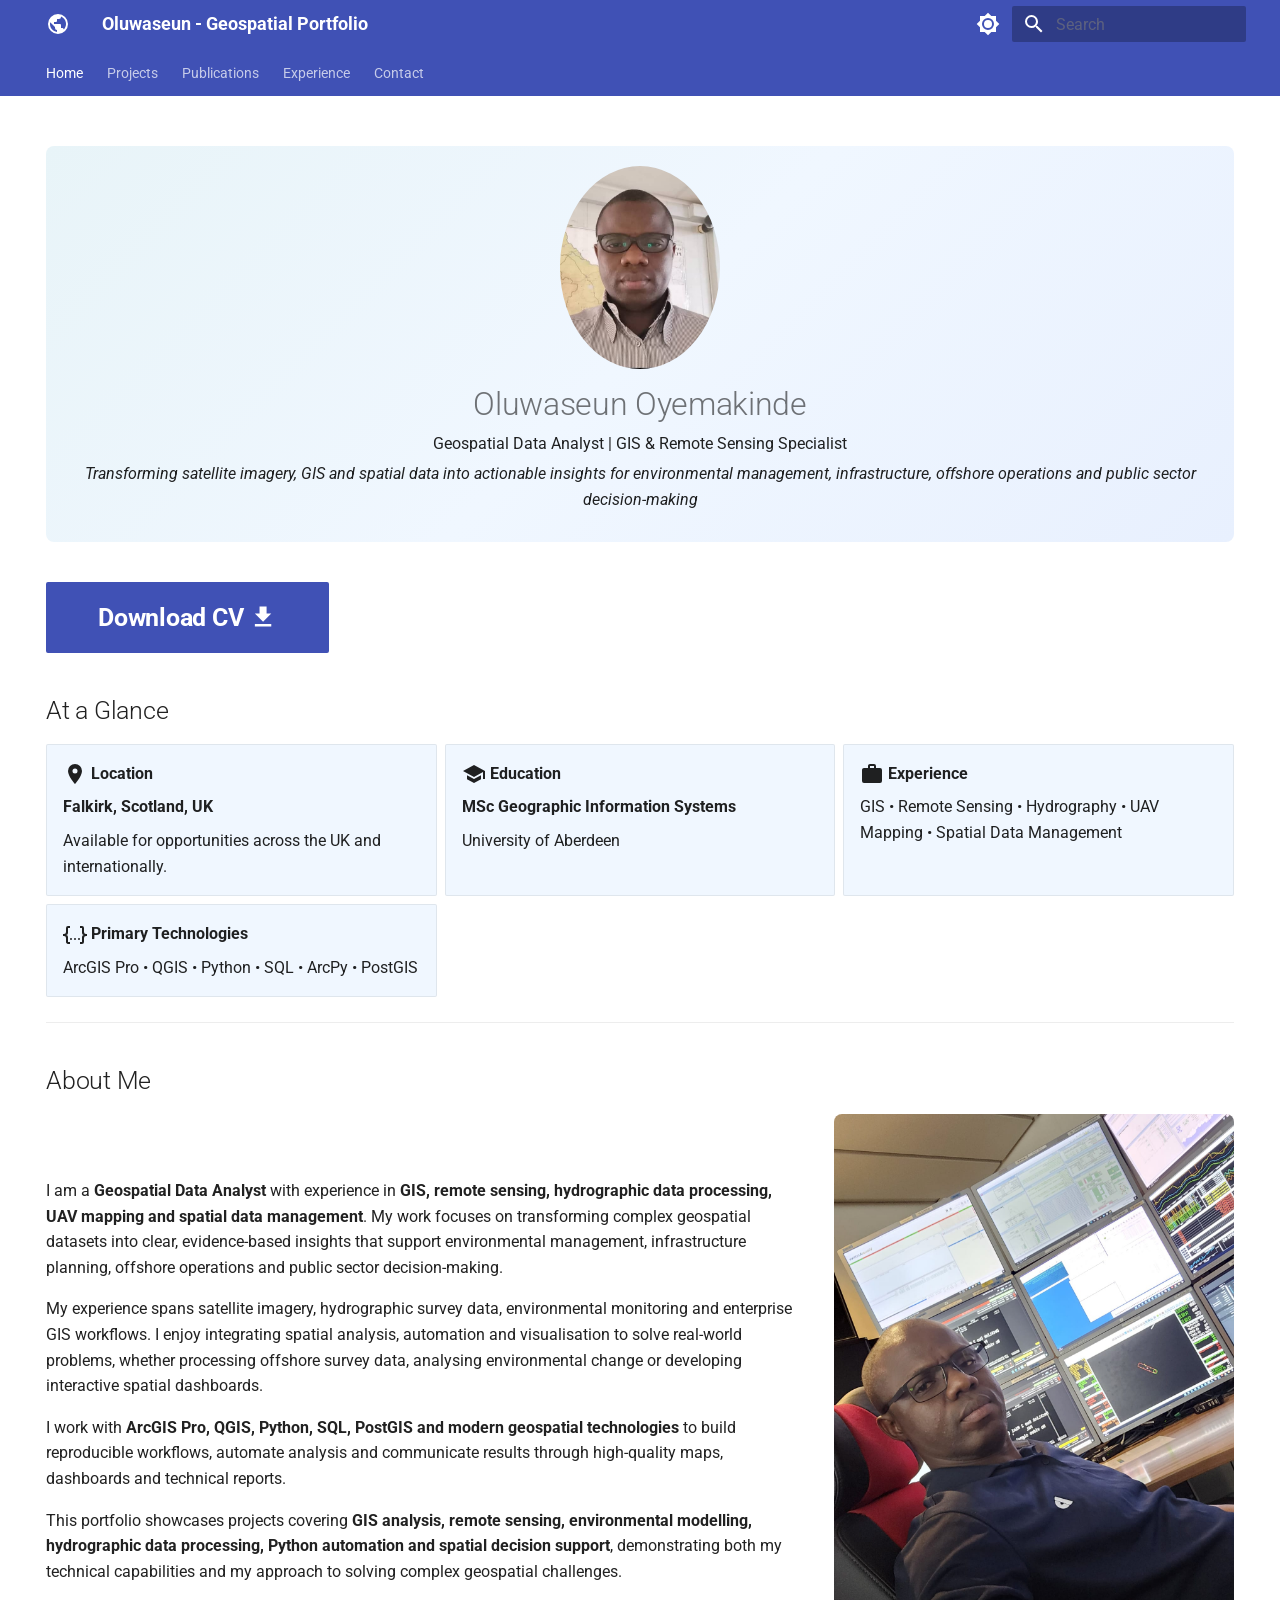
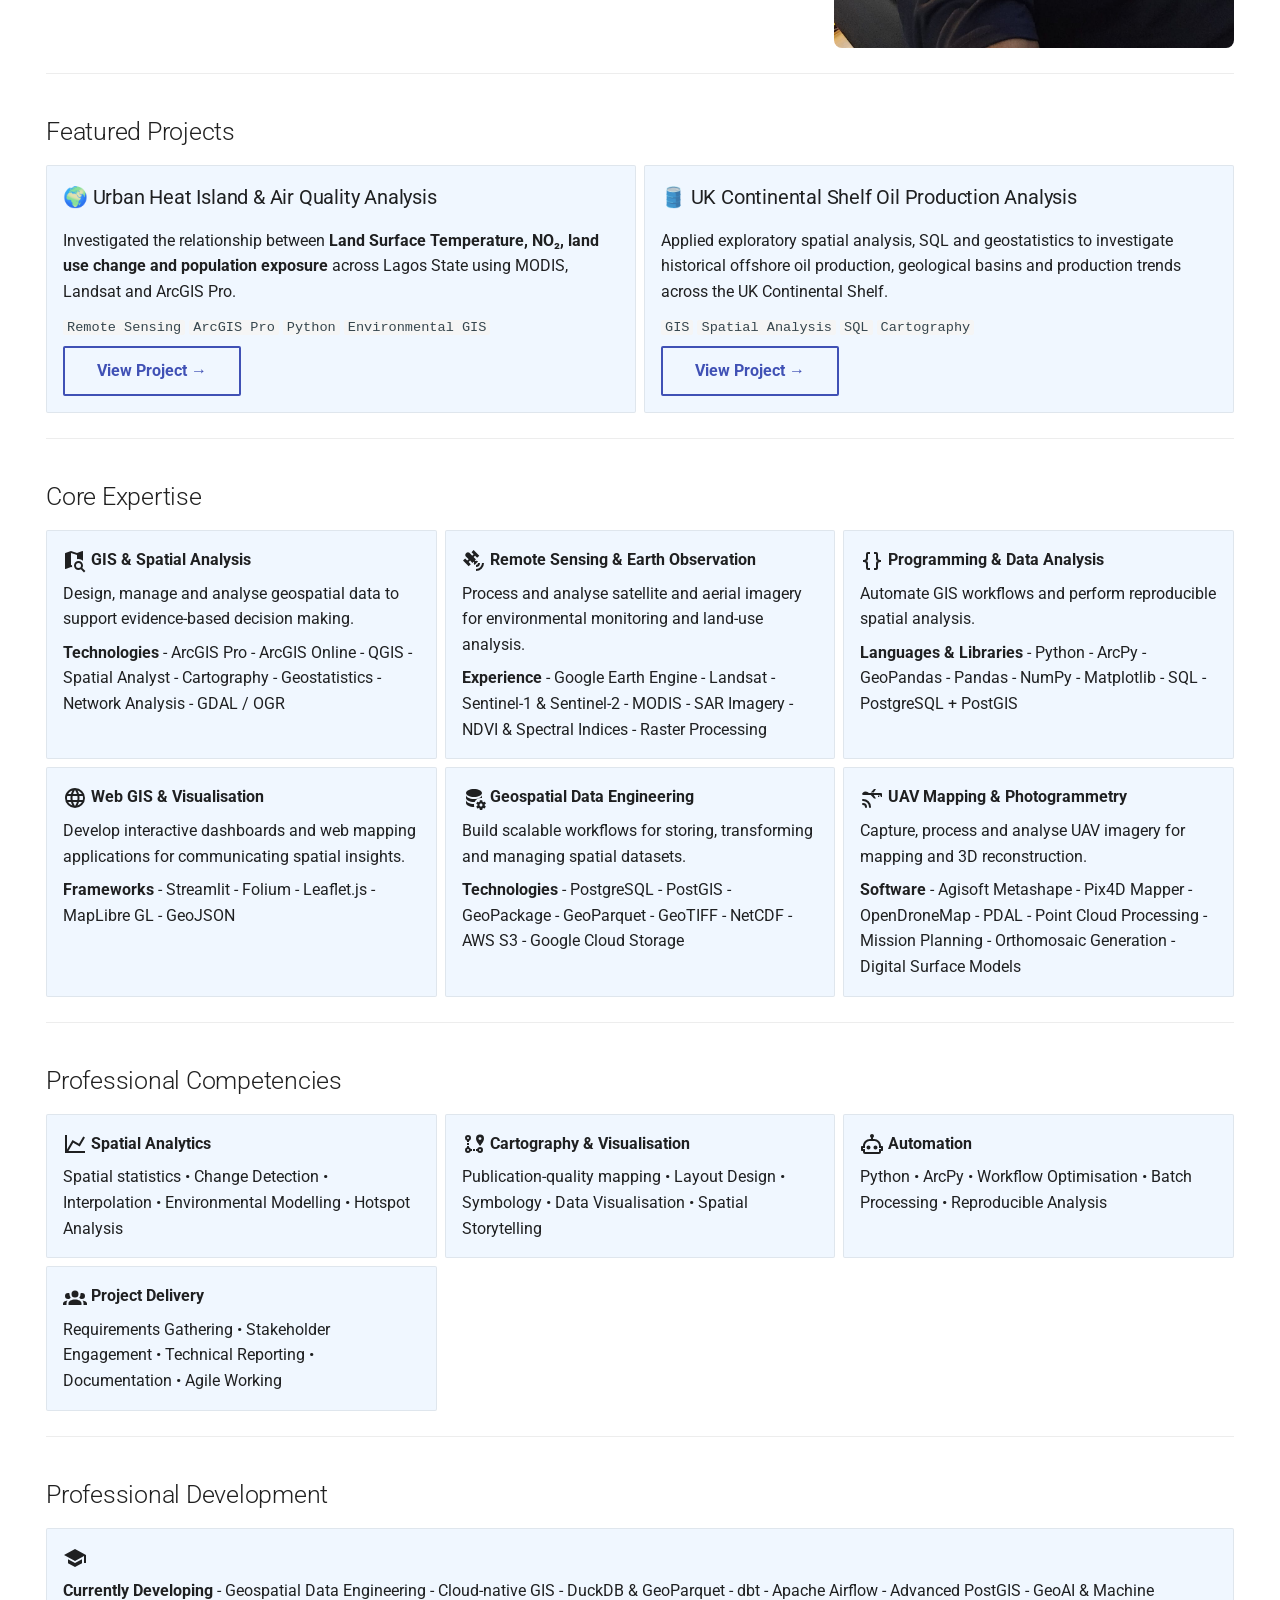
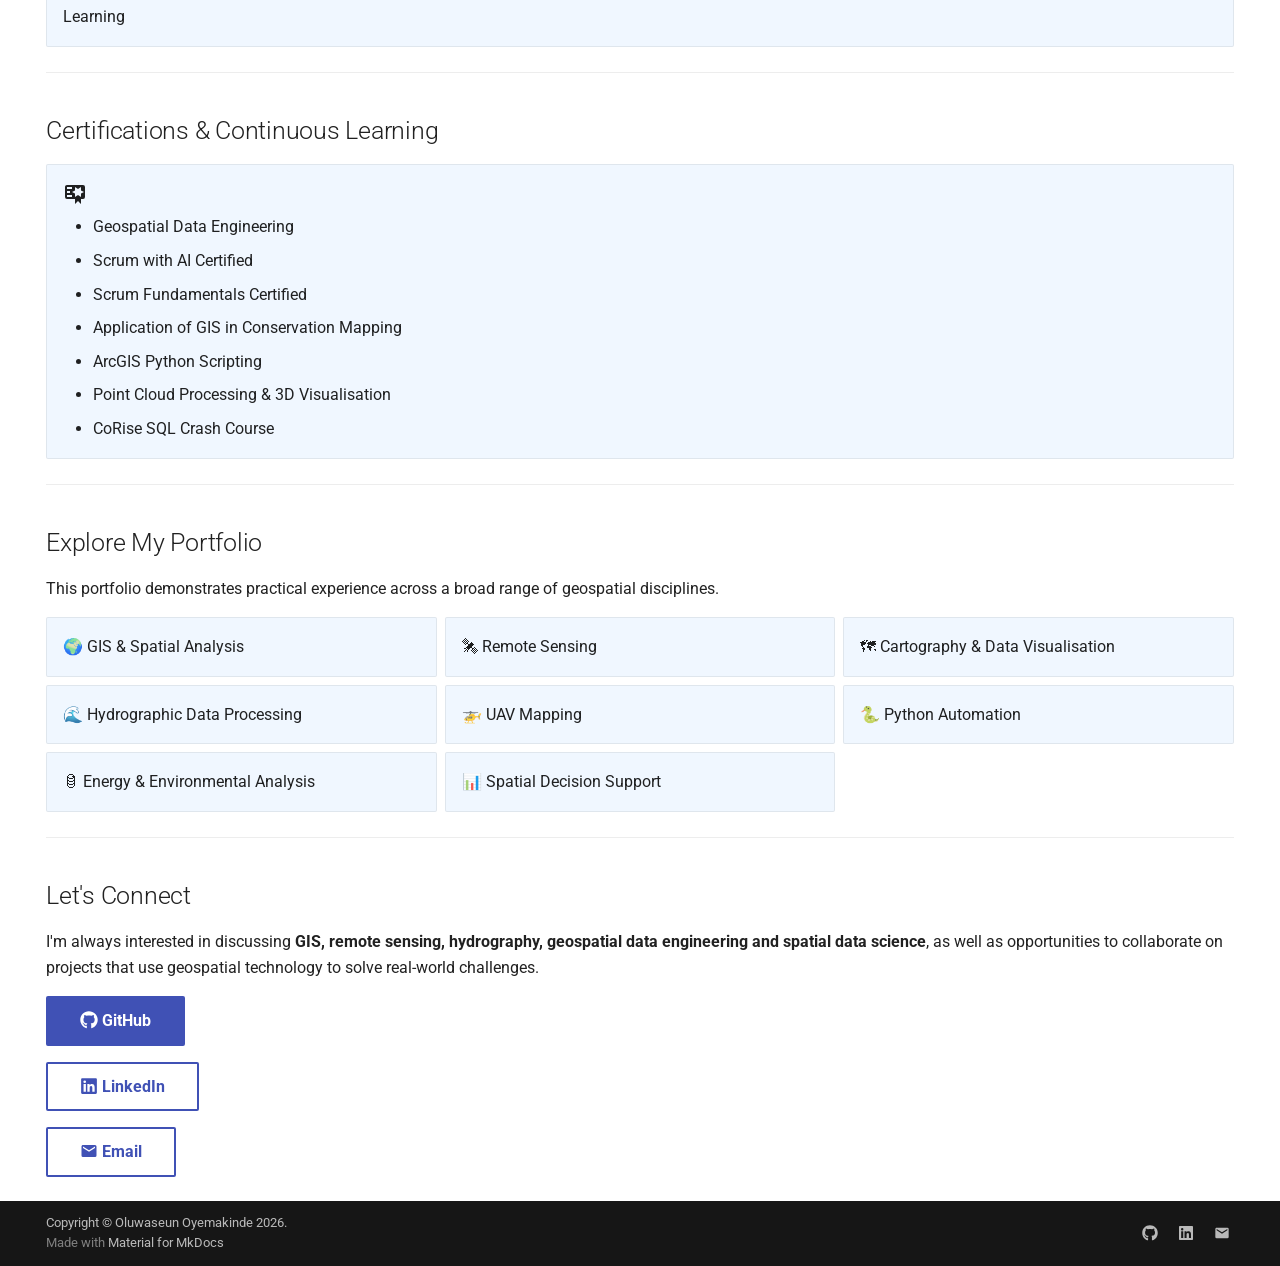
==== commit 24177194: "Deployed 255b3a3 with MkDocs version: 1.6.1" ====
--- a/index.html
+++ b/index.html
@@ -76,6 +76,11 @@
     <input class="md-toggle" data-md-toggle="search" type="checkbox" id="__search" autocomplete="off">
     <label class="md-overlay" for="__drawer"></label>
     <div data-md-component="skip">
+      
+        
+        <a href="#download-cv" class="md-skip">
+          Skip to content
+        </a>
       
     </div>
     <div data-md-component="announce">
@@ -347,6 +352,24 @@
       
       
       
+        <label class="md-nav__link md-nav__link--active" for="__toc">
+          
+  
+  
+  <span class="md-ellipsis">
+    
+  
+    Home
+  
+
+    
+  </span>
+  
+  
+
+          <span class="md-nav__icon md-icon"></span>
+        </label>
+      
       <a href="." class="md-nav__link md-nav__link--active">
         
   
@@ -363,6 +386,161 @@
   
 
       </a>
+      
+        
+
+<nav class="md-nav md-nav--secondary" aria-label="Table of contents">
+  
+  
+  
+  
+    <label class="md-nav__title" for="__toc">
+      <span class="md-nav__icon md-icon"></span>
+      Table of contents
+    </label>
+    <ul class="md-nav__list" data-md-component="toc" data-md-scrollfix>
+      
+        <li class="md-nav__item">
+  <a href="#download-cv" class="md-nav__link">
+    <span class="md-ellipsis">
+      
+        Download CV
+      
+    </span>
+  </a>
+  
+</li>
+      
+        <li class="md-nav__item">
+  <a href="#at-a-glance" class="md-nav__link">
+    <span class="md-ellipsis">
+      
+        At a Glance
+      
+    </span>
+  </a>
+  
+</li>
+      
+        <li class="md-nav__item">
+  <a href="#about-me" class="md-nav__link">
+    <span class="md-ellipsis">
+      
+        About Me
+      
+    </span>
+  </a>
+  
+</li>
+      
+        <li class="md-nav__item">
+  <a href="#featured-projects" class="md-nav__link">
+    <span class="md-ellipsis">
+      
+        Featured Projects
+      
+    </span>
+  </a>
+  
+    <nav class="md-nav" aria-label="Featured Projects">
+      <ul class="md-nav__list">
+        
+          <li class="md-nav__item">
+  <a href="#urban-heat-island-air-quality-analysis" class="md-nav__link">
+    <span class="md-ellipsis">
+      
+        🌍 Urban Heat Island &amp; Air Quality Analysis
+      
+    </span>
+  </a>
+  
+</li>
+        
+          <li class="md-nav__item">
+  <a href="#uk-continental-shelf-oil-production-analysis" class="md-nav__link">
+    <span class="md-ellipsis">
+      
+        🛢️ UK Continental Shelf Oil Production Analysis
+      
+    </span>
+  </a>
+  
+</li>
+        
+      </ul>
+    </nav>
+  
+</li>
+      
+        <li class="md-nav__item">
+  <a href="#core-expertise" class="md-nav__link">
+    <span class="md-ellipsis">
+      
+        Core Expertise
+      
+    </span>
+  </a>
+  
+</li>
+      
+        <li class="md-nav__item">
+  <a href="#professional-competencies" class="md-nav__link">
+    <span class="md-ellipsis">
+      
+        Professional Competencies
+      
+    </span>
+  </a>
+  
+</li>
+      
+        <li class="md-nav__item">
+  <a href="#professional-development" class="md-nav__link">
+    <span class="md-ellipsis">
+      
+        Professional Development
+      
+    </span>
+  </a>
+  
+</li>
+      
+        <li class="md-nav__item">
+  <a href="#certifications-continuous-learning" class="md-nav__link">
+    <span class="md-ellipsis">
+      
+        Certifications &amp; Continuous Learning
+      
+    </span>
+  </a>
+  
+</li>
+      
+        <li class="md-nav__item">
+  <a href="#explore-my-portfolio" class="md-nav__link">
+    <span class="md-ellipsis">
+      
+        Explore My Portfolio
+      
+    </span>
+  </a>
+  
+</li>
+      
+        <li class="md-nav__item">
+  <a href="#lets-connect" class="md-nav__link">
+    <span class="md-ellipsis">
+      
+        Let's Connect
+      
+    </span>
+  </a>
+  
+</li>
+      
+    </ul>
+  
+</nav>
       
     </li>
   
@@ -610,6 +788,152 @@
   
   
   
+    <label class="md-nav__title" for="__toc">
+      <span class="md-nav__icon md-icon"></span>
+      Table of contents
+    </label>
+    <ul class="md-nav__list" data-md-component="toc" data-md-scrollfix>
+      
+        <li class="md-nav__item">
+  <a href="#download-cv" class="md-nav__link">
+    <span class="md-ellipsis">
+      
+        Download CV
+      
+    </span>
+  </a>
+  
+</li>
+      
+        <li class="md-nav__item">
+  <a href="#at-a-glance" class="md-nav__link">
+    <span class="md-ellipsis">
+      
+        At a Glance
+      
+    </span>
+  </a>
+  
+</li>
+      
+        <li class="md-nav__item">
+  <a href="#about-me" class="md-nav__link">
+    <span class="md-ellipsis">
+      
+        About Me
+      
+    </span>
+  </a>
+  
+</li>
+      
+        <li class="md-nav__item">
+  <a href="#featured-projects" class="md-nav__link">
+    <span class="md-ellipsis">
+      
+        Featured Projects
+      
+    </span>
+  </a>
+  
+    <nav class="md-nav" aria-label="Featured Projects">
+      <ul class="md-nav__list">
+        
+          <li class="md-nav__item">
+  <a href="#urban-heat-island-air-quality-analysis" class="md-nav__link">
+    <span class="md-ellipsis">
+      
+        🌍 Urban Heat Island &amp; Air Quality Analysis
+      
+    </span>
+  </a>
+  
+</li>
+        
+          <li class="md-nav__item">
+  <a href="#uk-continental-shelf-oil-production-analysis" class="md-nav__link">
+    <span class="md-ellipsis">
+      
+        🛢️ UK Continental Shelf Oil Production Analysis
+      
+    </span>
+  </a>
+  
+</li>
+        
+      </ul>
+    </nav>
+  
+</li>
+      
+        <li class="md-nav__item">
+  <a href="#core-expertise" class="md-nav__link">
+    <span class="md-ellipsis">
+      
+        Core Expertise
+      
+    </span>
+  </a>
+  
+</li>
+      
+        <li class="md-nav__item">
+  <a href="#professional-competencies" class="md-nav__link">
+    <span class="md-ellipsis">
+      
+        Professional Competencies
+      
+    </span>
+  </a>
+  
+</li>
+      
+        <li class="md-nav__item">
+  <a href="#professional-development" class="md-nav__link">
+    <span class="md-ellipsis">
+      
+        Professional Development
+      
+    </span>
+  </a>
+  
+</li>
+      
+        <li class="md-nav__item">
+  <a href="#certifications-continuous-learning" class="md-nav__link">
+    <span class="md-ellipsis">
+      
+        Certifications &amp; Continuous Learning
+      
+    </span>
+  </a>
+  
+</li>
+      
+        <li class="md-nav__item">
+  <a href="#explore-my-portfolio" class="md-nav__link">
+    <span class="md-ellipsis">
+      
+        Explore My Portfolio
+      
+    </span>
+  </a>
+  
+</li>
+      
+        <li class="md-nav__item">
+  <a href="#lets-connect" class="md-nav__link">
+    <span class="md-ellipsis">
+      
+        Let's Connect
+      
+    </span>
+  </a>
+  
+</li>
+      
+    </ul>
+  
 </nav>
                   </div>
                 </div>
@@ -627,8 +951,6 @@
 
 
 
-  <h1>Home</h1>
-
 <!--
 CHECKLIST FOR THIS PAGE:
 - [ ] Replace [YOUR NAME] with your full name (3 places)
@@ -646,276 +968,230 @@
 
 <img src="assets/images/profile1.jpeg" alt="Oluwaseun Oyemakinde" class="profile-photo">
 
-<h>Oluwaseun Oyemakinde</h>
+<h1>Oluwaseun Oyemakinde</h1>
 
 <p>Geospatial Data Analyst | GIS & Remote Sensing Specialist</p>
 <p><em>Transforming satellite imagery, GIS and spatial data into actionable insights for environmental management, infrastructure, offshore operations and public sector decision-making</em></p>
 
 <div class="hero-buttons" markdown>
 
-[View My Projects :material-arrow-right:](projects/index.md){ .md-button .md-button--primary }
-
-[Download CV :material-download:](assets/oluwaseun-cv.pdf){ .md-button }
-
-</div>
-
----
-
-## At a Glance
-
-<div class="grid cards" markdown>
-
-- :material-map-marker:{ .lg .middle } **Location**
-
-    **Falkirk, Scotland, UK**
-
-    Available for opportunities across the UK and internationally.
-
-- :material-school:{ .lg .middle } **Education**
-
-    **MSc Geographic Information Systems**
-
-    University of Aberdeen
-
-- :material-briefcase:{ .lg .middle } **Experience**
-
-    GIS • Remote Sensing • Hydrography • UAV Mapping • Spatial Data Management
-
-- :material-code-json:{ .lg .middle } **Primary Technologies**
-
-    ArcGIS Pro • QGIS • Python • SQL • ArcPy • PostGIS
-
-</div>
-
----
-
-## About Me
-
-<div class="about-section" markdown>
-
-<div class="about-text" markdown>
-
-I am a **Geospatial Data Analyst** with experience in **GIS, remote sensing, hydrographic data processing, UAV mapping and spatial data management**. My work focuses on transforming complex geospatial datasets into clear, evidence-based insights that support environmental management, infrastructure planning, offshore operations and public sector decision-making.
-
-My experience spans satellite imagery, hydrographic survey data, environmental monitoring and enterprise GIS workflows. I enjoy integrating spatial analysis, automation and visualisation to solve real-world problems, whether processing offshore survey data, analysing environmental change or developing interactive spatial dashboards.
-
-I work with **ArcGIS Pro, QGIS, Python, SQL, PostGIS and modern geospatial technologies** to build reproducible workflows, automate analysis and communicate results through high-quality maps, dashboards and technical reports.
-
-This portfolio showcases projects covering **GIS analysis, remote sensing, environmental modelling, hydrographic data processing, Python automation and spatial decision support**, demonstrating both my technical capabilities and my approach to solving complex geospatial challenges.
-
-</div>
-
+</div>
+</div>
+<h2 id="download-cv"><a class="md-button md-button--primary" href="assets/oluwaseun-cv.pdf">Download CV <span class="twemoji"><svg xmlns="http://www.w3.org/2000/svg" viewBox="0 0 24 24"><path d="M5 20h14v-2H5m14-9h-4V3H9v6H5l7 7z"/></svg></span></a></h2>
+<h2 id="at-a-glance">At a Glance</h2>
+<div class="grid cards">
+<ul>
+<li>
+<p><span class="twemoji lg middle"><svg xmlns="http://www.w3.org/2000/svg" viewBox="0 0 24 24"><path d="M12 11.5A2.5 2.5 0 0 1 9.5 9 2.5 2.5 0 0 1 12 6.5 2.5 2.5 0 0 1 14.5 9a2.5 2.5 0 0 1-2.5 2.5M12 2a7 7 0 0 0-7 7c0 5.25 7 13 7 13s7-7.75 7-13a7 7 0 0 0-7-7"/></svg></span> <strong>Location</strong></p>
+<p><strong>Falkirk, Scotland, UK</strong></p>
+<p>Available for opportunities across the UK and internationally.</p>
+</li>
+<li>
+<p><span class="twemoji lg middle"><svg xmlns="http://www.w3.org/2000/svg" viewBox="0 0 24 24"><path d="M12 3 1 9l11 6 9-4.91V17h2V9M5 13.18v4L12 21l7-3.82v-4L12 17z"/></svg></span> <strong>Education</strong></p>
+<p><strong>MSc Geographic Information Systems</strong></p>
+<p>University of Aberdeen</p>
+</li>
+<li>
+<p><span class="twemoji lg middle"><svg xmlns="http://www.w3.org/2000/svg" viewBox="0 0 24 24"><path d="M10 2h4a2 2 0 0 1 2 2v2h4a2 2 0 0 1 2 2v11a2 2 0 0 1-2 2H4a2 2 0 0 1-2-2V8c0-1.11.89-2 2-2h4V4c0-1.11.89-2 2-2m4 4V4h-4v2z"/></svg></span> <strong>Experience</strong></p>
+<p>GIS • Remote Sensing • Hydrography • UAV Mapping • Spatial Data Management</p>
+</li>
+<li>
+<p><span class="twemoji lg middle"><svg xmlns="http://www.w3.org/2000/svg" viewBox="0 0 24 24"><path d="M5 3h2v2H5v5a2 2 0 0 1-2 2 2 2 0 0 1 2 2v5h2v2H5c-1.07-.27-2-.9-2-2v-4a2 2 0 0 0-2-2H0v-2h1a2 2 0 0 0 2-2V5a2 2 0 0 1 2-2m14 0a2 2 0 0 1 2 2v4a2 2 0 0 0 2 2h1v2h-1a2 2 0 0 0-2 2v4a2 2 0 0 1-2 2h-2v-2h2v-5a2 2 0 0 1 2-2 2 2 0 0 1-2-2V5h-2V3zm-7 12a1 1 0 0 1 1 1 1 1 0 0 1-1 1 1 1 0 0 1-1-1 1 1 0 0 1 1-1m-4 0a1 1 0 0 1 1 1 1 1 0 0 1-1 1 1 1 0 0 1-1-1 1 1 0 0 1 1-1m8 0a1 1 0 0 1 1 1 1 1 0 0 1-1 1 1 1 0 0 1-1-1 1 1 0 0 1 1-1"/></svg></span> <strong>Primary Technologies</strong></p>
+<p>ArcGIS Pro • QGIS • Python • SQL • ArcPy • PostGIS</p>
+</li>
+</ul>
+</div>
+<hr />
+<h2 id="about-me">About Me</h2>
+<div class="about-section">
+<div class="about-text">
+<p>I am a <strong>Geospatial Data Analyst</strong> with experience in <strong>GIS, remote sensing, hydrographic data processing, UAV mapping and spatial data management</strong>. My work focuses on transforming complex geospatial datasets into clear, evidence-based insights that support environmental management, infrastructure planning, offshore operations and public sector decision-making.</p>
+<p>My experience spans satellite imagery, hydrographic survey data, environmental monitoring and enterprise GIS workflows. I enjoy integrating spatial analysis, automation and visualisation to solve real-world problems, whether processing offshore survey data, analysing environmental change or developing interactive spatial dashboards.</p>
+<p>I work with <strong>ArcGIS Pro, QGIS, Python, SQL, PostGIS and modern geospatial technologies</strong> to build reproducible workflows, automate analysis and communicate results through high-quality maps, dashboards and technical reports.</p>
+<p>This portfolio showcases projects covering <strong>GIS analysis, remote sensing, environmental modelling, hydrographic data processing, Python automation and spatial decision support</strong>, demonstrating both my technical capabilities and my approach to solving complex geospatial challenges.</p>
+</div>
 <div class="about-image">
 
 <img src="assets/images/about-me.jpeg" alt="About Me">
 
 </div>
-
-</div>
-
----
-
-## Featured Projects
-
-<div class="grid cards" markdown>
-
-- ### 🌍 Urban Heat Island & Air Quality Analysis
-
-    Investigated the relationship between **Land Surface Temperature, NO₂, land use change and population exposure** across Lagos State using MODIS, Landsat and ArcGIS Pro.
-
-    `Remote Sensing` `ArcGIS Pro` `Python` `Environmental GIS`
-
-    [View Project →](projects/urban-heat-island.md){ .md-button }
-
-- ### 🛢️ UK Continental Shelf Oil Production Analysis
-
-    Applied exploratory spatial analysis, SQL and geostatistics to investigate historical offshore oil production, geological basins and production trends across the UK Continental Shelf.
-
-    `GIS` `Spatial Analysis` `SQL` `Cartography`
-
-    [View Project →](projects/ukcs-oil-production.md){ .md-button }
-
-</div>
-
---- 
-
-## Core Expertise
-
-<div class="grid cards" markdown>
-
-- :material-map-search:{ .lg .middle } **GIS & Spatial Analysis**
-
-    Design, manage and analyse geospatial data to support evidence-based decision making.
-
-    **Technologies**
-    - ArcGIS Pro
-    - ArcGIS Online
-    - QGIS
-    - Spatial Analyst
-    - Cartography
-    - Geostatistics
-    - Network Analysis
-    - GDAL / OGR
-
-- :material-satellite-variant:{ .lg .middle } **Remote Sensing & Earth Observation**
-
-    Process and analyse satellite and aerial imagery for environmental monitoring and land-use analysis.
-
-    **Experience**
-    - Google Earth Engine
-    - Landsat
-    - Sentinel-1 & Sentinel-2
-    - MODIS
-    - SAR Imagery
-    - NDVI & Spectral Indices
-    - Raster Processing
-
-- :material-code-braces:{ .lg .middle } **Programming & Data Analysis**
-
-    Automate GIS workflows and perform reproducible spatial analysis.
-
-    **Languages & Libraries**
-    - Python
-    - ArcPy
-    - GeoPandas
-    - Pandas
-    - NumPy
-    - Matplotlib
-    - SQL
-    - PostgreSQL + PostGIS
-
-- :material-web:{ .lg .middle } **Web GIS & Visualisation**
-
-    Develop interactive dashboards and web mapping applications for communicating spatial insights.
-
-    **Frameworks**
-    - Streamlit
-    - Folium
-    - Leaflet.js
-    - MapLibre GL
-    - GeoJSON
-
-- :material-database-cog:{ .lg .middle } **Geospatial Data Engineering**
-
-    Build scalable workflows for storing, transforming and managing spatial datasets.
-
-    **Technologies**
-    - PostgreSQL
-    - PostGIS
-    - GeoPackage
-    - GeoParquet
-    - GeoTIFF
-    - NetCDF
-    - AWS S3
-    - Google Cloud Storage
-
-- :material-drone:{ .lg .middle } **UAV Mapping & Photogrammetry**
-
-    Capture, process and analyse UAV imagery for mapping and 3D reconstruction.
-
-    **Software**
-    - Agisoft Metashape
-    - Pix4D Mapper
-    - OpenDroneMap
-    - PDAL
-    - Point Cloud Processing
-    - Mission Planning
-    - Orthomosaic Generation
-    - Digital Surface Models
-
-</div>
-
---- 
-
-## Professional Competencies
-
-<div class="grid cards" markdown>
-
-- :material-chart-line:{ .lg .middle } **Spatial Analytics**
-
-    Spatial statistics • Change Detection • Interpolation • Environmental Modelling • Hotspot Analysis
-
-- :material-map-marker-path:{ .lg .middle } **Cartography & Visualisation**
-
-    Publication-quality mapping • Layout Design • Symbology • Data Visualisation • Spatial Storytelling
-
-- :material-robot-outline:{ .lg .middle } **Automation**
-
-    Python • ArcPy • Workflow Optimisation • Batch Processing • Reproducible Analysis
-
-- :material-account-group:{ .lg .middle } **Project Delivery**
-
-    Requirements Gathering • Stakeholder Engagement • Technical Reporting • Documentation • Agile Working
-
-</div>
-
---- 
-
-## Professional Development
-
-<div class="grid cards" markdown>
-
-- :material-school:{ .lg .middle }
-
-    **Currently Developing**
-    - Geospatial Data Engineering
-    - Cloud-native GIS
-    - DuckDB & GeoParquet
-    - dbt
-    - Apache Airflow
-    - Advanced PostGIS
-    - GeoAI & Machine Learning
-
-</div>
-
---- 
-
-## Certifications & Continuous Learning
-
-<div class="grid cards" markdown>
-
-- :material-certificate:{ .lg .middle }
-
-    - Geospatial Data Engineering
-    - Scrum with AI Certified
-    - Scrum Fundamentals Certified
-    - Application of GIS in Conservation Mapping
-    - ArcGIS Python Scripting
-    - Point Cloud Processing & 3D Visualisation
-    - CoRise SQL Crash Course
-
-</div>
-
---- 
-
-## Explore My Portfolio
-
-This portfolio demonstrates practical experience across a broad range of geospatial disciplines.
-
-<div class="grid cards" markdown>
-
-- 🌍 GIS & Spatial Analysis
-- 🛰 Remote Sensing
-- 🗺 Cartography & Data Visualisation
-- 🌊 Hydrographic Data Processing
-- 🚁 UAV Mapping
-- 🐍 Python Automation
-- 🛢 Energy & Environmental Analysis
-- 📊 Spatial Decision Support
-
-</div>
-
---- 
-
-## Let's Connect
-
-I'm always interested in discussing **GIS, remote sensing, hydrography, geospatial data engineering and spatial data science**, as well as opportunities to collaborate on projects that use geospatial technology to solve real-world challenges.
-
-[:fontawesome-brands-github: GitHub](https://github.com/seunoye){ .md-button .md-button--primary }
-
-[:fontawesome-brands-linkedin: LinkedIn](https://linkedin.com/in/oluwaseunoyemakinde){ .md-button }
-
-[:material-email: Email](mailto:seunoyemakinde@hotmail.com){ .md-button }
+</div>
+<hr />
+<h2 id="featured-projects">Featured Projects</h2>
+<div class="grid cards">
+<ul>
+<li>
+<h3 id="urban-heat-island-air-quality-analysis">🌍 Urban Heat Island &amp; Air Quality Analysis</h3>
+<p>Investigated the relationship between <strong>Land Surface Temperature, NO₂, land use change and population exposure</strong> across Lagos State using MODIS, Landsat and ArcGIS Pro.</p>
+<p><code>Remote Sensing</code> <code>ArcGIS Pro</code> <code>Python</code> <code>Environmental GIS</code></p>
+<p><a class="md-button" href="projects/urban-heat-island/">View Project →</a></p>
+</li>
+<li>
+<h3 id="uk-continental-shelf-oil-production-analysis">🛢️ UK Continental Shelf Oil Production Analysis</h3>
+<p>Applied exploratory spatial analysis, SQL and geostatistics to investigate historical offshore oil production, geological basins and production trends across the UK Continental Shelf.</p>
+<p><code>GIS</code> <code>Spatial Analysis</code> <code>SQL</code> <code>Cartography</code></p>
+<p><a class="md-button" href="projects/ukcs-oil-production/">View Project →</a></p>
+</li>
+</ul>
+</div>
+<hr />
+<h2 id="core-expertise">Core Expertise</h2>
+<div class="grid cards">
+<ul>
+<li>
+<p><span class="twemoji lg middle"><svg xmlns="http://www.w3.org/2000/svg" viewBox="0 0 24 24"><path d="M15.5 12c2.5 0 4.5 2 4.5 4.5 0 .88-.25 1.71-.69 2.4l3.08 3.1L21 23.39l-3.12-3.07c-.69.43-1.51.68-2.38.68-2.5 0-4.5-2-4.5-4.5s2-4.5 4.5-4.5m0 2a2.5 2.5 0 0 0-2.5 2.5 2.5 2.5 0 0 0 2.5 2.5 2.5 2.5 0 0 0 2.5-2.5 2.5 2.5 0 0 0-2.5-2.5M14 6.11 8 4v11.89l1 .35v.26c0 .64.09 1.26.26 1.84L8 17.9l-5.34 2.07-.16.03a.5.5 0 0 1-.5-.5V4.38c0-.23.15-.41.36-.48L8 2l6 2.1L19.34 2h.16a.5.5 0 0 1 .5.5v9.31A6.48 6.48 0 0 0 15.5 10c-.5 0-1 .06-1.5.17z"/></svg></span> <strong>GIS &amp; Spatial Analysis</strong></p>
+<p>Design, manage and analyse geospatial data to support evidence-based decision making.</p>
+<p><strong>Technologies</strong>
+- ArcGIS Pro
+- ArcGIS Online
+- QGIS
+- Spatial Analyst
+- Cartography
+- Geostatistics
+- Network Analysis
+- GDAL / OGR</p>
+</li>
+<li>
+<p><span class="twemoji lg middle"><svg xmlns="http://www.w3.org/2000/svg" viewBox="0 0 24 24"><path d="m11.62 1 5.66 5.67-2.12 2.12-2.12-2.12-1.42 1.42 2.33 2.32-1.16 1.17.45.46a2.5 2.5 0 0 1 2.83.5l-3.53 3.53a2.5 2.5 0 0 1-.5-2.83l-.46-.45-1.17 1.16-2.32-2.33-1.42 1.42 2.12 2.12-2.12 2.12L1 11.62 3.14 9.5l2.12 2.12 1.41-1.41-2.83-2.83c-.78-.78-.78-2.05 0-2.83l.71-.71c.78-.78 2.05-.78 2.83 0l2.83 2.83 1.41-1.41L9.5 3.14zM18 14a4 4 0 0 1-4 4v-2a2 2 0 0 0 2-2zm4 0a8 8 0 0 1-8 8v-2a6 6 0 0 0 6-6z"/></svg></span> <strong>Remote Sensing &amp; Earth Observation</strong></p>
+<p>Process and analyse satellite and aerial imagery for environmental monitoring and land-use analysis.</p>
+<p><strong>Experience</strong>
+- Google Earth Engine
+- Landsat
+- Sentinel-1 &amp; Sentinel-2
+- MODIS
+- SAR Imagery
+- NDVI &amp; Spectral Indices
+- Raster Processing</p>
+</li>
+<li>
+<p><span class="twemoji lg middle"><svg xmlns="http://www.w3.org/2000/svg" viewBox="0 0 24 24"><path d="M8 3a2 2 0 0 0-2 2v4a2 2 0 0 1-2 2H3v2h1a2 2 0 0 1 2 2v4a2 2 0 0 0 2 2h2v-2H8v-5a2 2 0 0 0-2-2 2 2 0 0 0 2-2V5h2V3m6 0a2 2 0 0 1 2 2v4a2 2 0 0 0 2 2h1v2h-1a2 2 0 0 0-2 2v4a2 2 0 0 1-2 2h-2v-2h2v-5a2 2 0 0 1 2-2 2 2 0 0 1-2-2V5h-2V3z"/></svg></span> <strong>Programming &amp; Data Analysis</strong></p>
+<p>Automate GIS workflows and perform reproducible spatial analysis.</p>
+<p><strong>Languages &amp; Libraries</strong>
+- Python
+- ArcPy
+- GeoPandas
+- Pandas
+- NumPy
+- Matplotlib
+- SQL
+- PostgreSQL + PostGIS</p>
+</li>
+<li>
+<p><span class="twemoji lg middle"><svg xmlns="http://www.w3.org/2000/svg" viewBox="0 0 24 24"><path d="M16.36 14c.08-.66.14-1.32.14-2s-.06-1.34-.14-2h3.38c.16.64.26 1.31.26 2s-.1 1.36-.26 2m-5.15 5.56c.6-1.11 1.06-2.31 1.38-3.56h2.95a8.03 8.03 0 0 1-4.33 3.56M14.34 14H9.66c-.1-.66-.16-1.32-.16-2s.06-1.35.16-2h4.68c.09.65.16 1.32.16 2s-.07 1.34-.16 2M12 19.96c-.83-1.2-1.5-2.53-1.91-3.96h3.82c-.41 1.43-1.08 2.76-1.91 3.96M8 8H5.08A7.92 7.92 0 0 1 9.4 4.44C8.8 5.55 8.35 6.75 8 8m-2.92 8H8c.35 1.25.8 2.45 1.4 3.56A8 8 0 0 1 5.08 16m-.82-2C4.1 13.36 4 12.69 4 12s.1-1.36.26-2h3.38c-.08.66-.14 1.32-.14 2s.06 1.34.14 2M12 4.03c.83 1.2 1.5 2.54 1.91 3.97h-3.82c.41-1.43 1.08-2.77 1.91-3.97M18.92 8h-2.95a15.7 15.7 0 0 0-1.38-3.56c1.84.63 3.37 1.9 4.33 3.56M12 2C6.47 2 2 6.5 2 12a10 10 0 0 0 10 10 10 10 0 0 0 10-10A10 10 0 0 0 12 2"/></svg></span> <strong>Web GIS &amp; Visualisation</strong></p>
+<p>Develop interactive dashboards and web mapping applications for communicating spatial insights.</p>
+<p><strong>Frameworks</strong>
+- Streamlit
+- Folium
+- Leaflet.js
+- MapLibre GL
+- GeoJSON</p>
+</li>
+<li>
+<p><span class="twemoji lg middle"><svg xmlns="http://www.w3.org/2000/svg" viewBox="0 0 24 24"><path d="M4 7c0-2.21 3.58-4 8-4s8 1.79 8 4-3.58 4-8 4-8-1.79-8-4m8.08 11H12c-4.42 0-8-1.79-8-4v3c0 2.21 3.58 4 8 4h.29a7.4 7.4 0 0 1-.29-2c0-.34.03-.67.08-1M20 12.08V9c0 2.21-3.58 4-8 4s-8-1.79-8-4v3c0 2.21 3.58 4 8 4h.69c1.13-2.37 3.53-4 6.31-4 .34 0 .67.03 1 .08m3.8 8.32c.1 0 .1.1 0 .2l-1 1.7c-.1.1-.2.1-.3.1l-1.2-.4c-.3.2-.5.3-.8.5l-.2 1.3c0 .1-.1.2-.2.2h-2c-.1 0-.2-.1-.3-.2l-.2-1.3c-.3-.1-.6-.3-.8-.5l-1.2.5c-.1 0-.2 0-.3-.1l-1-1.7c-.1-.1 0-.2.1-.3l1.1-.8v-1l-1.1-.8c-.1-.1-.1-.2-.1-.3l1-1.7c.1-.1.2-.1.3-.1l1.2.5c.3-.2.5-.3.8-.5l.2-1.3c0-.1.1-.2.3-.2h2c.1 0 .2.1.2.2l.2 1.3c.3.1.6.3.9.5l1.2-.5c.1 0 .3 0 .3.1l1 1.7c.1.1 0 .2-.1.3l-1.1.8v1zM20.5 19c0-.8-.7-1.5-1.5-1.5s-1.5.7-1.5 1.5.7 1.5 1.5 1.5 1.5-.7 1.5-1.5"/></svg></span> <strong>Geospatial Data Engineering</strong></p>
+<p>Build scalable workflows for storing, transforming and managing spatial datasets.</p>
+<p><strong>Technologies</strong>
+- PostgreSQL
+- PostGIS
+- GeoPackage
+- GeoParquet
+- GeoTIFF
+- NetCDF
+- AWS S3
+- Google Cloud Storage</p>
+</li>
+<li>
+<p><span class="twemoji lg middle"><svg xmlns="http://www.w3.org/2000/svg" viewBox="0 0 24 24"><path d="M22 11h-1l-1-2h-6.25L16 12.5h-2L10.75 9H4c-.55 0-2-.45-2-1s1.5-2.5 3.5-2.5S7.67 6.5 9 7h12a1 1 0 0 1 1 1v3M10.75 6.5 14 3h2l-2.25 3.5zM18 11V9.5h1.75L19 11zM3 19a1 1 0 0 1-1-1 1 1 0 0 1 1-1 4 4 0 0 1 4 4 1 1 0 0 1-1 1 1 1 0 0 1-1-1 2 2 0 0 0-2-2m8 2a1 1 0 0 1-1 1 1 1 0 0 1-1-1 6 6 0 0 0-6-6 1 1 0 0 1-1-1 1 1 0 0 1 1-1 8 8 0 0 1 8 8"/></svg></span> <strong>UAV Mapping &amp; Photogrammetry</strong></p>
+<p>Capture, process and analyse UAV imagery for mapping and 3D reconstruction.</p>
+<p><strong>Software</strong>
+- Agisoft Metashape
+- Pix4D Mapper
+- OpenDroneMap
+- PDAL
+- Point Cloud Processing
+- Mission Planning
+- Orthomosaic Generation
+- Digital Surface Models</p>
+</li>
+</ul>
+</div>
+<hr />
+<h2 id="professional-competencies">Professional Competencies</h2>
+<div class="grid cards">
+<ul>
+<li>
+<p><span class="twemoji lg middle"><svg xmlns="http://www.w3.org/2000/svg" viewBox="0 0 24 24"><path d="m16 11.78 4.24-7.33 1.73 1-5.23 9.05-6.51-3.75L5.46 19H22v2H2V3h2v14.54L9.5 8z"/></svg></span> <strong>Spatial Analytics</strong></p>
+<p>Spatial statistics • Change Detection • Interpolation • Environmental Modelling • Hotspot Analysis</p>
+</li>
+<li>
+<p><span class="twemoji lg middle"><svg xmlns="http://www.w3.org/2000/svg" viewBox="0 0 24 24"><path d="M18 15a3 3 0 0 1 3 3 3 3 0 0 1-3 3 2.99 2.99 0 0 1-2.83-2H14v-2h1.17c.41-1.17 1.52-2 2.83-2m0 2a1 1 0 0 0-1 1 1 1 0 0 0 1 1 1 1 0 0 0 1-1 1 1 0 0 0-1-1m0-9a1.43 1.43 0 0 0 1.43-1.43 1.43 1.43 0 1 0-2.86 0A1.43 1.43 0 0 0 18 8m0-5.43a4 4 0 0 1 4 4C22 9.56 18 14 18 14s-4-4.44-4-7.43a4 4 0 0 1 4-4M8.83 17H10v2H8.83A2.99 2.99 0 0 1 6 21a3 3 0 0 1-3-3c0-1.31.83-2.42 2-2.83V14h2v1.17c.85.3 1.53.98 1.83 1.83M6 17a1 1 0 0 0-1 1 1 1 0 0 0 1 1 1 1 0 0 0 1-1 1 1 0 0 0-1-1M6 3a3 3 0 0 1 3 3c0 1.31-.83 2.42-2 2.83V10H5V8.83A2.99 2.99 0 0 1 3 6a3 3 0 0 1 3-3m0 2a1 1 0 0 0-1 1 1 1 0 0 0 1 1 1 1 0 0 0 1-1 1 1 0 0 0-1-1m5 14v-2h2v2zm-4-6H5v-2h2z"/></svg></span> <strong>Cartography &amp; Visualisation</strong></p>
+<p>Publication-quality mapping • Layout Design • Symbology • Data Visualisation • Spatial Storytelling</p>
+</li>
+<li>
+<p><span class="twemoji lg middle"><svg xmlns="http://www.w3.org/2000/svg" viewBox="0 0 24 24"><path d="M17.5 15.5c0 1.11-.89 2-2 2s-2-.89-2-2 .9-2 2-2 2 .9 2 2m-9-2c-1.1 0-2 .9-2 2s.9 2 2 2 2-.89 2-2-.89-2-2-2M23 15v3c0 .55-.45 1-1 1h-1v1c0 1.11-.89 2-2 2H5a2 2 0 0 1-2-2v-1H2c-.55 0-1-.45-1-1v-3c0-.55.45-1 1-1h1c0-3.87 3.13-7 7-7h1V5.73c-.6-.34-1-.99-1-1.73 0-1.1.9-2 2-2s2 .9 2 2c0 .74-.4 1.39-1 1.73V7h1c3.87 0 7 3.13 7 7h1c.55 0 1 .45 1 1m-2 1h-2v-2c0-2.76-2.24-5-5-5h-4c-2.76 0-5 2.24-5 5v2H3v1h2v3h14v-3h2z"/></svg></span> <strong>Automation</strong></p>
+<p>Python • ArcPy • Workflow Optimisation • Batch Processing • Reproducible Analysis</p>
+</li>
+<li>
+<p><span class="twemoji lg middle"><svg xmlns="http://www.w3.org/2000/svg" viewBox="0 0 24 24"><path d="M12 5.5A3.5 3.5 0 0 1 15.5 9a3.5 3.5 0 0 1-3.5 3.5A3.5 3.5 0 0 1 8.5 9 3.5 3.5 0 0 1 12 5.5M5 8c.56 0 1.08.15 1.53.42-.15 1.43.27 2.85 1.13 3.96C7.16 13.34 6.16 14 5 14a3 3 0 0 1-3-3 3 3 0 0 1 3-3m14 0a3 3 0 0 1 3 3 3 3 0 0 1-3 3c-1.16 0-2.16-.66-2.66-1.62a5.54 5.54 0 0 0 1.13-3.96c.45-.27.97-.42 1.53-.42M5.5 18.25c0-2.07 2.91-3.75 6.5-3.75s6.5 1.68 6.5 3.75V20h-13zM0 20v-1.5c0-1.39 1.89-2.56 4.45-2.9-.59.68-.95 1.62-.95 2.65V20zm24 0h-3.5v-1.75c0-1.03-.36-1.97-.95-2.65 2.56.34 4.45 1.51 4.45 2.9z"/></svg></span> <strong>Project Delivery</strong></p>
+<p>Requirements Gathering • Stakeholder Engagement • Technical Reporting • Documentation • Agile Working</p>
+</li>
+</ul>
+</div>
+<hr />
+<h2 id="professional-development">Professional Development</h2>
+<div class="grid cards">
+<ul>
+<li>
+<p><span class="twemoji lg middle"><svg xmlns="http://www.w3.org/2000/svg" viewBox="0 0 24 24"><path d="M12 3 1 9l11 6 9-4.91V17h2V9M5 13.18v4L12 21l7-3.82v-4L12 17z"/></svg></span></p>
+<p><strong>Currently Developing</strong>
+- Geospatial Data Engineering
+- Cloud-native GIS
+- DuckDB &amp; GeoParquet
+- dbt
+- Apache Airflow
+- Advanced PostGIS
+- GeoAI &amp; Machine Learning</p>
+</li>
+</ul>
+</div>
+<hr />
+<h2 id="certifications-continuous-learning">Certifications &amp; Continuous Learning</h2>
+<div class="grid cards">
+<ul>
+<li>
+<p><span class="twemoji lg middle"><svg xmlns="http://www.w3.org/2000/svg" viewBox="0 0 24 24"><path d="M4 3c-1.11 0-2 .89-2 2v10a2 2 0 0 0 2 2h8v5l3-3 3 3v-5h2a2 2 0 0 0 2-2V5a2 2 0 0 0-2-2H4m8 2 3 2 3-2v3.5l3 1.5-3 1.5V15l-3-2-3 2v-3.5L9 10l3-1.5zM4 5h5v2H4zm0 4h3v2H4zm0 4h5v2H4z"/></svg></span></p>
+<ul>
+<li>Geospatial Data Engineering</li>
+<li>Scrum with AI Certified</li>
+<li>Scrum Fundamentals Certified</li>
+<li>Application of GIS in Conservation Mapping</li>
+<li>ArcGIS Python Scripting</li>
+<li>Point Cloud Processing &amp; 3D Visualisation</li>
+<li>CoRise SQL Crash Course</li>
+</ul>
+</li>
+</ul>
+</div>
+<hr />
+<h2 id="explore-my-portfolio">Explore My Portfolio</h2>
+<p>This portfolio demonstrates practical experience across a broad range of geospatial disciplines.</p>
+<div class="grid cards">
+<ul>
+<li>🌍 GIS &amp; Spatial Analysis</li>
+<li>🛰 Remote Sensing</li>
+<li>🗺 Cartography &amp; Data Visualisation</li>
+<li>🌊 Hydrographic Data Processing</li>
+<li>🚁 UAV Mapping</li>
+<li>🐍 Python Automation</li>
+<li>🛢 Energy &amp; Environmental Analysis</li>
+<li>📊 Spatial Decision Support</li>
+</ul>
+</div>
+<hr />
+<h2 id="lets-connect">Let's Connect</h2>
+<p>I'm always interested in discussing <strong>GIS, remote sensing, hydrography, geospatial data engineering and spatial data science</strong>, as well as opportunities to collaborate on projects that use geospatial technology to solve real-world challenges.</p>
+<p><a class="md-button md-button--primary" href="https://github.com/seunoye"><span class="twemoji"><svg xmlns="http://www.w3.org/2000/svg" viewBox="0 0 512 512"><!--! Font Awesome Free 7.1.0 by @fontawesome - https://fontawesome.com License - https://fontawesome.com/license/free (Icons: CC BY 4.0, Fonts: SIL OFL 1.1, Code: MIT License) Copyright 2025 Fonticons, Inc.--><path d="M173.9 397.4c0 2-2.3 3.6-5.2 3.6-3.3.3-5.6-1.3-5.6-3.6 0-2 2.3-3.6 5.2-3.6 3-.3 5.6 1.3 5.6 3.6m-31.1-4.5c-.7 2 1.3 4.3 4.3 4.9 2.6 1 5.6 0 6.2-2s-1.3-4.3-4.3-5.2c-2.6-.7-5.5.3-6.2 2.3m44.2-1.7c-2.9.7-4.9 2.6-4.6 4.9.3 2 2.9 3.3 5.9 2.6 2.9-.7 4.9-2.6 4.6-4.6-.3-1.9-3-3.2-5.9-2.9M252.8 8C114.1 8 8 113.3 8 252c0 110.9 69.8 205.8 169.5 239.2 12.8 2.3 17.3-5.6 17.3-12.1 0-6.2-.3-40.4-.3-61.4 0 0-70 15-84.7-29.8 0 0-11.4-29.1-27.8-36.6 0 0-22.9-15.7 1.6-15.4 0 0 24.9 2 38.6 25.8 21.9 38.6 58.6 27.5 72.9 20.9 2.3-16 8.8-27.1 16-33.7-55.9-6.2-112.3-14.3-112.3-110.5 0-27.5 7.6-41.3 23.6-58.9-2.6-6.5-11.1-33.3 2.6-67.9 20.9-6.5 69 27 69 27 20-5.6 41.5-8.5 62.8-8.5s42.8 2.9 62.8 8.5c0 0 48.1-33.6 69-27 13.7 34.7 5.2 61.4 2.6 67.9 16 17.7 25.8 31.5 25.8 58.9 0 96.5-58.9 104.2-114.8 110.5 9.2 7.9 17 22.9 17 46.4 0 33.7-.3 75.4-.3 83.6 0 6.5 4.6 14.4 17.3 12.1C436.2 457.8 504 362.9 504 252 504 113.3 391.5 8 252.8 8M105.2 352.9c-1.3 1-1 3.3.7 5.2 1.6 1.6 3.9 2.3 5.2 1 1.3-1 1-3.3-.7-5.2-1.6-1.6-3.9-2.3-5.2-1m-10.8-8.1c-.7 1.3.3 2.9 2.3 3.9 1.6 1 3.6.7 4.3-.7.7-1.3-.3-2.9-2.3-3.9-2-.6-3.6-.3-4.3.7m32.4 35.6c-1.6 1.3-1 4.3 1.3 6.2 2.3 2.3 5.2 2.6 6.5 1 1.3-1.3.7-4.3-1.3-6.2-2.2-2.3-5.2-2.6-6.5-1m-11.4-14.7c-1.6 1-1.6 3.6 0 5.9s4.3 3.3 5.6 2.3c1.6-1.3 1.6-3.9 0-6.2-1.4-2.3-4-3.3-5.6-2"/></svg></span> GitHub</a></p>
+<p><a class="md-button" href="https://linkedin.com/in/oluwaseunoyemakinde"><span class="twemoji"><svg xmlns="http://www.w3.org/2000/svg" viewBox="0 0 448 512"><!--! Font Awesome Free 7.1.0 by @fontawesome - https://fontawesome.com License - https://fontawesome.com/license/free (Icons: CC BY 4.0, Fonts: SIL OFL 1.1, Code: MIT License) Copyright 2025 Fonticons, Inc.--><path d="M416 32H31.9C14.3 32 0 46.5 0 64.3v383.4C0 465.5 14.3 480 31.9 480H416c17.6 0 32-14.5 32-32.3V64.3c0-17.8-14.4-32.3-32-32.3M135.4 416H69V202.2h66.5V416zM102.2 96a38.5 38.5 0 1 1 0 77 38.5 38.5 0 1 1 0-77m282.1 320h-66.4V312c0-24.8-.5-56.7-34.5-56.7-34.6 0-39.9 27-39.9 54.9V416h-66.4V202.2h63.7v29.2h.9c8.9-16.8 30.6-34.5 62.9-34.5 67.2 0 79.7 44.3 79.7 101.9z"/></svg></span> LinkedIn</a></p>
+<p><a class="md-button" href="mailto:seunoyemakinde@hotmail.com"><span class="twemoji"><svg xmlns="http://www.w3.org/2000/svg" viewBox="0 0 24 24"><path d="m20 8-8 5-8-5V6l8 5 8-5m0-2H4c-1.11 0-2 .89-2 2v12a2 2 0 0 0 2 2h16a2 2 0 0 0 2-2V6a2 2 0 0 0-2-2"/></svg></span> Email</a></p>
 
 
 
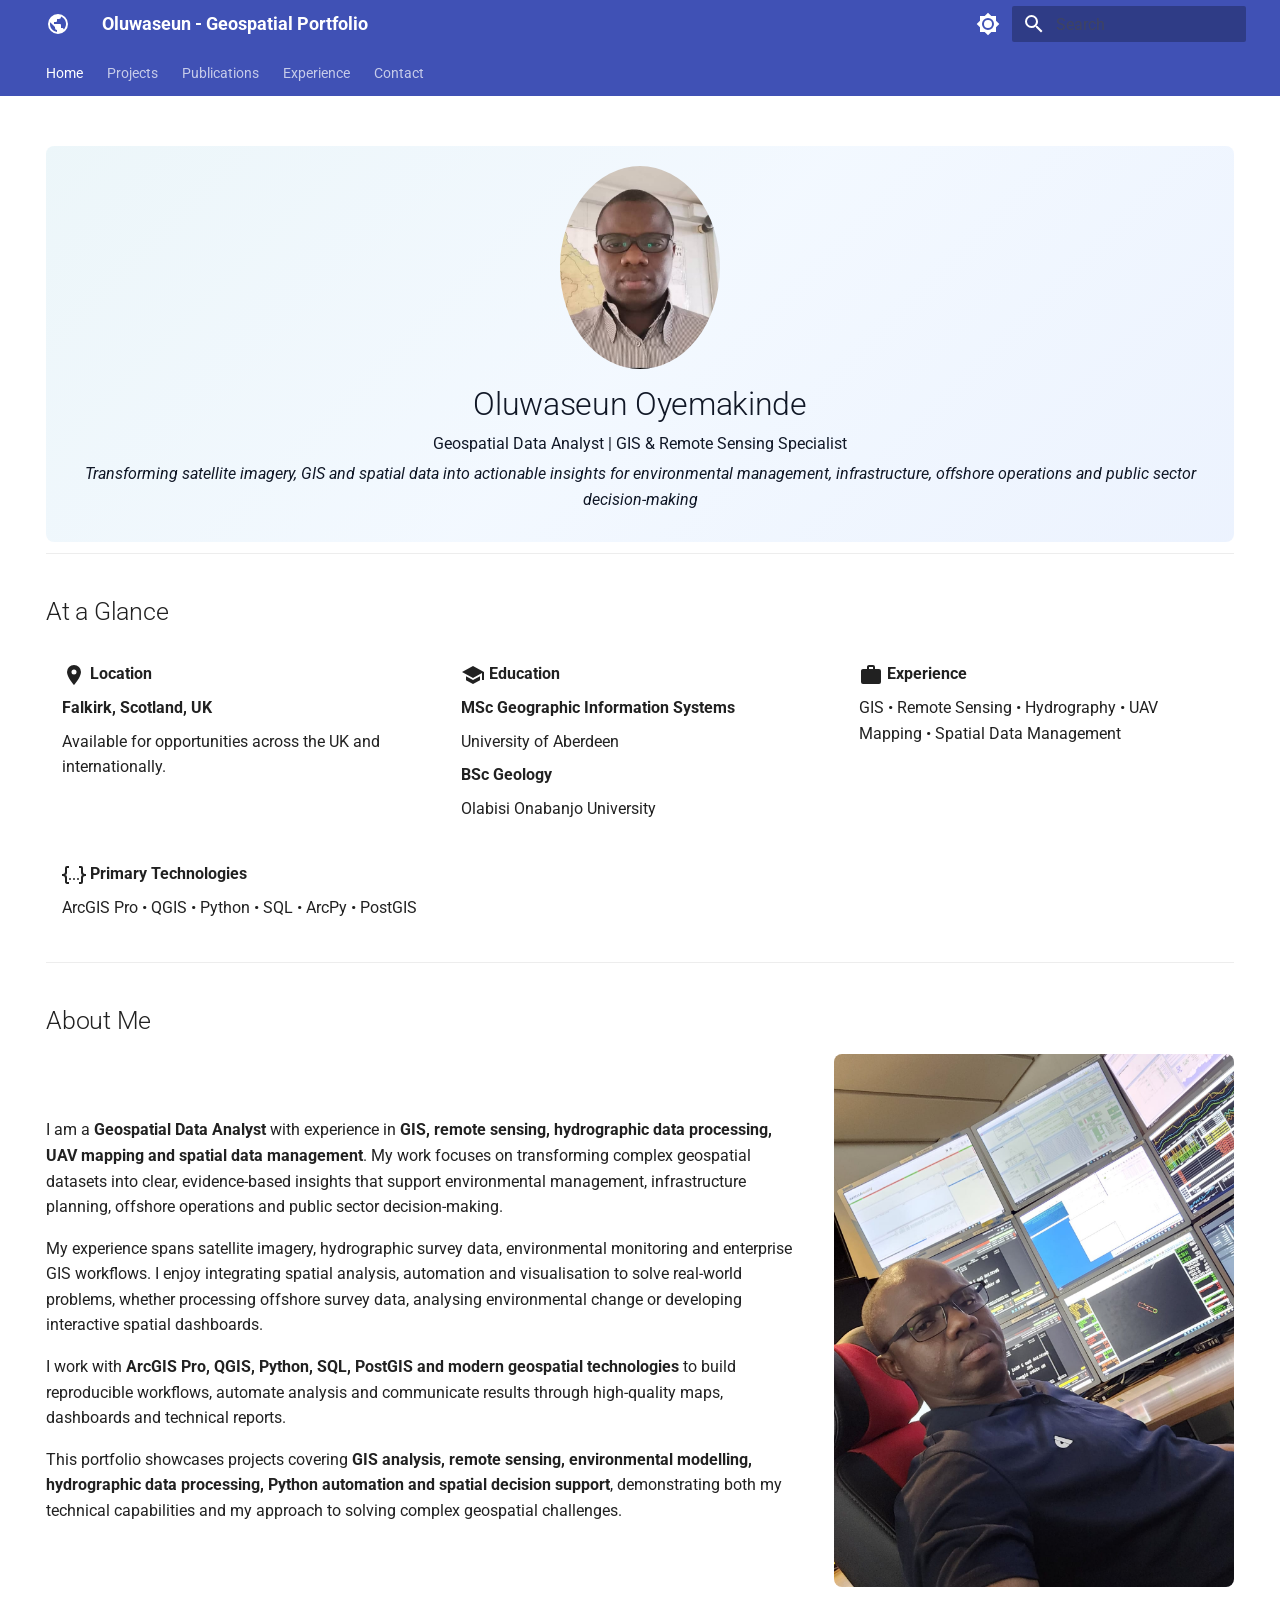
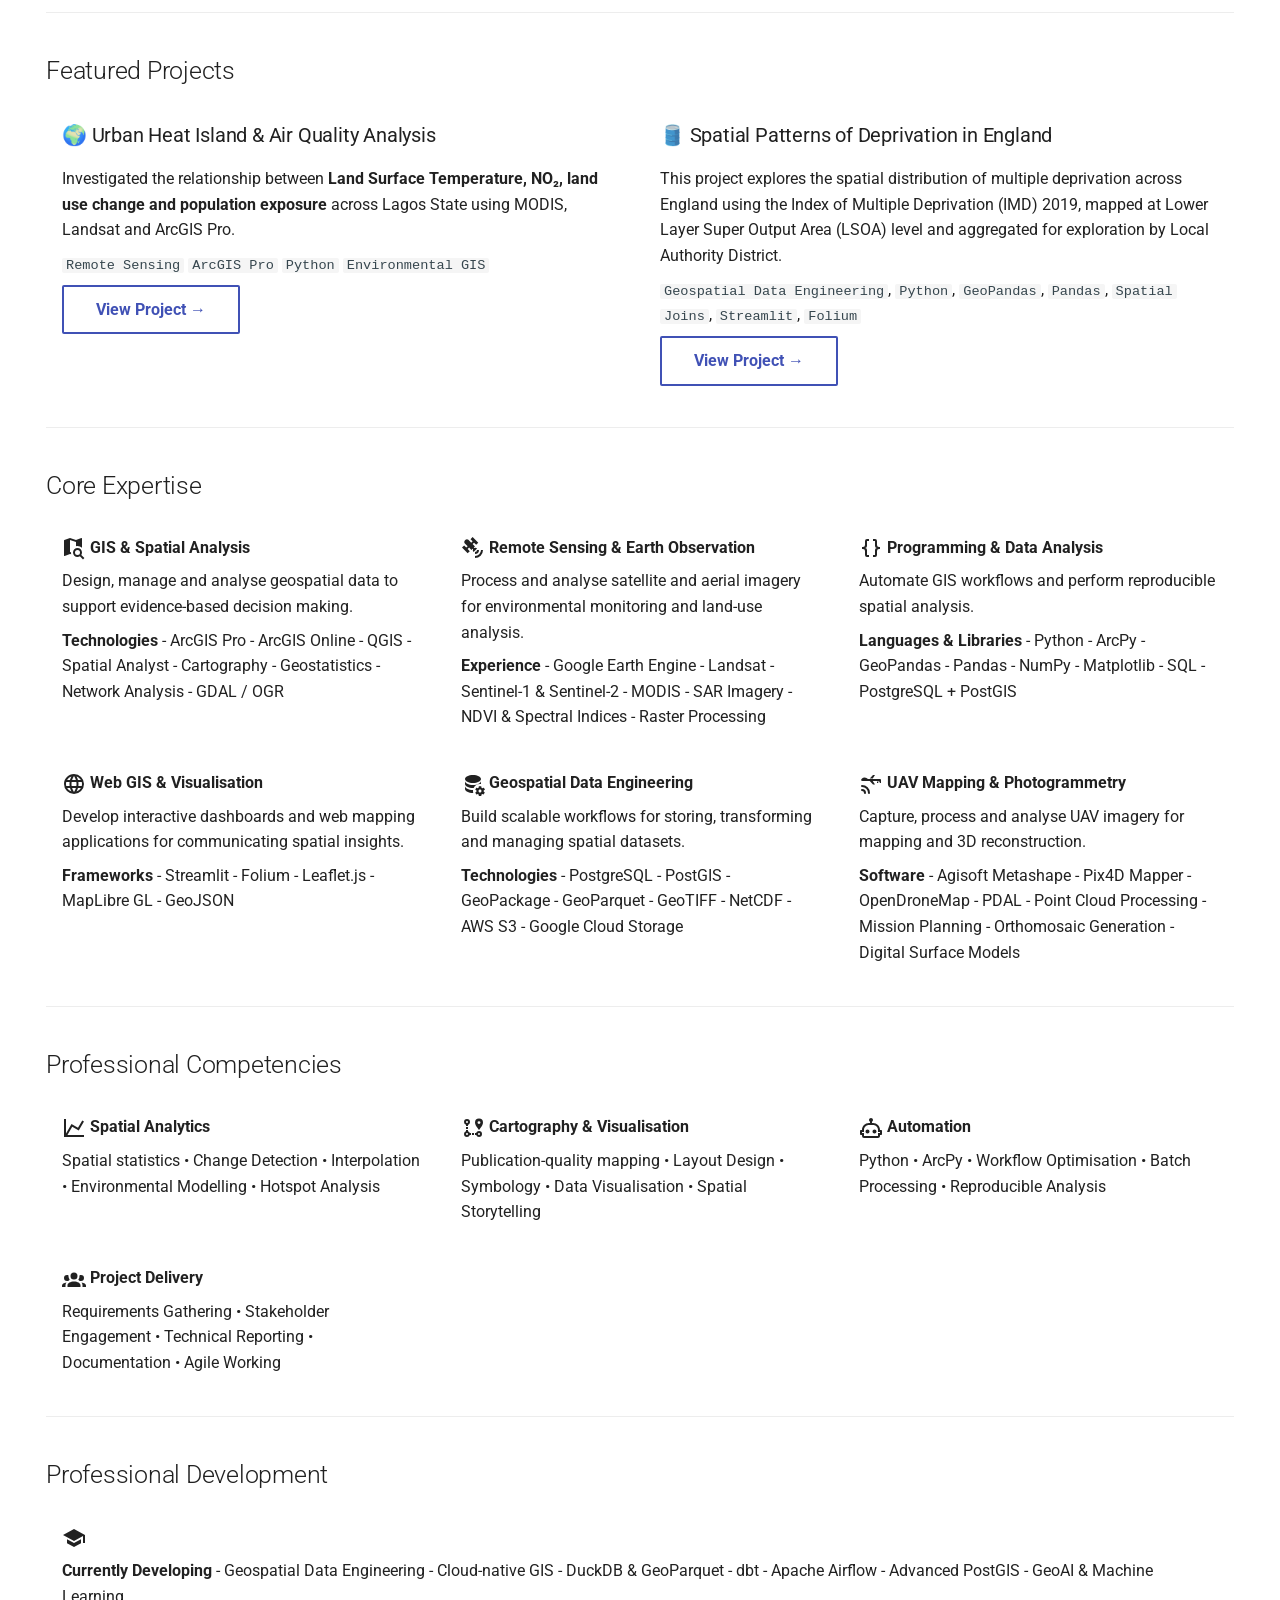
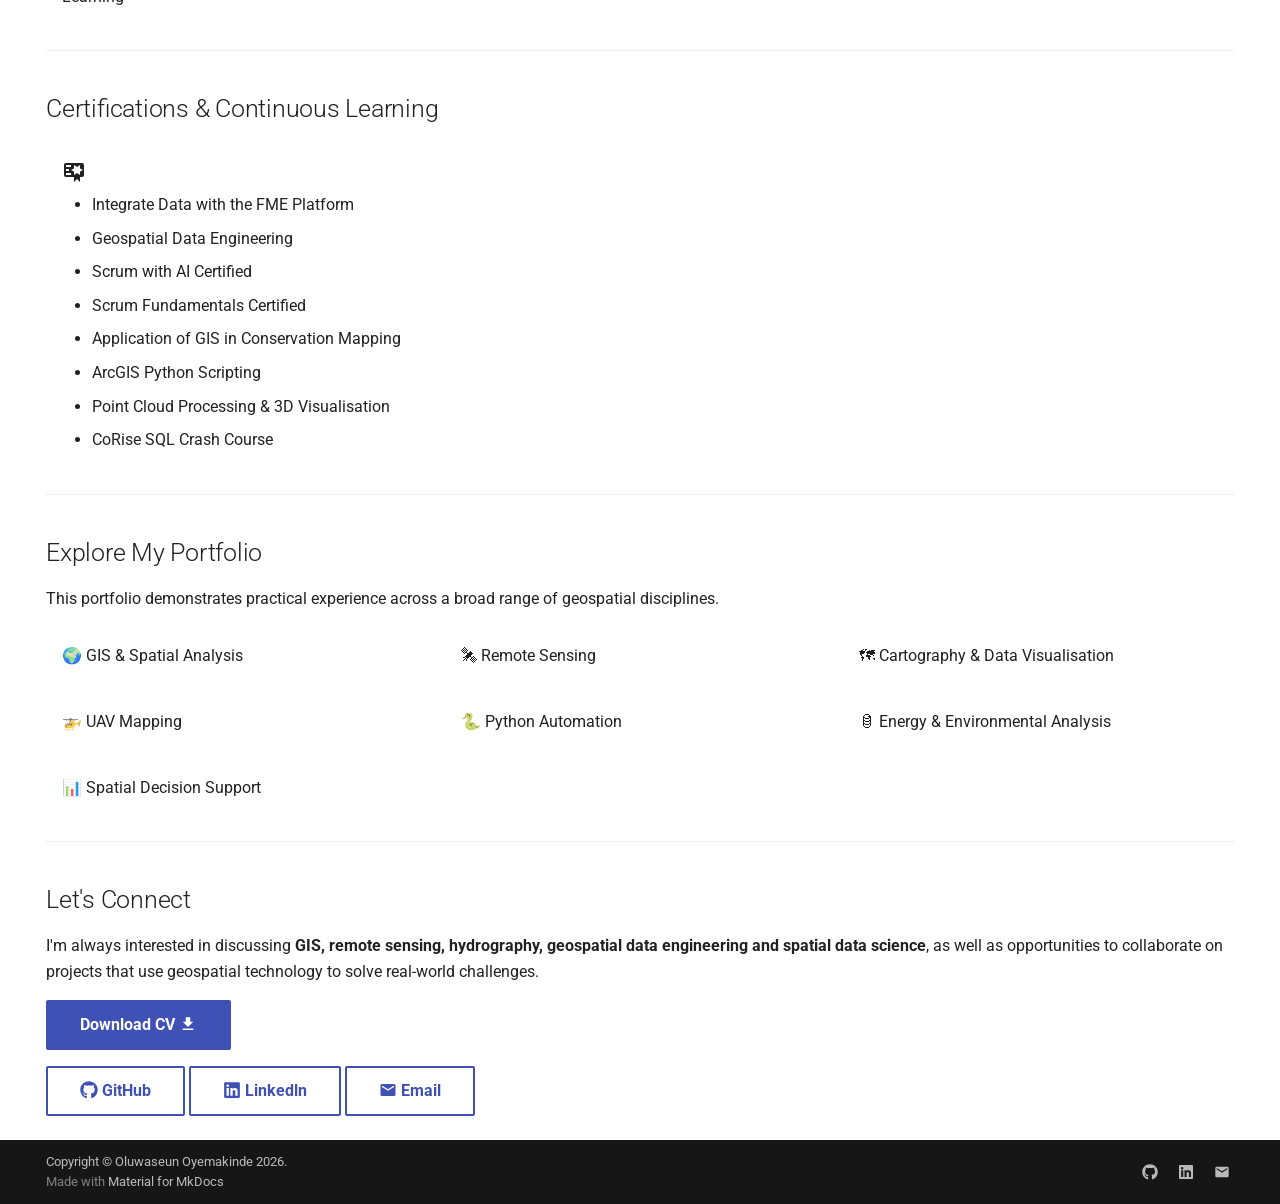
==== commit 8ac6882b: "Deployed 6e11853 with MkDocs version: 1.6.1" ====
--- a/index.html
+++ b/index.html
@@ -78,7 +78,7 @@
     <div data-md-component="skip">
       
         
-        <a href="#download-cv" class="md-skip">
+        <a href="#at-a-glance" class="md-skip">
           Skip to content
         </a>
       
@@ -401,17 +401,6 @@
     <ul class="md-nav__list" data-md-component="toc" data-md-scrollfix>
       
         <li class="md-nav__item">
-  <a href="#download-cv" class="md-nav__link">
-    <span class="md-ellipsis">
-      
-        Download CV
-      
-    </span>
-  </a>
-  
-</li>
-      
-        <li class="md-nav__item">
   <a href="#at-a-glance" class="md-nav__link">
     <span class="md-ellipsis">
       
@@ -457,10 +446,10 @@
 </li>
         
           <li class="md-nav__item">
-  <a href="#uk-continental-shelf-oil-production-analysis" class="md-nav__link">
-    <span class="md-ellipsis">
-      
-        🛢️ UK Continental Shelf Oil Production Analysis
+  <a href="#spatial-patterns-of-deprivation-in-england" class="md-nav__link">
+    <span class="md-ellipsis">
+      
+        🛢️ Spatial Patterns of Deprivation in England
       
     </span>
   </a>
@@ -667,6 +656,34 @@
     
   
     UK Continental Shelf Oil Production
+  
+
+    
+  </span>
+  
+  
+
+      </a>
+    </li>
+  
+
+              
+            
+              
+                
+  
+  
+  
+  
+    <li class="md-nav__item">
+      <a href="projects/imd-deprivation/" class="md-nav__link">
+        
+  
+  
+  <span class="md-ellipsis">
+    
+  
+    Spatial Patterns of Deprivation in England
   
 
     
@@ -795,17 +812,6 @@
     <ul class="md-nav__list" data-md-component="toc" data-md-scrollfix>
       
         <li class="md-nav__item">
-  <a href="#download-cv" class="md-nav__link">
-    <span class="md-ellipsis">
-      
-        Download CV
-      
-    </span>
-  </a>
-  
-</li>
-      
-        <li class="md-nav__item">
   <a href="#at-a-glance" class="md-nav__link">
     <span class="md-ellipsis">
       
@@ -851,10 +857,10 @@
 </li>
         
           <li class="md-nav__item">
-  <a href="#uk-continental-shelf-oil-production-analysis" class="md-nav__link">
-    <span class="md-ellipsis">
-      
-        🛢️ UK Continental Shelf Oil Production Analysis
+  <a href="#spatial-patterns-of-deprivation-in-england" class="md-nav__link">
+    <span class="md-ellipsis">
+      
+        🛢️ Spatial Patterns of Deprivation in England
       
     </span>
   </a>
@@ -977,7 +983,8 @@
 
 </div>
 </div>
-<h2 id="download-cv"><a class="md-button md-button--primary" href="assets/oluwaseun-cv.pdf">Download CV <span class="twemoji"><svg xmlns="http://www.w3.org/2000/svg" viewBox="0 0 24 24"><path d="M5 20h14v-2H5m14-9h-4V3H9v6H5l7 7z"/></svg></span></a></h2>
+
+<hr />
 <h2 id="at-a-glance">At a Glance</h2>
 <div class="grid cards">
 <ul>
@@ -990,6 +997,8 @@
 <p><span class="twemoji lg middle"><svg xmlns="http://www.w3.org/2000/svg" viewBox="0 0 24 24"><path d="M12 3 1 9l11 6 9-4.91V17h2V9M5 13.18v4L12 21l7-3.82v-4L12 17z"/></svg></span> <strong>Education</strong></p>
 <p><strong>MSc Geographic Information Systems</strong></p>
 <p>University of Aberdeen</p>
+<p><strong>BSc Geology</strong></p>
+<p>Olabisi Onabanjo University</p>
 </li>
 <li>
 <p><span class="twemoji lg middle"><svg xmlns="http://www.w3.org/2000/svg" viewBox="0 0 24 24"><path d="M10 2h4a2 2 0 0 1 2 2v2h4a2 2 0 0 1 2 2v11a2 2 0 0 1-2 2H4a2 2 0 0 1-2-2V8c0-1.11.89-2 2-2h4V4c0-1.11.89-2 2-2m4 4V4h-4v2z"/></svg></span> <strong>Experience</strong></p>
@@ -1027,10 +1036,10 @@
 <p><a class="md-button" href="projects/urban-heat-island/">View Project →</a></p>
 </li>
 <li>
-<h3 id="uk-continental-shelf-oil-production-analysis">🛢️ UK Continental Shelf Oil Production Analysis</h3>
-<p>Applied exploratory spatial analysis, SQL and geostatistics to investigate historical offshore oil production, geological basins and production trends across the UK Continental Shelf.</p>
-<p><code>GIS</code> <code>Spatial Analysis</code> <code>SQL</code> <code>Cartography</code></p>
-<p><a class="md-button" href="projects/ukcs-oil-production/">View Project →</a></p>
+<h3 id="spatial-patterns-of-deprivation-in-england">🛢️ Spatial Patterns of Deprivation in England</h3>
+<p>This project explores the spatial distribution of multiple deprivation across England using the Index of Multiple Deprivation (IMD) 2019, mapped at Lower Layer Super Output Area (LSOA) level and aggregated for exploration by Local Authority District.</p>
+<p><code>Geospatial Data Engineering</code>, <code>Python</code>, <code>GeoPandas</code>, <code>Pandas</code>, <code>Spatial Joins</code>, <code>Streamlit</code>, <code>Folium</code></p>
+<p><a class="md-button" href="projects/imd-deprivation/">View Project →</a></p>
 </li>
 </ul>
 </div>
@@ -1160,6 +1169,7 @@
 <li>
 <p><span class="twemoji lg middle"><svg xmlns="http://www.w3.org/2000/svg" viewBox="0 0 24 24"><path d="M4 3c-1.11 0-2 .89-2 2v10a2 2 0 0 0 2 2h8v5l3-3 3 3v-5h2a2 2 0 0 0 2-2V5a2 2 0 0 0-2-2H4m8 2 3 2 3-2v3.5l3 1.5-3 1.5V15l-3-2-3 2v-3.5L9 10l3-1.5zM4 5h5v2H4zm0 4h3v2H4zm0 4h5v2H4z"/></svg></span></p>
 <ul>
+<li>Integrate Data with the FME Platform</li>
 <li>Geospatial Data Engineering</li>
 <li>Scrum with AI Certified</li>
 <li>Scrum Fundamentals Certified</li>
@@ -1179,7 +1189,6 @@
 <li>🌍 GIS &amp; Spatial Analysis</li>
 <li>🛰 Remote Sensing</li>
 <li>🗺 Cartography &amp; Data Visualisation</li>
-<li>🌊 Hydrographic Data Processing</li>
 <li>🚁 UAV Mapping</li>
 <li>🐍 Python Automation</li>
 <li>🛢 Energy &amp; Environmental Analysis</li>
@@ -1189,9 +1198,8 @@
 <hr />
 <h2 id="lets-connect">Let's Connect</h2>
 <p>I'm always interested in discussing <strong>GIS, remote sensing, hydrography, geospatial data engineering and spatial data science</strong>, as well as opportunities to collaborate on projects that use geospatial technology to solve real-world challenges.</p>
-<p><a class="md-button md-button--primary" href="https://github.com/seunoye"><span class="twemoji"><svg xmlns="http://www.w3.org/2000/svg" viewBox="0 0 512 512"><!--! Font Awesome Free 7.1.0 by @fontawesome - https://fontawesome.com License - https://fontawesome.com/license/free (Icons: CC BY 4.0, Fonts: SIL OFL 1.1, Code: MIT License) Copyright 2025 Fonticons, Inc.--><path d="M173.9 397.4c0 2-2.3 3.6-5.2 3.6-3.3.3-5.6-1.3-5.6-3.6 0-2 2.3-3.6 5.2-3.6 3-.3 5.6 1.3 5.6 3.6m-31.1-4.5c-.7 2 1.3 4.3 4.3 4.9 2.6 1 5.6 0 6.2-2s-1.3-4.3-4.3-5.2c-2.6-.7-5.5.3-6.2 2.3m44.2-1.7c-2.9.7-4.9 2.6-4.6 4.9.3 2 2.9 3.3 5.9 2.6 2.9-.7 4.9-2.6 4.6-4.6-.3-1.9-3-3.2-5.9-2.9M252.8 8C114.1 8 8 113.3 8 252c0 110.9 69.8 205.8 169.5 239.2 12.8 2.3 17.3-5.6 17.3-12.1 0-6.2-.3-40.4-.3-61.4 0 0-70 15-84.7-29.8 0 0-11.4-29.1-27.8-36.6 0 0-22.9-15.7 1.6-15.4 0 0 24.9 2 38.6 25.8 21.9 38.6 58.6 27.5 72.9 20.9 2.3-16 8.8-27.1 16-33.7-55.9-6.2-112.3-14.3-112.3-110.5 0-27.5 7.6-41.3 23.6-58.9-2.6-6.5-11.1-33.3 2.6-67.9 20.9-6.5 69 27 69 27 20-5.6 41.5-8.5 62.8-8.5s42.8 2.9 62.8 8.5c0 0 48.1-33.6 69-27 13.7 34.7 5.2 61.4 2.6 67.9 16 17.7 25.8 31.5 25.8 58.9 0 96.5-58.9 104.2-114.8 110.5 9.2 7.9 17 22.9 17 46.4 0 33.7-.3 75.4-.3 83.6 0 6.5 4.6 14.4 17.3 12.1C436.2 457.8 504 362.9 504 252 504 113.3 391.5 8 252.8 8M105.2 352.9c-1.3 1-1 3.3.7 5.2 1.6 1.6 3.9 2.3 5.2 1 1.3-1 1-3.3-.7-5.2-1.6-1.6-3.9-2.3-5.2-1m-10.8-8.1c-.7 1.3.3 2.9 2.3 3.9 1.6 1 3.6.7 4.3-.7.7-1.3-.3-2.9-2.3-3.9-2-.6-3.6-.3-4.3.7m32.4 35.6c-1.6 1.3-1 4.3 1.3 6.2 2.3 2.3 5.2 2.6 6.5 1 1.3-1.3.7-4.3-1.3-6.2-2.2-2.3-5.2-2.6-6.5-1m-11.4-14.7c-1.6 1-1.6 3.6 0 5.9s4.3 3.3 5.6 2.3c1.6-1.3 1.6-3.9 0-6.2-1.4-2.3-4-3.3-5.6-2"/></svg></span> GitHub</a></p>
-<p><a class="md-button" href="https://linkedin.com/in/oluwaseunoyemakinde"><span class="twemoji"><svg xmlns="http://www.w3.org/2000/svg" viewBox="0 0 448 512"><!--! Font Awesome Free 7.1.0 by @fontawesome - https://fontawesome.com License - https://fontawesome.com/license/free (Icons: CC BY 4.0, Fonts: SIL OFL 1.1, Code: MIT License) Copyright 2025 Fonticons, Inc.--><path d="M416 32H31.9C14.3 32 0 46.5 0 64.3v383.4C0 465.5 14.3 480 31.9 480H416c17.6 0 32-14.5 32-32.3V64.3c0-17.8-14.4-32.3-32-32.3M135.4 416H69V202.2h66.5V416zM102.2 96a38.5 38.5 0 1 1 0 77 38.5 38.5 0 1 1 0-77m282.1 320h-66.4V312c0-24.8-.5-56.7-34.5-56.7-34.6 0-39.9 27-39.9 54.9V416h-66.4V202.2h63.7v29.2h.9c8.9-16.8 30.6-34.5 62.9-34.5 67.2 0 79.7 44.3 79.7 101.9z"/></svg></span> LinkedIn</a></p>
-<p><a class="md-button" href="mailto:seunoyemakinde@hotmail.com"><span class="twemoji"><svg xmlns="http://www.w3.org/2000/svg" viewBox="0 0 24 24"><path d="m20 8-8 5-8-5V6l8 5 8-5m0-2H4c-1.11 0-2 .89-2 2v12a2 2 0 0 0 2 2h16a2 2 0 0 0 2-2V6a2 2 0 0 0-2-2"/></svg></span> Email</a></p>
+<p><a class="md-button md-button--primary" href="assets/oluwaseun-cv.pdf">Download CV <span class="twemoji"><svg xmlns="http://www.w3.org/2000/svg" viewBox="0 0 24 24"><path d="M5 20h14v-2H5m14-9h-4V3H9v6H5l7 7z"/></svg></span></a></p>
+<p><a class="md-button" href="https://github.com/seunoye"><span class="twemoji"><svg xmlns="http://www.w3.org/2000/svg" viewBox="0 0 512 512"><!--! Font Awesome Free 7.1.0 by @fontawesome - https://fontawesome.com License - https://fontawesome.com/license/free (Icons: CC BY 4.0, Fonts: SIL OFL 1.1, Code: MIT License) Copyright 2025 Fonticons, Inc.--><path d="M173.9 397.4c0 2-2.3 3.6-5.2 3.6-3.3.3-5.6-1.3-5.6-3.6 0-2 2.3-3.6 5.2-3.6 3-.3 5.6 1.3 5.6 3.6m-31.1-4.5c-.7 2 1.3 4.3 4.3 4.9 2.6 1 5.6 0 6.2-2s-1.3-4.3-4.3-5.2c-2.6-.7-5.5.3-6.2 2.3m44.2-1.7c-2.9.7-4.9 2.6-4.6 4.9.3 2 2.9 3.3 5.9 2.6 2.9-.7 4.9-2.6 4.6-4.6-.3-1.9-3-3.2-5.9-2.9M252.8 8C114.1 8 8 113.3 8 252c0 110.9 69.8 205.8 169.5 239.2 12.8 2.3 17.3-5.6 17.3-12.1 0-6.2-.3-40.4-.3-61.4 0 0-70 15-84.7-29.8 0 0-11.4-29.1-27.8-36.6 0 0-22.9-15.7 1.6-15.4 0 0 24.9 2 38.6 25.8 21.9 38.6 58.6 27.5 72.9 20.9 2.3-16 8.8-27.1 16-33.7-55.9-6.2-112.3-14.3-112.3-110.5 0-27.5 7.6-41.3 23.6-58.9-2.6-6.5-11.1-33.3 2.6-67.9 20.9-6.5 69 27 69 27 20-5.6 41.5-8.5 62.8-8.5s42.8 2.9 62.8 8.5c0 0 48.1-33.6 69-27 13.7 34.7 5.2 61.4 2.6 67.9 16 17.7 25.8 31.5 25.8 58.9 0 96.5-58.9 104.2-114.8 110.5 9.2 7.9 17 22.9 17 46.4 0 33.7-.3 75.4-.3 83.6 0 6.5 4.6 14.4 17.3 12.1C436.2 457.8 504 362.9 504 252 504 113.3 391.5 8 252.8 8M105.2 352.9c-1.3 1-1 3.3.7 5.2 1.6 1.6 3.9 2.3 5.2 1 1.3-1 1-3.3-.7-5.2-1.6-1.6-3.9-2.3-5.2-1m-10.8-8.1c-.7 1.3.3 2.9 2.3 3.9 1.6 1 3.6.7 4.3-.7.7-1.3-.3-2.9-2.3-3.9-2-.6-3.6-.3-4.3.7m32.4 35.6c-1.6 1.3-1 4.3 1.3 6.2 2.3 2.3 5.2 2.6 6.5 1 1.3-1.3.7-4.3-1.3-6.2-2.2-2.3-5.2-2.6-6.5-1m-11.4-14.7c-1.6 1-1.6 3.6 0 5.9s4.3 3.3 5.6 2.3c1.6-1.3 1.6-3.9 0-6.2-1.4-2.3-4-3.3-5.6-2"/></svg></span> GitHub</a> <a class="md-button" href="https://linkedin.com/in/oluwaseunoyemakinde"><span class="twemoji"><svg xmlns="http://www.w3.org/2000/svg" viewBox="0 0 448 512"><!--! Font Awesome Free 7.1.0 by @fontawesome - https://fontawesome.com License - https://fontawesome.com/license/free (Icons: CC BY 4.0, Fonts: SIL OFL 1.1, Code: MIT License) Copyright 2025 Fonticons, Inc.--><path d="M416 32H31.9C14.3 32 0 46.5 0 64.3v383.4C0 465.5 14.3 480 31.9 480H416c17.6 0 32-14.5 32-32.3V64.3c0-17.8-14.4-32.3-32-32.3M135.4 416H69V202.2h66.5V416zM102.2 96a38.5 38.5 0 1 1 0 77 38.5 38.5 0 1 1 0-77m282.1 320h-66.4V312c0-24.8-.5-56.7-34.5-56.7-34.6 0-39.9 27-39.9 54.9V416h-66.4V202.2h63.7v29.2h.9c8.9-16.8 30.6-34.5 62.9-34.5 67.2 0 79.7 44.3 79.7 101.9z"/></svg></span> Linkedln</a> <a class="md-button" href="mailto:seunoyemakinde@hotmail.com"><span class="twemoji"><svg xmlns="http://www.w3.org/2000/svg" viewBox="0 0 24 24"><path d="m20 8-8 5-8-5V6l8 5 8-5m0-2H4c-1.11 0-2 .89-2 2v12a2 2 0 0 0 2 2h16a2 2 0 0 0 2-2V6a2 2 0 0 0-2-2"/></svg></span> Email</a></p>
 
 
 
--- a/assets/css/extra.css
+++ b/assets/css/extra.css
@@ -1,125 +1,136 @@
-/* Profile photo on the Home page */
-.profile-photo {
-  border-radius: 50%;
-  width: 160px;
-  height: 160px;
-  object-fit: cover;
-  display: block;
-  margin: 0 auto 0.75rem auto;
-}
-
-/* Hero section on the Home page */
-.hero {
-  text-align: center;
-  padding: 1rem 1rem 1.25rem 1rem;
-  background: linear-gradient(135deg, #e8f4f8 0%, #f0f7ff 50%, #e8f0fe 100%);
-  border-radius: 8px;
-}
-
-.hero h1 {
-  margin-top: 0.25rem;
-  margin-bottom: 0.25rem;
-}
-
-.hero p {
-  margin-top: 0;
-  margin-bottom: 0.25rem;
-}
-
-.hero+hr {
-  margin-top: 0.5rem;
-}
-
-/* About Me section on the Home page */
-.about-section {
-  display: flex;
-  gap: 2rem;
-  align-items: center;
-}
-
-.about-text {
-  flex: 1;
-}
-
-.about-image {
-  flex: 0 0 auto;
-}
-
-.about-image img {
-  width: 400px;
-  border-radius: 8px;
-  display: block;
-}
-
-@media (max-width: 600px) {
-  .about-section {
-    flex-direction: column;
-  }
-
-  .about-image img {
-    width: 100%;
-  }
-}
-
-/* Timeline on the Experience page */
-.timeline {
-  padding-left: 1.75rem;
-  border-left: 3px solid var(--md-primary-fg-color--light);
-}
-
-.timeline-entry {
-  position: relative;
-  margin-bottom: 1.75rem;
-}
-
-.timeline-entry::before {
-  content: '';
-  position: absolute;
-  left: -2.2rem;
-  top: 0.45rem;
-  width: 0.9rem;
-  height: 0.9rem;
-  border-radius: 50%;
-  background-color: var(--md-primary-fg-color);
-  border: 2px solid var(--md-default-bg-color);
-}
-
-.timeline-entry h3 {
-  margin-top: 0;
-}
-
-/* Skills grid cards on the Home page */
-.md-typeset .grid.cards>ul>li {
-  background-color: #f0f7ff;
-}
-
-/* Project cards on the Projects gallery page */
-.project-card {
-  border: 1px solid var(--md-default-fg-color--lightest);
-  border-radius: 8px;
-  padding: 1rem;
-  background-color: #f0f7ff;
-  transition: box-shadow 0.2s;
-}
-
-.project-card:hover {
-  box-shadow: 0 4px 16px rgba(0, 0, 0, 0.12);
-}
-
-..project-card img {
-  width: 100%;
-  aspect-ratio: 16 / 9;
-  object-fit: cover;
-  object-position: center;
-  border-radius: 8px;
-  display: block;
-}
-
-.project-card {
-  display: flex;
-  flex-direction: column;
-}
-
-.project-card .md-button {
-  margin-top: auto;
+/* Profile photo on the Home page */
+.profile-photo {
+  border-radius: 50%;
+  width: 160px;
+  height: 160px;
+  object-fit: cover;
+  display: block;
+  margin: 0 auto 0.75rem auto;
+}
+
+/* Hero section on the Home page */
+.hero {
+  text-align: center;
+  padding: 1rem 1rem 1.25rem 1rem;
+  background:
+    linear-gradient(135deg,
+      rgba(232, 244, 248, 0.82) 0%,
+      rgba(240, 247, 255, 0.82) 50%,
+      rgba(232, 240, 254, 0.82) 100%);
+  color: #111827;
+  border-radius: 8px;
+}
+
+.hero h1,
+.hero p {
+  color: #111827;
+}
+
+.hero h1 {
+  margin-top: 0.25rem;
+  margin-bottom: 0.25rem;
+}
+
+.hero p {
+  margin-top: 0;
+  margin-bottom: 0.25rem;
+}
+
+.hero+hr {
+  margin-top: 0.5rem;
+}
+
+/* About Me section on the Home page */
+.about-section {
+  display: flex;
+  gap: 2rem;
+  align-items: center;
+}
+
+.about-text {
+  flex: 1;
+}
+
+.about-image {
+  flex: 0 0 auto;
+}
+
+.about-image img {
+  width: 400px;
+  border-radius: 8px;
+  display: block;
+}
+
+@media (max-width: 600px) {
+  .about-section {
+    flex-direction: column;
+  }
+
+  .about-image img {
+    width: 100%;
+  }
+}
+
+/* Timeline on the Experience page */
+.timeline {
+  padding-left: 1.75rem;
+  border-left: 3px solid var(--md-primary-fg-color--light);
+}
+
+.timeline-entry {
+  position: relative;
+  margin-bottom: 1.75rem;
+}
+
+.timeline-entry::before {
+  content: '';
+  position: absolute;
+  left: -2.2rem;
+  top: 0.45rem;
+  width: 0.9rem;
+  height: 0.9rem;
+  border-radius: 50%;
+  background-color: var(--md-primary-fg-color);
+  border: 2px solid var(--md-default-bg-color);
+}
+
+.timeline-entry h3 {
+  margin-top: 0;
+}
+
+/* Skills grid cards on the Home page */
+.md-typeset .grid.cards>ul>li {
+  background-color: var(--md-surface);
+  border: 1px solid var(--md-divider);
+}
+
+/* Project cards on the Projects gallery page */
+.project-card {
+  border: 1px solid var(--md-divider);
+  border-radius: 8px;
+  padding: 1rem;
+  background-color: var(--md-surface);
+  transition: box-shadow 0.2s;
+}
+
+.project-card:hover {
+  box-shadow: 0 4px 16px rgba(0, 0, 0, 0.12);
+}
+
+.project-card img {
+  width: 100%;
+  aspect-ratio: 16 / 9;
+  object-fit: cover;
+  object-position: center;
+  border-radius: 8px;
+  display: block;
+}
+
+.project-card {
+  display: flex;
+  flex-direction: column;
+}
+
+.project-card .md-button {
+  margin-top: auto;
 }
